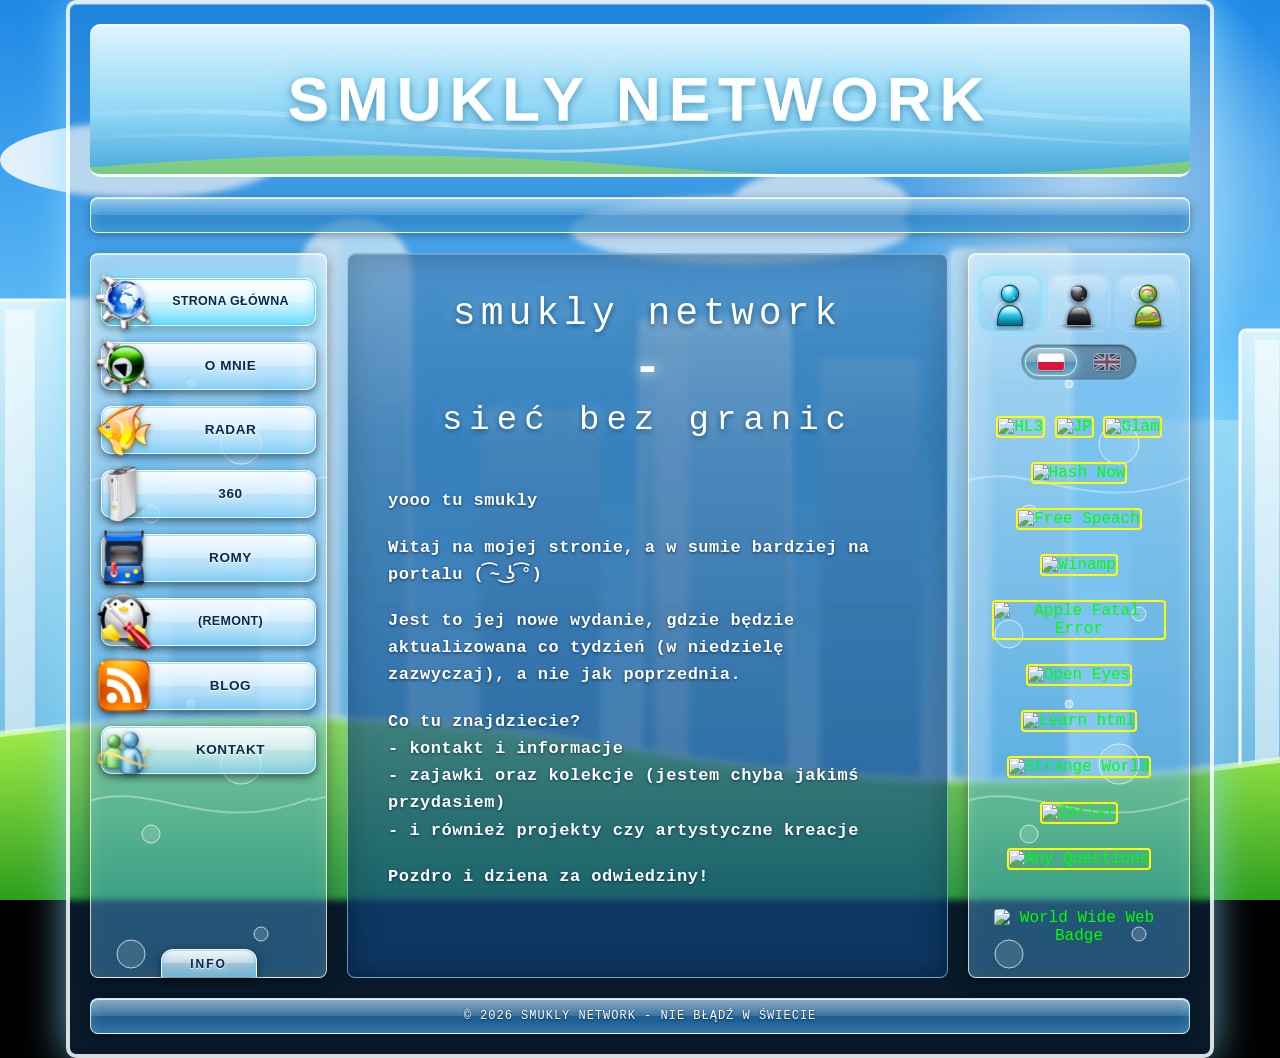
==== index.html @ 1e8ac589 "Update index.html" ====
<!DOCTYPE html>
<html lang="pl">
<head>
    <meta charset="UTF-8">
    <meta name="viewport" content="width=device-width, initial-scale=1.0">
    <title>SMUKLY NETWORK</title>
    <link rel="icon" href="server-icon.png" type="image/png">
    <link rel="shortcut icon" href="server-icon.png" type="image/png">
    <style type="text/css">@font-face {font-family:'VT323';font-style:normal;font-weight:400;src:url(/cf-fonts/s/vt323/5.2.7/vietnamese/400/normal.woff2);unicode-range:U+0102-0103,U+0110-0111,U+0128-0129,U+0168-0169,U+01A0-01A1,U+01AF-01B0,U+0300-0301,U+0303-0304,U+0308-0309,U+0323,U+0329,U+1EA0-1EF9,U+20AB;font-display:swap;}@font-face {font-family:'VT323';font-style:normal;font-weight:400;src:url(/cf-fonts/s/vt323/5.2.7/latin/400/normal.woff2);unicode-range:U+0000-00FF,U+0131,U+0152-0153,U+02BB-02BC,U+02C6,U+02DA,U+02DC,U+0304,U+0308,U+0329,U+2000-206F,U+20AC,U+2122,U+2191,U+2193,U+2212,U+2215,U+FEFF,U+FFFD;font-display:swap;}@font-face {font-family:'VT323';font-style:normal;font-weight:400;src:url(/cf-fonts/s/vt323/5.2.7/latin-ext/400/normal.woff2);unicode-range:U+0100-02BA,U+02BD-02C5,U+02C7-02CC,U+02CE-02D7,U+02DD-02FF,U+0304,U+0308,U+0329,U+1D00-1DBF,U+1E00-1E9F,U+1EF2-1EFF,U+2020,U+20A0-20AB,U+20AD-20C0,U+2113,U+2C60-2C7F,U+A720-A7FF;font-display:swap;}@font-face {font-family:'Comfortaa';font-style:normal;font-weight:700;src:url(/cf-fonts/v/comfortaa/5.2.8/greek/wght/normal.woff2);unicode-range:U+0370-0377,U+037A-037F,U+0384-038A,U+038C,U+038E-03A1,U+03A3-03FF;font-display:swap;}@font-face {font-family:'Comfortaa';font-style:normal;font-weight:700;src:url(/cf-fonts/v/comfortaa/5.2.8/vietnamese/wght/normal.woff2);unicode-range:U+0102-0103,U+0110-0111,U+0128-0129,U+0168-0169,U+01A0-01A1,U+01AF-01B0,U+0300-0301,U+0303-0304,U+0308-0309,U+0323,U+0329,U+1EA0-1EF9,U+20AB;font-display:swap;}@font-face {font-family:'Comfortaa';font-style:normal;font-weight:700;src:url(/cf-fonts/v/comfortaa/5.2.8/cyrillic/wght/normal.woff2);unicode-range:U+0301,U+0400-045F,U+0490-0491,U+04B0-04B1,U+2116;font-display:swap;}@font-face {font-family:'Comfortaa';font-style:normal;font-weight:700;src:url(/cf-fonts/v/comfortaa/5.2.8/cyrillic-ext/wght/normal.woff2);unicode-range:U+0460-052F,U+1C80-1C8A,U+20B4,U+2DE0-2DFF,U+A640-A69F,U+FE2E-FE2F;font-display:swap;}@font-face {font-family:'Comfortaa';font-style:normal;font-weight:700;src:url(/cf-fonts/v/comfortaa/5.2.8/latin/wght/normal.woff2);unicode-range:U+0000-00FF,U+0131,U+0152-0153,U+02BB-02BC,U+02C6,U+02DA,U+02DC,U+0304,U+0308,U+0329,U+2000-206F,U+20AC,U+2122,U+2191,U+2193,U+2212,U+2215,U+FEFF,U+FFFD;font-display:swap;}@font-face {font-family:'Comfortaa';font-style:normal;font-weight:700;src:url(/cf-fonts/v/comfortaa/5.2.8/latin-ext/wght/normal.woff2);unicode-range:U+0100-02BA,U+02BD-02C5,U+02C7-02CC,U+02CE-02D7,U+02DD-02FF,U+0304,U+0308,U+0329,U+1D00-1DBF,U+1E00-1E9F,U+1EF2-1EFF,U+2020,U+20A0-20AB,U+20AD-20C0,U+2113,U+2C60-2C7F,U+A720-A7FF;font-display:swap;}@font-face {font-family:'Orbitron';font-style:normal;font-weight:700;src:url(/cf-fonts/v/orbitron/5.2.8/latin/wght/normal.woff2);unicode-range:U+0000-00FF,U+0131,U+0152-0153,U+02BB-02BC,U+02C6,U+02DA,U+02DC,U+0304,U+0308,U+0329,U+2000-206F,U+20AC,U+2122,U+2191,U+2193,U+2212,U+2215,U+FEFF,U+FFFD;font-display:swap;}@font-face {font-family:'Baloo 2';font-style:normal;font-weight:800;src:url(/cf-fonts/v/baloo-2/5.2.7/latin/wght/normal.woff2);unicode-range:U+0000-00FF,U+0131,U+0152-0153,U+02BB-02BC,U+02C6,U+02DA,U+02DC,U+0304,U+0308,U+0329,U+2000-206F,U+20AC,U+2122,U+2191,U+2193,U+2212,U+2215,U+FEFF,U+FFFD;font-display:swap;}@font-face {font-family:'Baloo 2';font-style:normal;font-weight:800;src:url(/cf-fonts/v/baloo-2/5.2.7/vietnamese/wght/normal.woff2);unicode-range:U+0102-0103,U+0110-0111,U+0128-0129,U+0168-0169,U+01A0-01A1,U+01AF-01B0,U+0300-0301,U+0303-0304,U+0308-0309,U+0323,U+0329,U+1EA0-1EF9,U+20AB;font-display:swap;}@font-face {font-family:'Baloo 2';font-style:normal;font-weight:800;src:url(/cf-fonts/v/baloo-2/5.2.7/latin-ext/wght/normal.woff2);unicode-range:U+0100-02BA,U+02BD-02C5,U+02C7-02CC,U+02CE-02D7,U+02DD-02FF,U+0304,U+0308,U+0329,U+1D00-1DBF,U+1E00-1E9F,U+1EF2-1EFF,U+2020,U+20A0-20AB,U+20AD-20C0,U+2113,U+2C60-2C7F,U+A720-A7FF;font-display:swap;}@font-face {font-family:'Baloo 2';font-style:normal;font-weight:800;src:url(/cf-fonts/v/baloo-2/5.2.7/devanagari/wght/normal.woff2);unicode-range:U+0900-097F,U+1CD0-1CF9,U+200C-200D,U+20A8,U+20B9,U+20F0,U+25CC,U+A830-A839,U+A8E0-A8FF,U+11B00-11B09;font-display:swap;}@font-face {font-family:'Fredoka';font-style:normal;font-weight:600;src:url(/cf-fonts/v/fredoka/5.2.10/latin/wght/normal.woff2);unicode-range:U+0000-00FF,U+0131,U+0152-0153,U+02BB-02BC,U+02C6,U+02DA,U+02DC,U+0304,U+0308,U+0329,U+2000-206F,U+20AC,U+2122,U+2191,U+2193,U+2212,U+2215,U+FEFF,U+FFFD;font-display:swap;}@font-face {font-family:'Fredoka';font-style:normal;font-weight:600;src:url(/cf-fonts/v/fredoka/5.2.10/latin-ext/wght/normal.woff2);unicode-range:U+0100-02BA,U+02BD-02C5,U+02C7-02CC,U+02CE-02D7,U+02DD-02FF,U+0304,U+0308,U+0329,U+1D00-1DBF,U+1E00-1E9F,U+1EF2-1EFF,U+2020,U+20A0-20AB,U+20AD-20C0,U+2113,U+2C60-2C7F,U+A720-A7FF;font-display:swap;}@font-face {font-family:'Fredoka';font-style:normal;font-weight:600;src:url(/cf-fonts/v/fredoka/5.2.10/hebrew/wght/normal.woff2);unicode-range:U+0307-0308,U+0590-05FF,U+200C-2010,U+20AA,U+25CC,U+FB1D-FB4F;font-display:swap;}@font-face {font-family:'Audiowide';font-style:normal;font-weight:400;src:url(/cf-fonts/s/audiowide/5.2.7/latin/400/normal.woff2);unicode-range:U+0000-00FF,U+0131,U+0152-0153,U+02BB-02BC,U+02C6,U+02DA,U+02DC,U+0304,U+0308,U+0329,U+2000-206F,U+20AC,U+2122,U+2191,U+2193,U+2212,U+2215,U+FEFF,U+FFFD;font-display:swap;}@font-face {font-family:'Audiowide';font-style:normal;font-weight:400;src:url(/cf-fonts/s/audiowide/5.2.7/latin-ext/400/normal.woff2);unicode-range:U+0100-02BA,U+02BD-02C5,U+02C7-02CC,U+02CE-02D7,U+02DD-02FF,U+0304,U+0308,U+0329,U+1D00-1DBF,U+1E00-1E9F,U+1EF2-1EFF,U+2020,U+20A0-20AB,U+20AD-20C0,U+2113,U+2C60-2C7F,U+A720-A7FF;font-display:swap;}</style>
    <link rel="stylesheet" href="style.css">
</head>
<body>
    <div class="container">
        <header>
            <h1>SMUKLY NETWORK</h1>
        </header>
        <div class="ticker-wrapper">
            <div class="ticker" data-i18n="ticker">wkrótce nowe wpisy na stronie: smukly network</div>
        </div>
        <div class="main">
            <div class="menu">
                <a href="index.html" class="active"><img src="stronaglowna_icon.png" alt=""><span class="nav-label nav-label-long" data-i18n="nav_home">STRONA GŁÓWNA</span></a>
                <a href="o-mnie.html"><img src="omnie_icon.png" alt=""><span class="nav-label" data-i18n="nav_about">O MNIE</span></a>
                <a href="sprzet.html"><img src="radai_icon.png" alt=""><span class="nav-label" data-i18n="nav_gear">RADAR</span></a>
                <a href="muzyka.html"><img src="360_icon.ico" alt=""><span class="nav-label" data-i18n="nav_music">360</span></a>
                <a href="studio-sul.html"><img src="romy_icon.png" alt=""><span class="nav-label" data-i18n="nav_studio">ROMY</span></a>
                <a href="sztuka.html"><img src="(remont)_icon.png" alt=""><span class="nav-label nav-label-long" data-i18n="nav_art">(REMONT)</span></a>
                <a href="blog.html"><img src="blog_icon.png" alt=""><span class="nav-label" data-i18n="nav_blog">BLOG</span></a>
                <a href="kontakt.html"><img src="kontakt_icon.ico" alt=""><span class="nav-label" data-i18n="nav_contact">KONTAKT</span></a>
                <a href="info.html" class="menu-info-bottom" data-i18n="nav_info">INFO</a>
            </div>
            <div class="content">
                <div class="main-header">
                    <div class="top-line" data-i18n="top_line">smukly network</div>
                    <div class="dash">-</div>
                    <div class="bottom-line" data-i18n="bottom_line">sieć bez granic</div>
                </div>
                <p data-i18n="p1">yooo tu smukly</p>
                <p data-i18n="p2">Witaj na mojej stronie, a w sumie bardziej na portalu ( ͡~ ͜ʖ ͡°)</p>
                <p data-i18n="p3">Jest to jej nowe wydanie, gdzie będzie aktualizowana co tydzień (w niedzielę zazwyczaj), a nie jak poprzednia.</p>
                <p data-i18n="p4">Co tu znajdziecie?<br>- kontakt i informacje<br>- zajawki oraz kolekcje (jestem chyba jakimś przydasiem)<br>- i również projekty czy artystyczne kreacje</p>
                <p data-i18n="p5">Pozdro i dziena za odwiedziny!</p>
            </div>
            <div class="sidebar">
                <div class="sidebar-top">
                    <div class="theme-people">
                        <button type="button" class="theme-person-btn active" onclick="setTheme('default')" title="Frutiger Aero" aria-label="Frutiger Aero">
                            <svg class="doll-svg" viewBox="0 0 64 74">
                                <defs>
                                    <radialGradient id="headAero" cx="0.38" cy="0.32" r="0.75">
                                        <stop offset="0%" stop-color="#d6faff"/>
                                        <stop offset="55%" stop-color="#22c3e6"/>
                                        <stop offset="100%" stop-color="#00607a"/>
                                    </radialGradient>
                                    <linearGradient id="bodyAero" x1="0" y1="0" x2="0" y2="1">
                                        <stop offset="0%" stop-color="#d6faff"/>
                                        <stop offset="50%" stop-color="#22c3e6"/>
                                        <stop offset="100%" stop-color="#00607a"/>
                                    </linearGradient>
                                    <linearGradient id="glossAero" x1="0" y1="0" x2="0" y2="1">
                                        <stop offset="0%" stop-color="#ffffff" stop-opacity="0.9"/>
                                        <stop offset="100%" stop-color="#ffffff" stop-opacity="0"/>
                                    </linearGradient>
                                </defs>
                                <path d="M12 70 C11 50, 19 38, 32 38 C45 38, 53 50, 52 70 Z" fill="url(#bodyAero)" stroke="#004e64" stroke-width="1.8" stroke-linejoin="round"/>
                                <path d="M18 54 C19 45, 25 41, 32 41 C39 41, 45 45, 46 54 C40 50, 24 50, 18 54 Z" fill="url(#glossAero)" opacity="0.75"/>
                                
                                <circle cx="32" cy="19" r="14" fill="url(#headAero)" stroke="#004e64" stroke-width="1.8"/>
                                <ellipse cx="29" cy="12" rx="8" ry="4.5" fill="url(#glossAero)"/>
                                <circle cx="38" cy="26" r="1.6" fill="#ffffff" opacity="0.55"/>
                            </svg>
                        </button>

                        <button type="button" class="theme-person-btn" onclick="setTheme('black')" title="Dark Aero" aria-label="Dark Aero">
                            <svg class="doll-svg" viewBox="0 0 64 74">
                                <defs>
                                    <radialGradient id="headDark" cx="0.38" cy="0.32" r="0.75">
                                        <stop offset="0%" stop-color="#8a8f99"/>
                                        <stop offset="55%" stop-color="#2a2d33"/>
                                        <stop offset="100%" stop-color="#050506"/>
                                    </radialGradient>
                                    <linearGradient id="bodyDark" x1="0" y1="0" x2="0" y2="1">
                                        <stop offset="0%" stop-color="#8a8f99"/>
                                        <stop offset="50%" stop-color="#2a2d33"/>
                                        <stop offset="100%" stop-color="#050506"/>
                                    </linearGradient>
                                    <linearGradient id="glossDark" x1="0" y1="0" x2="0" y2="1">
                                        <stop offset="0%" stop-color="#ffffff" stop-opacity="0.9"/>
                                        <stop offset="100%" stop-color="#ffffff" stop-opacity="0"/>
                                    </linearGradient>
                                </defs>
                                <path d="M12 70 C11 50, 19 38, 32 38 C45 38, 53 50, 52 70 Z" fill="url(#bodyDark)" stroke="#9aa3b0" stroke-width="1.8" stroke-linejoin="round"/>
                                <path d="M18 54 C19 45, 25 41, 32 41 C39 41, 45 45, 46 54 C40 50, 24 50, 18 54 Z" fill="url(#glossDark)" opacity="0.75"/>
                                
                                <circle cx="32" cy="19" r="14" fill="url(#headDark)" stroke="#9aa3b0" stroke-width="1.8"/>
                                <ellipse cx="29" cy="12" rx="8" ry="4.5" fill="url(#glossDark)"/>
                                <circle cx="38" cy="26" r="1.6" fill="#ffffff" opacity="0.55"/>
                            </svg>
                        </button>

                        <button type="button" class="theme-person-btn" onclick="setTheme('striped')" title="Vectordelia" aria-label="Vectordelia">
                            <svg class="doll-svg" viewBox="0 0 64 74">
                                <defs>
                                    <radialGradient id="headVd" cx="0.38" cy="0.32" r="0.75">
                                        <stop offset="0%" stop-color="#e9ffb0"/>
                                        <stop offset="55%" stop-color="#84cc16"/>
                                        <stop offset="100%" stop-color="#3f6212"/>
                                    </radialGradient>
                                    <linearGradient id="bodyVd" x1="0" y1="0" x2="0" y2="1">
                                        <stop offset="0%" stop-color="#e9ffb0"/>
                                        <stop offset="50%" stop-color="#84cc16"/>
                                        <stop offset="100%" stop-color="#3f6212"/>
                                    </linearGradient>
                                    <linearGradient id="glossVd" x1="0" y1="0" x2="0" y2="1">
                                        <stop offset="0%" stop-color="#ffffff" stop-opacity="0.9"/>
                                        <stop offset="100%" stop-color="#ffffff" stop-opacity="0"/>
                                    </linearGradient>
                                </defs>
                                <path d="M12 70 C11 50, 19 38, 32 38 C45 38, 53 50, 52 70 Z" fill="url(#bodyVd)" stroke="#365314" stroke-width="1.8" stroke-linejoin="round"/>
                                <path d="M18 54 C19 45, 25 41, 32 41 C39 41, 45 45, 46 54 C40 50, 24 50, 18 54 Z" fill="url(#glossVd)" opacity="0.75"/>
                                <path d="M15 60 C22 50, 30 63, 38 51 C42 45, 47 53, 50 59" fill="none" stroke="#ec4899" stroke-width="2.4" stroke-linecap="round"/>
                                <path d="M15 66 C24 59, 33 69, 49 61" fill="none" stroke="#facc15" stroke-width="2.2" stroke-linecap="round"/>
                                <circle cx="22" cy="51" r="2.3" fill="#06b6d4"/>
                                <circle cx="44" cy="55" r="2.3" fill="#a855f7"/>
                                <circle cx="32" cy="19" r="14" fill="url(#headVd)" stroke="#365314" stroke-width="1.8"/>
                                <ellipse cx="29" cy="12" rx="8" ry="4.5" fill="url(#glossVd)"/>
                                <path d="M23 16 C27 10, 37 11, 40 17 C42 21, 36 25, 32 22" fill="none" stroke="#ec4899" stroke-width="2.2" stroke-linecap="round"/>
                                <path d="M25 26 C30 29, 37 27, 40 23" fill="none" stroke="#06b6d4" stroke-width="2" stroke-linecap="round"/>
                                <circle cx="38" cy="26" r="1.6" fill="#ffffff" opacity="0.55"/>
                            </svg>
                        </button>
                    </div>

                    <div class="lang-switch">
                        <button type="button" id="btnPl" class="active" onclick="setLang('pl')" title="zmień na polski" aria-label="zmień na polski">
                            <svg class="flag-hd-svg" viewBox="0 0 24 15">
                                <rect x="0" y="0" width="24" height="7.5" fill="#ffffff"/>
                                <rect x="0" y="7.5" width="24" height="7.5" fill="#dc143c"/>
                            </svg>
                        </button>

                        <button type="button" id="btnEn" onclick="setLang('en')" title="change to English" aria-label="change to English">
                            <svg class="flag-hd-svg" viewBox="0 0 24 15">
                                <rect x="0" y="0" width="24" height="15" fill="#012169"/>
                                <path d="M0 0 L24 15 M24 0 L0 15" stroke="#ffffff" stroke-width="3.2"/>
                                <path d="M0 0 L24 15 M24 0 L0 15" stroke="#c8102e" stroke-width="1.6"/>
                                <path d="M12 0 V15 M0 7.5 H24" stroke="#ffffff" stroke-width="5"/>
                                <path d="M12 0 V15 M0 7.5 H24" stroke="#c8102e" stroke-width="2.8"/>
                            </svg>
                        </button>
                    </div>
                </div>

                <div class="sidebar-gifs">
                    <img src="https://88x31.nl/gifs/halflifethree.png" alt="HL3">
                    <img src="https://88x31.nl/gifs/love-home.gif" alt="JP">
                    <img src="https://88x31.nl/gifs/arcadevirus_av3.png" alt="Glam">
                    <img src="https://anlucas.neocities.org/hash_now.gif" alt="Hash Now">
                    <img src="https://anlucas.neocities.org/prod_625_17265.gif" alt="Free Speach">
                    <img src="https://anlucas.neocities.org/Winamp.gif" alt="Winamp">
                    <img src="https://anlucas.neocities.org/apple_fatal_error.gif" alt="Apple Fatal Error">
                    <img src="https://anlucas.neocities.org/bestview.gif" alt="Open Eyes">
                    <img src="https://anlucas.neocities.org/html.gif" alt="Learn html">
                    <img src="https://anlucas.neocities.org/ribbon2.gif" alt="Strange World">
                    <img src="https://anlucas.neocities.org/christnow.gif" alt="Christ">
                    <img src="https://anlucas.neocities.org/email-icon.gif" alt="Any Questions">
                    <div style="margin-top: 15px;">
                        <img src="https://anlucas.neocities.org/worldwideweb_badge.gif" alt="World Wide Web Badge" style="border: none;">
                    </div>
                </div>
            </div>
        </div>
        <footer data-i18n="footer">
            © 2026 SMUKLY NETWORK - NIE BŁĄDŹ W ŚWIECIE
        </footer>
    </div>

    <script>
        const i18n = {
            pl: {
                ticker: "wkrótce nowe wpisy na stronie: smukly network",
                nav_home: "STRONA GŁÓWNA",
                nav_about: "O MNIE",
                nav_gear: "RADAR",
                nav_music: "360",
                nav_studio: "ROMY",
                nav_art: "(REMONT)",
                nav_blog: "BLOG",
                nav_contact: "KONTAKT",
                nav_info: "INFO",
                top_line: "smukly network",
                bottom_line: "sieć bez granic",
                p1: "yooo tu smukly",
                p2: "Witaj na mojej stronie, a w sumie bardziej na portalu ( ͡~ ͜ʖ ͡°)",
                p3: "Jest to jej nowe wydanie, gdzie będzie aktualizowana co tydzień (w niedzielę zazwyczaj), a nie jak poprzednia.",
                p4: "Co tu znajdziecie?<br>- kontakt i informacje<br>- zajawki oraz kolekcje (jestem chyba jakimś przydasiem)<br>- i również projekty czy artystyczne kreacje",
                p5: "Pozdro i dziena za odwiedziny!",
                footer: "© 2026 SMUKLY NETWORK - NIE BŁĄDŹ W ŚWIECIE"
            },
            en: {
                ticker: "new posts coming soon on: smukly network",
                nav_home: "HOME",
                nav_about: "ABOUT ME",
                nav_gear: "RADAR",
                nav_music: "360",
                nav_studio: "ROMS",
                nav_art: "(RENOV.)",
                nav_blog: "BLOG",
                nav_contact: "CONTACT",
                nav_info: "INFO",
                top_line: "smukly network",
                bottom_line: "network without limits",
                p1: "yooo it's smukly",
                p2: "Welcome to my site, or rather to my portal ( ͡~ ͜ʖ ͡°)",
                p3: "This is its new edition, where it will be updated every week (usually on Sunday), unlike the previous one.",
                p4: "What will you find here?<br>- contact and information<br>- sneak peeks and collections (I'm probably some kind of hoarder)<br>- and also projects and artistic creations",
                p5: "Peace and thanks for stopping by!",
                footer: "© 2026 SMUKLY NETWORK - DON'T LOSE YOUR WAY"
            }
        };

        function setLang(lang) {
            localStorage.setItem("sn_lang", lang);
            document.querySelectorAll("[data-i18n]").forEach((el) => {
                const key = el.getAttribute("data-i18n");
                if (i18n[lang] && i18n[lang][key]) {
                    el.innerHTML = i18n[lang][key];
                }
            });
            document.getElementById("btnPl").classList.toggle("active", lang === "pl");
            document.getElementById("btnEn").classList.toggle("active", lang === "en");
        }

        function setTheme(theme) {
            localStorage.setItem("sn_theme", theme);
            document.body.classList.remove("theme-black", "theme-striped");
            if (theme === "black") document.body.classList.add("theme-black");
            if (theme === "striped") document.body.classList.add("theme-striped");

            const buttons = document.querySelectorAll(".theme-person-btn");
            buttons.forEach((btn, idx) => {
                const map = ["default", "black", "striped"];
                btn.classList.toggle("active", map[idx] === theme);
            });
        }

        setLang(localStorage.getItem("sn_lang") || "pl");
        setTheme(localStorage.getItem("sn_theme") || "default");
    </script>
</body>
</html>
---- style.css ----
body {
    margin: 0;
    padding: 0;
    background-color: #000;
    color: #00ff00;
    font-family: "Courier New", Courier, monospace;
    min-height: 100vh;
    display: flex;
    align-items: center;
    justify-content: center;
    background-image:
        repeating-linear-gradient(0deg, transparent, transparent 20px, rgba(0,255,0,0.1) 20px, rgba(0,255,0,0.2) 21px),
        repeating-linear-gradient(90deg, transparent, transparent 20px, rgba(0,255,0,0.1) 20px, rgba(0,255,0,0.2) 21px),
        linear-gradient(to bottom, rgba(0,50,0,0.8), #000 70%),
        radial-gradient(circle at center, transparent 40%, #000 70%);
    background-size: 100% 100%, 100% 100%, 100% 100%, 200% 200%;
    animation: tunnel-move 30s linear infinite;
}
@keyframes tunnel-move {
    0% { background-position: 0 0, 0 0, 0 0, center center; }
    100% { background-position: 0 1000px, 0 1000px, 0 0, center center; }
}
.container {
    width: 1100px; /* poszerzone jak lubiłeś */
    max-width: 95%;
    padding: 20px;
    border: 4px solid #ffff00;
    background-color: rgba(12, 0, 51, 0.92);
    box-shadow: 0 0 40px #00ff00;
    backdrop-filter: blur(4px);
    border-radius: 10px;
}
header {
    background: linear-gradient(to bottom, #6600cc, #330066);
    padding: 20px;
    text-align: center;
    border-bottom: 4px solid #ffff00;
    margin-bottom: 20px;
    border-radius: 8px;
}
header h1 {
    margin: 0;
    font-size: 70px;
    font-family: 'VT323', monospace;
    color: #ffffaa;
    text-shadow: 0 0 10px #ffffff, 0 0 20px #ffcc00, 0 0 30px #aa00ff, 0 0 50px #00ffff;
    letter-spacing: 12px;
}
.ticker-wrapper {
    background-color: #000;
    overflow: hidden;
    padding: 8px 0;
    margin-bottom: 20px;
    border-radius: 8px;
    position: relative;
}
.ticker {
    display: inline-block;
    color: #00ff00;
    font-size: 14px;
    white-space: nowrap;
    padding-left: 100%;
    animation: ticker-move 15s linear infinite;
}
@keyframes ticker-move {
    0% { transform: translateX(0); }
    100% { transform: translateX(-100%); }
}
.main {
    display: flex;
    min-height: 500px;
    gap: 20px;
}
.menu {
    width: 215px;
    padding: 16px 10px;
    background-color: rgba(17, 0, 68, 0.95);
    border-right: 3px solid #ffff00;
    border-radius: 8px;
    flex-shrink: 0;
    display: flex;
    flex-direction: column;
}


/* LEWY PANEL: PRZYCISKI PODSTRON - 3 MOTYWY (kolory sterowane zmiennymi) */
body {
    --nav-shine-color: rgba(255, 255, 255, 0.85);
    --nav-shine: linear-gradient(105deg, transparent 40%, var(--nav-shine-color) 50%, transparent 60%);

    /* MOTYW 1: FRUTIGER AERO - biale, przezroczyste szklo z kreska polysku */
    --nav-base: linear-gradient(180deg, rgba(235, 248, 255, 0.82) 0%, rgba(190, 232, 255, 0.62) 100%);
    --nav-gloss: linear-gradient(180deg, rgba(255, 255, 255, 0.8) 0%, rgba(255, 255, 255, 0.3) 49%, rgba(255, 255, 255, 0) 50%, rgba(255, 255, 255, 0) 100%);
    --nav-border-color: rgba(255, 255, 255, 0.95);
    --nav-border-hover-color: #ffffff;
    --nav-shadow: inset 0 0 0 1px rgba(110, 200, 240, 0.55), inset 0 -7px 10px rgba(70, 190, 240, 0.35), 0 3px 8px rgba(0, 0, 0, 0.5);
    --nav-shadow-hover: inset 0 0 0 1px rgba(110, 210, 250, 0.85), inset 0 -7px 12px rgba(60, 200, 255, 0.5), 0 5px 12px rgba(0, 0, 0, 0.5), 0 0 16px rgba(130, 225, 255, 0.9);
    --nav-active-base: linear-gradient(180deg, rgba(255, 255, 255, 0.97) 0%, rgba(150, 236, 255, 0.85) 100%);
    --nav-shadow-active: inset 0 0 0 1px rgba(90, 210, 250, 0.9), inset 0 -7px 12px rgba(60, 210, 255, 0.55), 0 0 18px rgba(150, 235, 255, 0.95), 0 3px 8px rgba(0, 0, 0, 0.45);
    --nav-text: #052a4d;
    --nav-text-hover: #00508a;
    --nav-text-shadow: 0 1px 0 rgba(255, 255, 255, 0.9), 0 0 8px rgba(255, 255, 255, 0.9);
}
/* MOTYW 2: DARK AERO - ciemniejsza wersja szkla */
body.theme-black {
    --nav-shine-color: rgba(255, 255, 255, 0.38);
    --nav-base: linear-gradient(180deg, rgba(74, 78, 90, 0.92) 0%, rgba(14, 15, 19, 0.96) 100%);
    --nav-gloss: linear-gradient(180deg, rgba(255, 255, 255, 0.3) 0%, rgba(255, 255, 255, 0.08) 49%, rgba(255, 255, 255, 0) 50%, rgba(255, 255, 255, 0) 100%);
    --nav-border-color: rgba(255, 255, 255, 0.5);
    --nav-border-hover-color: rgba(170, 215, 255, 0.95);
    --nav-shadow: inset 0 0 0 1px rgba(0, 0, 0, 0.6), inset 0 -7px 10px rgba(90, 170, 255, 0.18), 0 3px 8px rgba(0, 0, 0, 0.75);
    --nav-shadow-hover: inset 0 0 0 1px rgba(0, 0, 0, 0.6), inset 0 -7px 12px rgba(90, 170, 255, 0.32), 0 5px 12px rgba(0, 0, 0, 0.75), 0 0 16px rgba(120, 190, 255, 0.7);
    --nav-active-base: linear-gradient(180deg, rgba(70, 120, 180, 0.95) 0%, rgba(10, 24, 48, 0.97) 100%);
    --nav-shadow-active: inset 0 0 0 1px rgba(0, 0, 0, 0.6), inset 0 -7px 12px rgba(100, 180, 255, 0.4), 0 0 18px rgba(120, 195, 255, 0.85), 0 3px 8px rgba(0, 0, 0, 0.7);
    --nav-text: #f3f8ff;
    --nav-text-hover: #ffffff;
    --nav-text-shadow: 0 1px 2px rgba(0, 0, 0, 0.95), 0 0 8px rgba(110, 190, 255, 0.45);
}
/* MOTYW 3: VECTORDELIA - paski: zielony, niebieski, rozowy */
body.theme-striped {
    --nav-shine-color: rgba(255, 255, 255, 0.6);
    --nav-base: linear-gradient(180deg, #84cc16 0%, #84cc16 33.33%, #06b6d4 33.33%, #06b6d4 66.66%, #ec4899 66.66%, #ec4899 100%);
    --nav-gloss: linear-gradient(180deg, rgba(255, 255, 255, 0.3) 0%, rgba(255, 255, 255, 0) 30%);
    --nav-border-color: #4c1d95;
    --nav-border-hover-color: #4c1d95;
    --nav-shadow: inset 0 0 0 2px rgba(255, 255, 255, 0.85), 0 3px 0 #4c1d95;
    --nav-shadow-hover: inset 0 0 0 2px #ffffff, 0 5px 0 #4c1d95, 0 0 14px rgba(236, 72, 153, 0.8);
    --nav-active-base: linear-gradient(180deg, #a3e635 0%, #a3e635 33.33%, #22d3ee 33.33%, #22d3ee 66.66%, #f472b6 66.66%, #f472b6 100%);
    --nav-shadow-active: inset 0 0 0 2px #ffffff, 0 0 0 3px #facc15, 0 3px 0 3px #4c1d95;
    --nav-text: #ffffff;
    --nav-text-hover: #ffffff;
    --nav-text-shadow: -1.5px -1.5px 0 #2e1065, 0 -1.5px 0 #2e1065, 1.5px -1.5px 0 #2e1065, -1.5px 0 0 #2e1065, 1.5px 0 0 #2e1065, -1.5px 1.5px 0 #2e1065, 0 1.5px 0 #2e1065, 1.5px 1.5px 0 #2e1065;
}

.menu a:not(.menu-info-bottom) {
    display: flex;
    align-items: center;
    justify-content: flex-start;
    gap: 6px;
    box-sizing: border-box;
    height: 48px;
    margin: 8px 0;
    padding: 0 12px 0 8px;
    background-image: var(--nav-shine), var(--nav-gloss), var(--nav-base);
    background-size: 250% 100%, 100% 100%, 100% 100%;
    background-position: 100% 0, 0 0, 0 0;
    background-repeat: no-repeat;
    text-decoration: none;
    border: 1px solid var(--nav-border-color);
    border-radius: 10px;
    box-shadow: var(--nav-shadow);
    overflow: visible;
    position: relative;
    transition: transform 0.22s cubic-bezier(0.22, 1, 0.36, 1), box-shadow 0.22s ease, border-color 0.22s ease, background-position 0s;
}
.menu a:not(.menu-info-bottom) img,
.menu a:not(.menu-info-bottom) svg {
    width: 56px;
    height: 56px;
    margin: 0 0 0 -14px;
    flex-shrink: 0;
    object-fit: contain;
    image-rendering: auto;
    filter: drop-shadow(0 2px 3px rgba(0, 0, 0, 0.45));
    transition: transform 0.3s cubic-bezier(0.34, 1.56, 0.64, 1);
}
.menu a:not(.menu-info-bottom) .nav-label {
    flex: 1;
    min-width: 0;
    color: var(--nav-text);
    font-family: "Segoe UI", "Frutiger", "Myriad Pro", "Trebuchet MS", Verdana, Arial, sans-serif;
    font-weight: 700;
    font-size: 13.5px;
    letter-spacing: 0.6px;
    line-height: 1.1;
    text-align: center;
    text-transform: uppercase;
    white-space: nowrap;
    text-shadow: var(--nav-text-shadow);
    -webkit-font-smoothing: antialiased;
    -moz-osx-font-smoothing: grayscale;
    text-rendering: optimizeLegibility;
    transition: color 0.22s ease;
}
.menu a:not(.menu-info-bottom) .nav-label.nav-label-long {
    font-size: 12.5px;
    letter-spacing: 0.3px;
}

/* NAJECHANIE: przycisk unosi sie, blysk przesuwa sie po szkle, ikonka podskakuje */
.menu a:not(.menu-info-bottom):hover {
    transform: translateY(-2px);
    z-index: 2;
    border-color: var(--nav-border-hover-color);
    box-shadow: var(--nav-shadow-hover);
    background-position: 0% 0, 0 0, 0 0;
    transition: transform 0.22s cubic-bezier(0.22, 1, 0.36, 1), box-shadow 0.22s ease, border-color 0.22s ease, background-position 0.7s ease;
}
.menu a:not(.menu-info-bottom):hover img,
.menu a:not(.menu-info-bottom):hover svg {
    transform: translateY(-3px) rotate(-8deg) scale(1.12);
}
.menu a:not(.menu-info-bottom):hover .nav-label {
    color: var(--nav-text-hover);
}

/* AKTYWNY PRZYCISK */
.menu a:not(.menu-info-bottom).active {
    background-image: var(--nav-shine), var(--nav-gloss), var(--nav-active-base);
    border-color: var(--nav-border-hover-color);
    box-shadow: var(--nav-shadow-active);
}
.menu a:not(.menu-info-bottom):active {
    transform: translateY(1px);
}

/* PRZYCISK INFO: ZAKŁADKA PRZYKLEJONA DO DOŁU LEWEGO PANELU (w stylu przycisków podstron) */
.menu {
    position: relative;
}
.menu a.menu-info-bottom {
    margin-top: auto;
    margin-bottom: -16px; /* dosuwa zakładkę do samej dolnej krawędzi panelu */
    align-self: center;
    box-sizing: border-box;
    width: 96px;
    max-width: 100%;
    height: 28px;
    padding: 0 10px;
    display: flex;
    align-items: center;
    justify-content: center;
    flex-shrink: 0;
    background-image: var(--nav-shine), var(--nav-gloss), var(--nav-base);
    background-size: 250% 100%, 100% 100%, 100% 100%;
    background-position: 100% 0, 0 0, 0 0;
    background-repeat: no-repeat;
    color: var(--nav-text);
    font-family: "Segoe UI", "Frutiger", "Myriad Pro", "Trebuchet MS", Verdana, Arial, sans-serif;
    font-weight: 700;
    font-size: 12px;
    letter-spacing: 2px;
    text-decoration: none;
    text-transform: uppercase;
    text-shadow: var(--nav-text-shadow);
    border: 1px solid var(--nav-border-color);
    border-bottom: none;
    border-radius: 12px 12px 0 0;
    box-shadow: var(--nav-shadow);
    overflow: hidden;
    transition: width 0.35s cubic-bezier(0.34, 1.56, 0.64, 1), height 0.35s cubic-bezier(0.34, 1.56, 0.64, 1), letter-spacing 0.35s ease, box-shadow 0.25s ease, color 0.2s ease, background-position 0s;
}
.menu a.menu-info-bottom:hover {
    width: 140px;
    height: 36px;
    letter-spacing: 5px;
    color: var(--nav-text-hover);
    border-color: var(--nav-border-hover-color);
    box-shadow: var(--nav-shadow-hover);
    background-position: 0% 0, 0 0, 0 0;
    transition: width 0.35s cubic-bezier(0.34, 1.56, 0.64, 1), height 0.35s cubic-bezier(0.34, 1.56, 0.64, 1), letter-spacing 0.35s ease, box-shadow 0.25s ease, color 0.2s ease, background-position 0.7s ease;
}
.menu a.menu-info-bottom.active {
    background-image: var(--nav-shine), var(--nav-gloss), var(--nav-active-base);
    border-color: var(--nav-border-hover-color);
    box-shadow: var(--nav-shadow-active);
}
.menu a.menu-info-bottom:active {
    height: 32px;
}

/* PRZYCISK POWROTU W RETRO STYLU PODSTRON */
a.blog-back-btn,
button.blog-back-btn,
.back-btn {
    display: inline-flex;
    align-items: center;
    gap: 6px;
    margin-top: 22px;
    padding: 7px 15px;
    background:
        linear-gradient(180deg, rgba(255,255,255,0.48) 0%, rgba(255,255,255,0.08) 50%, rgba(155,65,0,0.25) 100%),
        linear-gradient(90deg, #ffd600 0%, #ffb700 55%, #f59e0b 100%);
    color: #e619b8;
    font-family: "Arial Black", Impact, "Courier New", monospace;
    font-weight: 900;
    font-size: 12.5px;
    letter-spacing: 0.5px;
    text-transform: uppercase;
    text-decoration: none;
    border-top: 2px solid #fffbe6;
    border-left: 2px solid #ffe66d;
    border-right: 2px solid #b45309;
    border-bottom: 3px solid #78350f;
    border-radius: 6px;
    box-shadow: 0 3px 0 #3b0764, 0 4px 8px rgba(0, 0, 0, 0.75);
    text-shadow:
        -1.5px -1.5px 0 #240046,
         1.5px -1.5px 0 #240046,
        -1.5px  1.5px 0 #240046,
         1.5px  1.5px 0 #240046;
    cursor: pointer;
    transition: all 0.2s ease;
}
a.blog-back-btn:hover,
button.blog-back-btn:hover,
.back-btn:hover {
    background:
        linear-gradient(180deg, rgba(255,255,255,0.62) 0%, rgba(255,255,255,0.12) 50%, rgba(155,65,0,0.2) 100%),
        linear-gradient(90deg, #ffe338 0%, #ffc400 55%, #ff9f0a 100%);
    color: #ff38cc;
    transform: translateY(-2px);
    box-shadow: 0 4px 0 #581c87, 0 0 12px rgba(255, 255, 0, 0.55);
}
a.blog-back-btn:active,
button.blog-back-btn:active,
.back-btn:active {
    transform: translateY(1px);
    box-shadow: 0 1px 0 #3b0764;
}

.content {
    flex: 1;
    padding: 30px 40px;
    color: #00ff00;
    line-height: 1.6;
}
.content p {
    margin-bottom: 1.2rem;
    font-size: 17px;
    font-weight: bold;
    letter-spacing: 0.5px;
}
.sidebar {
    width: 200px;
    padding: 20px 10px;
    background-color: rgba(17, 0, 68, 0.95);
    border-left: 3px solid #ffff00;
    text-align: center;
    border-radius: 8px;
    flex-shrink: 0;
}
.sidebar img {
    margin: 12px 0;
    border: 2px solid #ffff00;
    border-radius: 4px;
    image-rendering: pixelated;
    max-width: 170px;
}

/* GÓRA PRAWEGO PANELU: 3 LUDZIKI + FLAGI PL / EN */
.sidebar-top {
    display: flex;
    flex-direction: column;
    align-items: center;
    gap: 12px;
    width: 100%;
}
.theme-people {
    display: flex;
    justify-content: space-between;
    align-items: flex-end;
    gap: 6px;
    width: 100%;
}
.theme-person-btn {
    flex: 1;
    height: 58px;
    position: relative;
    background: linear-gradient(180deg, rgba(255,255,255,0.10) 0%, rgba(255,255,255,0.02) 100%);
    border: 1px solid rgba(255, 255, 255, 0.12);
    border-radius: 12px;
    cursor: pointer;
    display: flex;
    align-items: flex-end;
    justify-content: center;
    padding: 4px 2px 3px;
    overflow: hidden;
    transition: transform 0.3s cubic-bezier(0.34, 1.56, 0.64, 1), border-color 0.25s ease, background 0.25s ease, box-shadow 0.25s ease;
}
/* połysk szkła na górnej połówce przycisku */
.theme-person-btn::before {
    content: "";
    position: absolute;
    left: 2px; right: 2px; top: 1px;
    height: 45%;
    border-radius: 10px 10px 40% 40% / 10px 10px 12px 12px;
    background: linear-gradient(180deg, rgba(255,255,255,0.28), rgba(255,255,255,0));
    pointer-events: none;
}
/* świetlna podłoga pod ludzikiem */
.theme-person-btn::after {
    content: "";
    position: absolute;
    left: 50%; bottom: 2px;
    width: 70%; height: 6px;
    transform: translateX(-50%);
    border-radius: 50%;
    background: radial-gradient(ellipse at center, rgba(0,0,0,0.45), transparent 70%);
    transition: background 0.25s ease, width 0.3s ease;
    pointer-events: none;
}
.theme-person-btn:hover {
    transform: translateY(-3px);
    border-color: rgba(255, 255, 255, 0.4);
    background: linear-gradient(180deg, rgba(255,255,255,0.18) 0%, rgba(255,255,255,0.04) 100%);
    box-shadow: 0 4px 10px rgba(0,0,0,0.45);
}
.theme-person-btn:hover .doll-svg {
    animation: doll-hop 0.6s cubic-bezier(0.34, 1.56, 0.64, 1);
}
.theme-person-btn:active {
    transform: translateY(1px) scale(0.97);
}
.theme-person-btn.active {
    border-color: rgba(140, 230, 255, 0.95);
    background: linear-gradient(180deg, rgba(140,230,255,0.28) 0%, rgba(0,120,200,0.12) 100%);
    box-shadow: inset 0 0 10px rgba(140, 230, 255, 0.45), 0 0 12px rgba(140, 230, 255, 0.7);
}
.theme-person-btn.active::after {
    width: 85%;
    background: radial-gradient(ellipse at center, rgba(160, 240, 255, 0.95), transparent 70%);
}
.theme-person-btn.active .doll-svg {
    animation: doll-float 2.4s ease-in-out infinite;
}
.doll-svg {
    width: 40px;
    height: 46px;
    display: block;
    position: relative;
    z-index: 1;
    filter: drop-shadow(0 2px 2px rgba(0, 0, 0, 0.45));
}
@keyframes doll-float {
    0%, 100% { transform: translateY(0); }
    50% { transform: translateY(-3px); }
}
@keyframes doll-hop {
    0% { transform: translateY(0) scale(1, 1); }
    30% { transform: translateY(1px) scale(1.08, 0.9); }
    60% { transform: translateY(-6px) scale(0.95, 1.06); }
    100% { transform: translateY(0) scale(1, 1); }
}

/* FLAGI PL / EN POD LUDZIKAMI (szklane pigułki, powiewanie) */
.lang-switch {
    display: flex;
    justify-content: center;
    gap: 4px;
    padding: 3px;
    background: rgba(0, 0, 0, 0.3);
    border: 1px solid rgba(255, 255, 255, 0.15);
    border-radius: 999px;
    box-shadow: inset 0 1px 3px rgba(0, 0, 0, 0.5);
}
.lang-switch button {
    position: relative;
    padding: 5px 12px;
    background: transparent;
    border: 1px solid transparent;
    border-radius: 999px;
    cursor: pointer;
    display: inline-flex;
    align-items: center;
    justify-content: center;
    overflow: hidden;
    transition: transform 0.25s cubic-bezier(0.34, 1.56, 0.64, 1), border-color 0.2s ease, background 0.2s ease, box-shadow 0.2s ease;
}
.lang-switch button:hover {
    transform: translateY(-1px);
    background: rgba(255, 255, 255, 0.1);
    border-color: rgba(255, 255, 255, 0.3);
}
.lang-switch button:active {
    transform: scale(0.94);
}
.lang-switch button.active {
    background: linear-gradient(180deg, rgba(255,255,255,0.45) 0%, rgba(140,230,255,0.25) 50%, rgba(0,140,220,0.25) 51%, rgba(140,230,255,0.35) 100%);
    border-color: rgba(200, 245, 255, 0.95);
    box-shadow: 0 0 10px rgba(140, 230, 255, 0.75);
}
.lang-switch button:not(.active) .flag-hd-svg {
    opacity: 0.6;
    filter: saturate(0.6);
}
.flag-hd-svg {
    width: 26px;
    height: 16px;
    display: block;
    flex-shrink: 0;
    border-radius: 3px;
    box-shadow: 0 0 0 1px rgba(255, 255, 255, 0.5), 0 1px 3px rgba(0, 0, 0, 0.6);
    animation: flag-wave 1.8s ease-in-out infinite;
    transform-origin: left center;
    transition: opacity 0.2s ease, filter 0.2s ease;
}
.lang-switch button:hover .flag-hd-svg {
    opacity: 1;
    filter: none;
}
.lang-switch button:nth-child(2) .flag-hd-svg {
    animation-delay: 0.35s;
}
@keyframes flag-wave {
    0%, 100% { transform: skewY(0deg) scaleX(1); }
    25% { transform: skewY(-5deg) scaleX(0.97); }
    50% { transform: skewY(0deg) scaleX(1); }
    75% { transform: skewY(5deg) scaleX(0.97); }
}

.sidebar-gifs {
    margin-top: 24px;
}

/* MOTYW 2 (DARK AERO) I MOTYW 3 (VECTORDELIA) */
body.theme-black .container {
    background-color: rgba(10, 10, 10, 0.96);
    border-color: #888888;
    box-shadow: 0 0 30px rgba(255, 255, 255, 0.18);
}
body.theme-black .menu,
body.theme-black .sidebar {
    background-color: rgba(16, 16, 16, 0.96);
    border-color: #888888;
}

body.theme-striped .container {
    background: linear-gradient(135deg, rgba(163, 230, 53, 0.94), rgba(101, 163, 13, 0.95));
    color: #102404;
    border-color: #ec4899;
    box-shadow: 0 0 35px rgba(163, 230, 53, 0.65);
}
body.theme-striped .content {
    color: #102404;
}
body.theme-striped .menu,
body.theme-striped .sidebar {
    background-color: rgba(236, 252, 203, 0.9);
    border-color: #06b6d4;
}
body.theme-striped header {
    background: linear-gradient(90deg, #84cc16, #22c55e, #06b6d4, #ec4899);
}

footer {
    padding: 10px;
    margin-top: 20px;
    font-size: 12px;
    text-align: center;
    color: #ffff00;
}
/* Wszystkie pozostałe klasy z Twojego oryginalnego CSS */
.main-header { text-align: center; margin-bottom: 2.5rem; }
.main-header .top-line { font-size: 38px; letter-spacing: 5px; text-shadow: 0 0 10px #00ff00; margin: 0; }
.main-header .dash { font-size: 48px; font-weight: bold; color: #ffff00; margin: 0.3rem 0; line-height: 0.8; text-shadow: 0 0 12px #ffff00; }
.main-header .bottom-line { font-size: 34px; letter-spacing: 7px; text-shadow: 0 0 8px #00ff00; margin: 0; }
.music-section { text-align: center; max-width: 720px; margin: 0 auto; }
.music-title { font-size: 3.8rem; margin: 1.2rem 0; text-shadow: 0 0 18px #00ff00, 0 0 35px #00ff00; letter-spacing: 5px; animation: glow 4s infinite alternate; }
@keyframes glow { 0% { text-shadow: 0 0 8px #00ff00; } 100% { text-shadow: 0 0 25px #00ff00, 0 0 45px #00ff00; } }
.music-desc { font-size: 1.25rem; margin: 1rem 0 2rem 0; opacity: 0.9; }
.platform-links { margin-bottom: 2rem; }
.platform-link { display: inline-block; margin: 0.8rem 1.5rem; font-size: 1.8rem; padding: 0.7rem 1.5rem; border: 3px solid #ffff00; border-radius: 8px; background: rgba(255, 255, 0, 0.08); color: #ffff00; text-decoration: none; font-weight: bold; transition: all 0.3s; }
.platform-link:hover { background: rgba(255, 255, 0, 0.25); box-shadow: 0 0 18px #ffff00; transform: scale(1.07); }
.platform-note { font-size: 1.1rem; margin-top: 0.4rem; opacity: 0.85; display: block; }
.profile-card { max-width: 640px; margin: 0 auto 1.5rem; padding: 1rem; border: 2px solid #00ff00; background: rgba(0, 20, 0, 0.65); box-shadow: 0 0 15px #00ff00; }
.profile-table { width: 100%; font-size: 1rem; line-height: 1.6; }
.separator { margin: 0.6rem 0; border: 0; border-top: 1px solid #00ff00; opacity: 0.5;}
.mc-alert-box { border: 3px double #ff0000; background: rgba(50, 0, 0, 0.7); padding: 25px; text-align: center; box-shadow: 0 0 20px rgba(255,0,0,0.4); }
.mc-warning-header { color: #ff0000; font-size: 24px; animation: blinker 1.5s linear infinite; font-weight: bold; }
@keyframes blinker { 50% { opacity: 0; } }
.discord-construction { text-align: center; border: 2px solid #ffff00; padding: 40px; background: rgba(255,255,0,0.05); }
.discord-emoji { font-size: 45px; display: block; margin-top: 15px; animation: float 3s ease-in-out infinite; }
@keyframes float { 0%, 100% { transform: translateY(0); } 50% { transform: translateY(-10px); } }
.blog-post-link { border: 2px solid #00ff00; background: rgba(0, 255, 0, 0.1); padding: 15px; cursor: pointer; color: #00ff00; transition: 0.3s; margin-top: 15px; display: block; text-decoration: none; }
.blog-post-link:hover { background: rgba(0, 255, 0, 0.3); box-shadow: 0 0 15px #00ff00; }
.info-grid { display: grid; grid-template-columns: 1fr 1fr; gap: 20px; margin-top: 20px; }
.info-box { border: 1px solid #00ff00; padding: 15px; background: rgba(0,255,0,0.05); }
.info-label { color: #ffff00; font-weight: bold; display: block; margin-bottom: 5px; }
.gear-section { max-width: 780px; margin: 0 auto; }
.gear-title { font-size: 2.2rem; text-align: center; margin: 0.8rem 0 1.5rem 0; text-shadow: 0 0 10px #ffff00; }
.gear-subtitle { font-size: 1.5rem; margin: 1.5rem 0 0.6rem 0; color: #ffffaa; text-shadow: 0 0 6px #ffff00; border-bottom: 1px solid #00ff00; }
.gear-list { font-size: 1.05rem; line-height: 1.5; margin: 0.6rem 0 1rem 0; padding-left: 0.8rem; border-left: 2px solid #00ff00; }
.gear-list strong { color: #ffff00; text-shadow: 0 0 4px #ffff00; }
.thin-divider { margin: 1.2rem 0; height: 1px; opacity: 0.7; border: 0; border-top: 1px solid #00ff00; }
.thick-divider { margin: 2rem 0 1.5rem; height: 3px; opacity: 0.85; border: 0; border-top: 3px solid #00ff00; }
.studio-note { font-size: 1.2rem; text-align: center; margin-top: 2rem; opacity: 0.8; }
/* NOWA KLASA Z WPISU BLOGA */
.article-box {
    border: 1px solid #00ff00;
    background: rgba(0, 255, 0, 0.05);
    padding: 25px;
    width: 100%;
    box-sizing: border-box;
}
@media (max-width: 768px) {
    .container { width: 90%; padding: 10px; }
    .main { flex-direction: column; }
    .menu, .content, .sidebar { width: 100%; padding: 10px; }
    .menu a.menu-info-bottom { margin-top: 10px; margin-bottom: -10px; }
    .sidebar-gifs { margin-top: 20px; }
}

/* NOWE EFEKTY – DODANE NA KOŃCU */
header h1 {
    animation: neon-flicker 4s infinite alternate;
}
@keyframes neon-flicker {
    0%, 100% {
        text-shadow: 0 0 10px #ffffff, 0 0 20px #ffcc00, 0 0 30px #aa00ff, 0 0 50px #00ffff;
        opacity: 1;
    }
    50% {
        text-shadow: 0 0 5px #ffffff, 0 0 10px #ffcc00, 0 0 15px #aa00ff, 0 0 25px #00ffff;
        opacity: 0.95;
    }
    70% { opacity: 0.9; }
    80% { opacity: 1; }
}
footer {
    text-transform: uppercase;
    letter-spacing: 1px;
}

/* Lightbox - retro styl */
.lightbox {
    display: none;
    position: fixed;
    z-index: 999;
    left: 0;
    top: 0;
    width: 100%;
    height: 100%;
    background-color: rgba(0, 0, 0, 0.85);
    justify-content: center;
    align-items: center;
}
.lightbox img {
    max-width: 90%;
    max-height: 90%;
    border: 4px solid #fff;
    box-shadow: 0 0 20px #0f0;
}
.close-btn {
    position: absolute;
    top: 20px;
    right: 30px;
    font-family: monospace;
    font-size: 50px;
    color: #0f0;
    text-shadow: 0 0 10px #0f0;
    cursor: pointer;
    user-select: none;
}
.close-btn:hover {
    color: #fff;
    text-shadow: 0 0 15px #0ff;
}


/* ============================================================
   TŁA STRONY + SZKLANE PANELE DLA 3 MOTYWÓW (dodane na końcu)
   jaśniejsze: lewy/prawy panel  >  środek  >  pasek z napisem i stopka (najciemniejsze)
   ============================================================ */
@keyframes panel-drift {
    0% { background-position: 0 0, 0 0, 0 0; }
    100% { background-position: 0 -640px, 0 0, 0 0; }
}
@keyframes strip-shine {
    0% { left: -40%; }
    100% { left: 140%; }
}
footer::before,
.ticker-wrapper::before {
    content: "";
    position: absolute;
    top: 0; bottom: 0;
    left: -40%;
    width: 30%;
    background: linear-gradient(100deg, transparent, rgba(255,255,255,0.18), transparent);
    animation: strip-shine 6s ease-in-out infinite;
    pointer-events: none;
}
footer { position: relative; z-index: 0; }
.ticker { position: relative; z-index: 1; }

/* MOTYW 1: FRUTIGER AERO */
body {
    background: url("data:image/svg+xml,%3Csvg xmlns=%22http://www.w3.org/2000/svg%22 viewBox=%220 0 1600 900%22 preserveAspectRatio=%22xMidYMax slice%22%3E%3Cdefs%3E%3ClinearGradient id=%22s%22 x1=%220%22 y1=%220%22 x2=%220%22 y2=%221%22%3E%3Cstop offset=%220%22 stop-color=%22%231e88e5%22/%3E%3Cstop offset=%22.55%22 stop-color=%22%237fd3ff%22/%3E%3Cstop offset=%221%22 stop-color=%22%23e6f9ff%22/%3E%3C/linearGradient%3E%3ClinearGradient id=%22b%22 x1=%220%22 y1=%220%22 x2=%220%22 y2=%221%22%3E%3Cstop offset=%220%22 stop-color=%22%23d9f4ff%22/%3E%3Cstop offset=%221%22 stop-color=%22%235fb4e0%22/%3E%3C/linearGradient%3E%3ClinearGradient id=%22b2%22 x1=%220%22 y1=%220%22 x2=%220%22 y2=%221%22%3E%3Cstop offset=%220%22 stop-color=%22%23a9dcf5%22 stop-opacity=%22.8%22/%3E%3Cstop offset=%221%22 stop-color=%22%234a9ccc%22 stop-opacity=%22.8%22/%3E%3C/linearGradient%3E%3ClinearGradient id=%22g%22 x1=%220%22 y1=%220%22 x2=%220%22 y2=%221%22%3E%3Cstop offset=%220%22 stop-color=%22%23a6f04a%22/%3E%3Cstop offset=%221%22 stop-color=%22%232f9e1e%22/%3E%3C/linearGradient%3E%3CradialGradient id=%22sun%22 cx=%22.5%22 cy=%22.5%22 r=%22.5%22%3E%3Cstop offset=%220%22 stop-color=%22%23fff%22/%3E%3Cstop offset=%221%22 stop-color=%22%23fff%22 stop-opacity=%220%22/%3E%3C/radialGradient%3E%3C/defs%3E%3Crect width=%221600%22 height=%22900%22 fill=%22url(%23s)%22/%3E%3Ccircle cx=%221250%22 cy=%22170%22 r=%22220%22 fill=%22url(%23sun)%22 opacity=%22.8%22/%3E%3Cg fill=%22%23fff%22 opacity=%22.85%22%3E%3Cellipse cx=%22300%22 cy=%22160%22 rx=%22140%22 ry=%2238%22/%3E%3Cellipse cx=%22380%22 cy=%22135%22 rx=%2290%22 ry=%2240%22/%3E%3Cellipse cx=%22900%22 cy=%22230%22 rx=%22170%22 ry=%2234%22/%3E%3Cellipse cx=%22980%22 cy=%22205%22 rx=%2290%22 ry=%2236%22/%3E%3C/g%3E%3Cg fill=%22url(%23b2)%22%3E%3Crect x=%2240%22 y=%22430%22 width=%22110%22 height=%22400%22/%3E%3Crect x=%22330%22 y=%22380%22 width=%2290%22 height=%22450%22/%3E%3Crect x=%22640%22 y=%22410%22 width=%22120%22 height=%22420%22/%3E%3Crect x=%22980%22 y=%22360%22 width=%22100%22 height=%22470%22/%3E%3Crect x=%221290%22 y=%22420%22 width=%22130%22 height=%22410%22/%3E%3Crect x=%221500%22 y=%22390%22 width=%2290%22 height=%22440%22/%3E%3C/g%3E%3Cg fill=%22url(%23b)%22 stroke=%22%23fff%22 stroke-width=%223%22%3E%3Crect x=%22150%22 y=%22300%22 width=%22130%22 height=%22530%22 rx=%226%22/%3E%3Crect x=%22460%22 y=%22220%22 width=%22110%22 height=%22610%22 rx=%2255%22/%3E%3Crect x=%22800%22 y=%22320%22 width=%22150%22 height=%22510%22 rx=%226%22/%3E%3Crect x=%221110%22 y=%22250%22 width=%22120%22 height=%22580%22 rx=%226%22/%3E%3Crect x=%221400%22 y=%22330%22 width=%22110%22 height=%22500%22 rx=%226%22/%3E%3C/g%3E%3Cg fill=%22%23fff%22 opacity=%22.55%22%3E%3Crect x=%22165%22 y=%22310%22 width=%2230%22 height=%22500%22/%3E%3Crect x=%22478%22 y=%22240%22 width=%2222%22 height=%22580%22/%3E%3Crect x=%22815%22 y=%22330%22 width=%2234%22 height=%22490%22/%3E%3Crect x=%221125%22 y=%22260%22 width=%2226%22 height=%22560%22/%3E%3Crect x=%221415%22 y=%22340%22 width=%2224%22 height=%22480%22/%3E%3C/g%3E%3Cpath d=%22M0 760 Q400 680 800 750 T1600 730 V900 H0 Z%22 fill=%22url(%23g)%22/%3E%3Cpath d=%22M0 760 Q400 680 800 750 T1600 730%22 fill=%22none%22 stroke=%22%23e8ffd0%22 stroke-width=%226%22 opacity=%22.7%22/%3E%3C/svg%3E") center bottom / cover no-repeat fixed, #000;
    animation: none;
}
body .container {
    background: rgba(40,120,190,0.22);
    border-color: rgba(255,255,255,0.85);
    box-shadow: 0 0 40px rgba(130,220,255,0.7), inset 0 1px 0 rgba(255,255,255,0.35);
    backdrop-filter: blur(3px);
    -webkit-backdrop-filter: blur(3px);
}
body .menu,
body .sidebar {
    position: relative;
    background: url("data:image/svg+xml,%3Csvg xmlns=%22http://www.w3.org/2000/svg%22 width=%22220%22 height=%22320%22%3E%3Cg fill=%22none%22 stroke=%22%23fff%22 stroke-opacity=%22.7%22%3E%3Ccircle cx=%2240%22 cy=%2260%22 r=%2214%22 fill=%22%23fff%22 fill-opacity=%22.12%22/%3E%3Ccircle cx=%22170%22 cy=%2240%22 r=%227%22 fill=%22%23fff%22 fill-opacity=%22.15%22/%3E%3Ccircle cx=%22150%22 cy=%22190%22 r=%2220%22 fill=%22%23fff%22 fill-opacity=%22.1%22/%3E%3Ccircle cx=%2260%22 cy=%22260%22 r=%229%22 fill=%22%23fff%22 fill-opacity=%22.15%22/%3E%3Ccircle cx=%22100%22 cy=%22130%22 r=%224%22 fill=%22%23fff%22 fill-opacity=%22.4%22/%3E%3C/g%3E%3Cpath d=%22M-10 230 C60 200 120 270 230 220%22 stroke=%22%23fff%22 stroke-opacity=%22.35%22 stroke-width=%222%22 fill=%22none%22/%3E%3C/svg%3E") 0 0 / 220px 320px repeat,
                linear-gradient(180deg, rgba(255,255,255,0.32) 0%, rgba(255,255,255,0.06) 18%, rgba(255,255,255,0) 40%),
                linear-gradient(180deg, rgba(200,240,255,0.38) 0%, rgba(120,205,245,0.22) 100%);
    border: 1px solid rgba(255,255,255,0.75);
    box-shadow: inset 0 1px 0 rgba(255,255,255,0.7), inset 0 0 18px rgba(255,255,255,0.12), 0 4px 14px rgba(0,0,0,0.35);
    backdrop-filter: blur(8px) saturate(1.3);
    -webkit-backdrop-filter: blur(8px) saturate(1.3);
    animation: panel-drift 40s linear infinite;
}
body .content {
    background: url("data:image/svg+xml,%3Csvg xmlns=%22http://www.w3.org/2000/svg%22 width=%22600%22 height=%22300%22%3E%3Cpath d=%22M-10 250 C150 190 350 300 610 220%22 stroke=%22%238fe3ff%22 stroke-opacity=%22.18%22 stroke-width=%222%22 fill=%22none%22/%3E%3Ccircle cx=%22540%22 cy=%2260%22 r=%2218%22 fill=%22none%22 stroke=%22%238fe3ff%22 stroke-opacity=%22.15%22/%3E%3C/svg%3E") right bottom / 600px 300px no-repeat,
                linear-gradient(180deg, rgba(255,255,255,0.10) 0%, rgba(255,255,255,0) 25%),
                linear-gradient(180deg, rgba(10,60,110,0.55) 0%, rgba(5,35,75,0.68) 100%);
    border: 1px solid rgba(170,230,255,0.55);
    border-radius: 8px;
    box-shadow: inset 0 1px 0 rgba(255,255,255,0.25), inset 0 0 30px rgba(0,0,0,0.25);
    backdrop-filter: blur(10px);
    -webkit-backdrop-filter: blur(10px);
}
body footer,
body .ticker-wrapper {
    background: linear-gradient(180deg, rgba(255,255,255,0.14) 0%, rgba(255,255,255,0) 50%), linear-gradient(180deg, rgba(4,30,64,0.82) 0%, rgba(2,16,40,0.9) 100%);
    border: 1px solid rgba(140,215,255,0.5);
    border-radius: 8px;
    box-shadow: inset 0 1px 0 rgba(255,255,255,0.2), inset 0 -6px 12px rgba(0,0,0,0.35), 0 2px 8px rgba(0,0,0,0.4);
    backdrop-filter: blur(10px);
    -webkit-backdrop-filter: blur(10px);
    position: relative;
    overflow: hidden;
}
/* MOTYW 2: DARK AERO */
body.theme-black {
    background: url("data:image/svg+xml,%3Csvg xmlns=%22http://www.w3.org/2000/svg%22 viewBox=%220 0 1600 900%22 preserveAspectRatio=%22xMidYMid slice%22%3E%3Cdefs%3E%3CradialGradient id=%22bg%22 cx=%22.5%22 cy=%22.35%22 r=%22.9%22%3E%3Cstop offset=%220%22 stop-color=%22%231a2a3d%22/%3E%3Cstop offset=%22.6%22 stop-color=%22%23090c12%22/%3E%3Cstop offset=%221%22 stop-color=%22%23000%22/%3E%3C/radialGradient%3E%3CradialGradient id=%22bb%22 cx=%22.35%22 cy=%22.3%22 r=%22.7%22%3E%3Cstop offset=%220%22 stop-color=%22%23cfe8ff%22 stop-opacity=%22.35%22/%3E%3Cstop offset=%22.7%22 stop-color=%22%234a7ab0%22 stop-opacity=%22.08%22/%3E%3Cstop offset=%221%22 stop-color=%22%238cc4ff%22 stop-opacity=%22.3%22/%3E%3C/radialGradient%3E%3ClinearGradient id=%22l%22 x1=%220%22 y1=%220%22 x2=%221%22 y2=%220%22%3E%3Cstop offset=%220%22 stop-color=%22%236fb6ff%22 stop-opacity=%220%22/%3E%3Cstop offset=%22.5%22 stop-color=%22%236fb6ff%22 stop-opacity=%22.55%22/%3E%3Cstop offset=%221%22 stop-color=%22%236fb6ff%22 stop-opacity=%220%22/%3E%3C/linearGradient%3E%3C/defs%3E%3Crect width=%221600%22 height=%22900%22 fill=%22url(%23bg)%22/%3E%3Cg fill=%22none%22 stroke=%22url(%23l)%22 stroke-linecap=%22round%22%3E%3Cpath d=%22M-50 620 C400 480 900 760 1650 520%22 stroke-width=%223%22/%3E%3Cpath d=%22M-50 660 C450 520 950 800 1650 560%22 stroke-width=%221.5%22/%3E%3Cpath d=%22M-50 700 C500 580 1000 820 1650 610%22 stroke-width=%221%22/%3E%3Cpath d=%22M-50 250 C500 380 1100 150 1650 300%22 stroke-width=%221.5%22/%3E%3C/g%3E%3Cg fill=%22url(%23bb)%22 stroke=%22%239fd0ff%22 stroke-opacity=%22.25%22%3E%3Ccircle cx=%22220%22 cy=%22180%22 r=%2260%22/%3E%3Ccircle cx=%22330%22 cy=%22300%22 r=%2224%22/%3E%3Ccircle cx=%221380%22 cy=%22200%22 r=%2280%22/%3E%3Ccircle cx=%221250%22 cy=%22380%22 r=%2230%22/%3E%3Ccircle cx=%22760%22 cy=%22120%22 r=%2236%22/%3E%3Ccircle cx=%221480%22 cy=%22720%22 r=%2250%22/%3E%3Ccircle cx=%22140%22 cy=%22760%22 r=%2240%22/%3E%3Ccircle cx=%22600%22 cy=%22800%22 r=%2222%22/%3E%3C/g%3E%3C/svg%3E") center bottom / cover no-repeat fixed, #000;
    animation: none;
}
body.theme-black .container {
    background: rgba(10,12,18,0.45);
    border-color: rgba(170,200,240,0.45);
    box-shadow: 0 0 40px rgba(110,180,255,0.35), inset 0 1px 0 rgba(255,255,255,0.35);
    backdrop-filter: blur(3px);
    -webkit-backdrop-filter: blur(3px);
}
body.theme-black .menu,
body.theme-black .sidebar {
    position: relative;
    background: url("data:image/svg+xml,%3Csvg xmlns=%22http://www.w3.org/2000/svg%22 width=%22220%22 height=%22320%22%3E%3Cg fill=%22none%22 stroke=%22%238cc8ff%22 stroke-opacity=%22.22%22%3E%3Ccircle cx=%2240%22 cy=%2270%22 r=%2212%22/%3E%3Ccircle cx=%22170%22 cy=%22200%22 r=%2218%22/%3E%3Ccircle cx=%2280%22 cy=%22270%22 r=%226%22/%3E%3C/g%3E%3Cpath d=%22M-10 140 C60 110 130 180 230 130%22 stroke=%22%238cc8ff%22 stroke-opacity=%22.25%22 stroke-width=%221.5%22 fill=%22none%22/%3E%3C/svg%3E") 0 0 / 220px 320px repeat,
                linear-gradient(180deg, rgba(255,255,255,0.32) 0%, rgba(255,255,255,0.06) 18%, rgba(255,255,255,0) 40%),
                linear-gradient(180deg, rgba(90,100,120,0.32) 0%, rgba(30,34,44,0.38) 100%);
    border: 1px solid rgba(200,225,255,0.35);
    box-shadow: inset 0 1px 0 rgba(255,255,255,0.7), inset 0 0 18px rgba(255,255,255,0.12), 0 4px 14px rgba(0,0,0,0.35);
    backdrop-filter: blur(8px) saturate(1.3);
    -webkit-backdrop-filter: blur(8px) saturate(1.3);
    animation: panel-drift 40s linear infinite;
}
body.theme-black .content {
    background: url("data:image/svg+xml,%3Csvg xmlns=%22http://www.w3.org/2000/svg%22 width=%22600%22 height=%22300%22%3E%3Cpath d=%22M-10 250 C150 190 350 300 610 220%22 stroke=%22%236fb6ff%22 stroke-opacity=%22.12%22 stroke-width=%222%22 fill=%22none%22/%3E%3C/svg%3E") right bottom / 600px 300px no-repeat,
                linear-gradient(180deg, rgba(255,255,255,0.10) 0%, rgba(255,255,255,0) 25%),
                linear-gradient(180deg, rgba(14,16,22,0.72) 0%, rgba(6,7,10,0.82) 100%);
    border: 1px solid rgba(140,190,255,0.25);
    border-radius: 8px;
    box-shadow: inset 0 1px 0 rgba(255,255,255,0.25), inset 0 0 30px rgba(0,0,0,0.25);
    backdrop-filter: blur(10px);
    -webkit-backdrop-filter: blur(10px);
}
body.theme-black footer,
body.theme-black .ticker-wrapper {
    background: linear-gradient(180deg, rgba(255,255,255,0.14) 0%, rgba(255,255,255,0) 50%), linear-gradient(180deg, rgba(4,5,8,0.9) 0%, rgba(0,0,0,0.95) 100%);
    border: 1px solid rgba(140,190,255,0.22);
    border-radius: 8px;
    box-shadow: inset 0 1px 0 rgba(255,255,255,0.2), inset 0 -6px 12px rgba(0,0,0,0.35), 0 2px 8px rgba(0,0,0,0.4);
    backdrop-filter: blur(10px);
    -webkit-backdrop-filter: blur(10px);
    position: relative;
    overflow: hidden;
}
/* MOTYW 3: VECTORDELIA */
body.theme-striped {
    background: url("data:image/svg+xml,%3Csvg xmlns=%22http://www.w3.org/2000/svg%22 viewBox=%220 0 1600 900%22 preserveAspectRatio=%22xMidYMid slice%22%3E%3Cdefs%3E%3CradialGradient id=%22bg%22 cx=%22.5%22 cy=%22.5%22 r=%22.8%22%3E%3Cstop offset=%220%22 stop-color=%22%23fdf4ff%22/%3E%3Cstop offset=%22.45%22 stop-color=%22%23bef264%22/%3E%3Cstop offset=%221%22 stop-color=%22%233f6212%22/%3E%3C/radialGradient%3E%3CradialGradient id=%22cone%22 cx=%22.45%22 cy=%22.4%22 r=%22.6%22%3E%3Cstop offset=%220%22 stop-color=%22%23555%22/%3E%3Cstop offset=%221%22 stop-color=%22%230a0a0a%22/%3E%3C/radialGradient%3E%3C/defs%3E%3Crect width=%221600%22 height=%22900%22 fill=%22url(%23bg)%22/%3E%3Cg opacity=%22.25%22 fill=%22none%22 stroke=%22%23fff%22 stroke-width=%223%22%3E%3Ccircle cx=%22800%22 cy=%22450%22 r=%22260%22/%3E%3Ccircle cx=%22800%22 cy=%22450%22 r=%22360%22/%3E%3Ccircle cx=%22800%22 cy=%22450%22 r=%22470%22/%3E%3C/g%3E%3Cpath d=%22M800 450 C1000 300, 1250 600, 1700 380%22 stroke=%22%23ec4899%22 stroke-width=%2214%22 fill=%22none%22 stroke-linecap=%22round%22/%3E%3Cpath d=%22M800 450 C600 300, 350 600, -100 380%22 stroke=%22%23ec4899%22 stroke-width=%2214%22 fill=%22none%22 stroke-linecap=%22round%22/%3E%3Cpath d=%22M800 450 C1020 270, 1250 625, 1700 420%22 stroke=%22%23facc15%22 stroke-width=%2213%22 fill=%22none%22 stroke-linecap=%22round%22/%3E%3Cpath d=%22M800 450 C580 270, 350 625, -100 420%22 stroke=%22%23facc15%22 stroke-width=%2213%22 fill=%22none%22 stroke-linecap=%22round%22/%3E%3Cpath d=%22M800 450 C1040 240, 1250 650, 1700 460%22 stroke=%22%2306b6d4%22 stroke-width=%2212%22 fill=%22none%22 stroke-linecap=%22round%22/%3E%3Cpath d=%22M800 450 C560 240, 350 650, -100 460%22 stroke=%22%2306b6d4%22 stroke-width=%2212%22 fill=%22none%22 stroke-linecap=%22round%22/%3E%3Cpath d=%22M800 450 C1060 210, 1250 675, 1700 500%22 stroke=%22%23a855f7%22 stroke-width=%2211%22 fill=%22none%22 stroke-linecap=%22round%22/%3E%3Cpath d=%22M800 450 C540 210, 350 675, -100 500%22 stroke=%22%23a855f7%22 stroke-width=%2211%22 fill=%22none%22 stroke-linecap=%22round%22/%3E%3Cpath d=%22M800 450 C1080 180, 1250 700, 1700 540%22 stroke=%22%2384cc16%22 stroke-width=%2210%22 fill=%22none%22 stroke-linecap=%22round%22/%3E%3Cpath d=%22M800 450 C520 180, 350 700, -100 540%22 stroke=%22%2384cc16%22 stroke-width=%2210%22 fill=%22none%22 stroke-linecap=%22round%22/%3E%3Cpath d=%22M800 450 C1100 150, 1250 725, 1700 580%22 stroke=%22%23f97316%22 stroke-width=%229%22 fill=%22none%22 stroke-linecap=%22round%22/%3E%3Cpath d=%22M800 450 C500 150, 350 725, -100 580%22 stroke=%22%23f97316%22 stroke-width=%229%22 fill=%22none%22 stroke-linecap=%22round%22/%3E%3Cpath d=%22M800 450 C1120 120, 1250 750, 1700 620%22 stroke=%22%2322d3ee%22 stroke-width=%228%22 fill=%22none%22 stroke-linecap=%22round%22/%3E%3Cpath d=%22M800 450 C480 120, 350 750, -100 620%22 stroke=%22%2322d3ee%22 stroke-width=%228%22 fill=%22none%22 stroke-linecap=%22round%22/%3E%3Crect x=%22690%22 y=%22300%22 width=%22220%22 height=%22300%22 rx=%2222%22 fill=%22%232e1065%22 stroke=%22%23fff%22 stroke-width=%226%22/%3E%3Ccircle cx=%22800%22 cy=%22350%22 r=%2228%22 fill=%22url(%23cone)%22 stroke=%22%23facc15%22 stroke-width=%224%22/%3E%3Ccircle cx=%22800%22 cy=%22485%22 r=%2278%22 fill=%22url(%23cone)%22 stroke=%22%23ec4899%22 stroke-width=%226%22/%3E%3Ccircle cx=%22800%22 cy=%22485%22 r=%2224%22 fill=%22%23222%22 stroke=%22%2306b6d4%22 stroke-width=%224%22/%3E%3Cg fill=%22%23fff%22%3E%3Ccircle cx=%22300%22 cy=%22200%22 r=%228%22/%3E%3Ccircle cx=%221300%22 cy=%22180%22 r=%2210%22/%3E%3Ccircle cx=%221400%22 cy=%22760%22 r=%227%22/%3E%3Ccircle cx=%22220%22 cy=%22720%22 r=%229%22/%3E%3C/g%3E%3C/svg%3E") center bottom / cover no-repeat fixed, #000;
    animation: none;
}
body.theme-striped .container {
    background: rgba(132,204,22,0.22);
    border-color: #ec4899;
    box-shadow: 0 0 40px rgba(163,230,53,0.7), inset 0 1px 0 rgba(255,255,255,0.35);
    backdrop-filter: blur(3px);
    -webkit-backdrop-filter: blur(3px);
}
body.theme-striped .menu,
body.theme-striped .sidebar {
    position: relative;
    background: url("data:image/svg+xml,%3Csvg xmlns=%22http://www.w3.org/2000/svg%22 width=%22220%22 height=%22320%22%3E%3Cg fill=%22none%22 stroke-linecap=%22round%22 stroke-width=%224%22 opacity=%22.45%22%3E%3Cpath d=%22M-10 80 C50 40 110 120 230 70%22 stroke=%22%23ec4899%22/%3E%3Cpath d=%22M-10 95 C50 55 110 135 230 85%22 stroke=%22%2306b6d4%22/%3E%3Cpath d=%22M-10 240 C60 200 120 280 230 230%22 stroke=%22%23facc15%22/%3E%3Cpath d=%22M-10 255 C60 215 120 295 230 245%22 stroke=%22%23a855f7%22/%3E%3C/g%3E%3Cg fill=%22%23fff%22 opacity=%22.6%22%3E%3Ccircle cx=%22180%22 cy=%22160%22 r=%225%22/%3E%3Ccircle cx=%2240%22 cy=%22180%22 r=%223%22/%3E%3C/g%3E%3C/svg%3E") 0 0 / 220px 320px repeat,
                linear-gradient(180deg, rgba(255,255,255,0.32) 0%, rgba(255,255,255,0.06) 18%, rgba(255,255,255,0) 40%),
                linear-gradient(180deg, rgba(236,252,203,0.45) 0%, rgba(190,242,100,0.28) 100%);
    border: 1px solid rgba(255,255,255,0.85);
    box-shadow: inset 0 1px 0 rgba(255,255,255,0.7), inset 0 0 18px rgba(255,255,255,0.12), 0 4px 14px rgba(0,0,0,0.35);
    backdrop-filter: blur(8px) saturate(1.3);
    -webkit-backdrop-filter: blur(8px) saturate(1.3);
    animation: panel-drift 40s linear infinite;
}
body.theme-striped .content {
    background: url("data:image/svg+xml,%3Csvg xmlns=%22http://www.w3.org/2000/svg%22 width=%22600%22 height=%22300%22%3E%3Cg fill=%22none%22 stroke-width=%223%22 opacity=%22.18%22%3E%3Cpath d=%22M-10 250 C150 190 350 300 610 220%22 stroke=%22%23ec4899%22/%3E%3Cpath d=%22M-10 265 C150 205 350 315 610 235%22 stroke=%22%2306b6d4%22/%3E%3C/g%3E%3C/svg%3E") right bottom / 600px 300px no-repeat,
                linear-gradient(180deg, rgba(255,255,255,0.10) 0%, rgba(255,255,255,0) 25%),
                linear-gradient(180deg, rgba(40,70,10,0.62) 0%, rgba(25,46,6,0.74) 100%);
    border: 1px solid rgba(236,72,153,0.55);
    border-radius: 8px;
    box-shadow: inset 0 1px 0 rgba(255,255,255,0.25), inset 0 0 30px rgba(0,0,0,0.25);
    backdrop-filter: blur(10px);
    -webkit-backdrop-filter: blur(10px);
}
body.theme-striped footer,
body.theme-striped .ticker-wrapper {
    background: linear-gradient(180deg, rgba(255,255,255,0.14) 0%, rgba(255,255,255,0) 50%), linear-gradient(180deg, rgba(20,38,5,0.85) 0%, rgba(10,22,2,0.92) 100%);
    border: 1px solid rgba(6,182,212,0.6);
    border-radius: 8px;
    box-shadow: inset 0 1px 0 rgba(255,255,255,0.2), inset 0 -6px 12px rgba(0,0,0,0.35), 0 2px 8px rgba(0,0,0,0.4);
    backdrop-filter: blur(10px);
    -webkit-backdrop-filter: blur(10px);
    position: relative;
    overflow: hidden;
}
/* czytelny tekst w środku przy ciemniejszym tle Vectordelii */
body.theme-striped .content { color: #ecfccb; }
body.theme-striped .content p { text-shadow: 0 1px 2px rgba(0,0,0,0.6); }

/* ============================================================
   POPRAWKI: jaśniejsze paski w Frutiger Aero, zielone szkło w Vectordelii
   ============================================================ */

/* FRUTIGER AERO - jaśniejszy pasek z napisem i stopka */
body footer,
body .ticker-wrapper {
    background: linear-gradient(180deg, rgba(255,255,255,0.45) 0%, rgba(255,255,255,0.12) 50%, rgba(255,255,255,0) 51%),
                linear-gradient(180deg, rgba(70,165,225,0.55) 0%, rgba(25,105,175,0.62) 100%);
    border: 1px solid rgba(255,255,255,0.8);
    box-shadow: inset 0 1px 0 rgba(255,255,255,0.8), inset 0 -6px 12px rgba(120,220,255,0.35), 0 2px 8px rgba(0,0,0,0.3);
}
body footer { color: #ffffff; text-shadow: 0 1px 2px rgba(0,40,80,0.9); }
body .ticker { color: #ffffff; text-shadow: 0 1px 2px rgba(0,40,80,0.9); }
/* FRUTIGER AERO - trochę jaśniejszy środek */
body .content {
    background: linear-gradient(180deg, rgba(255,255,255,0.14) 0%, rgba(255,255,255,0) 25%),
                linear-gradient(180deg, rgba(25,95,160,0.45) 0%, rgba(12,60,115,0.56) 100%);
}

/* DARK AERO - bez zmian (przywrócenie ciemnych pasków po nadpisaniu wyżej) */
body.theme-black footer,
body.theme-black .ticker-wrapper {
    background: linear-gradient(180deg, rgba(255,255,255,0.14) 0%, rgba(255,255,255,0) 50%),
                linear-gradient(180deg, rgba(4,5,8,0.9) 0%, rgba(0,0,0,0.95) 100%);
    border: 1px solid rgba(140,190,255,0.22);
    box-shadow: inset 0 1px 0 rgba(255,255,255,0.2), inset 0 -6px 12px rgba(0,0,0,0.35), 0 2px 8px rgba(0,0,0,0.4);
}
body.theme-black footer { color: #ffff00; text-shadow: none; }
body.theme-black .ticker { color: #00ff00; text-shadow: none; }
body.theme-black .content {
    background: linear-gradient(180deg, rgba(255,255,255,0.10) 0%, rgba(255,255,255,0) 25%),
                linear-gradient(180deg, rgba(14,16,22,0.72) 0%, rgba(6,7,10,0.82) 100%);
}

/* VECTORDELIA - zielone, przezroczyste paski */
body.theme-striped footer,
body.theme-striped .ticker-wrapper {
    background: linear-gradient(180deg, rgba(255,255,255,0.35) 0%, rgba(255,255,255,0.08) 50%, rgba(255,255,255,0) 51%),
                linear-gradient(180deg, rgba(132,204,22,0.5) 0%, rgba(63,98,18,0.6) 100%);
    border: 1px solid rgba(236,252,203,0.8);
    box-shadow: inset 0 1px 0 rgba(255,255,255,0.6), inset 0 -6px 12px rgba(190,242,100,0.3), 0 2px 8px rgba(0,0,0,0.3);
}
body.theme-striped footer { color: #ffffff; text-shadow: 0 1px 2px rgba(30,50,5,0.95); }
body.theme-striped .ticker { color: #ffffff; text-shadow: 0 1px 2px rgba(30,50,5,0.95); }
body.theme-striped .content {
    background: linear-gradient(180deg, rgba(255,255,255,0.10) 0%, rgba(255,255,255,0) 25%),
                linear-gradient(180deg, rgba(40,70,10,0.62) 0%, rgba(25,46,6,0.74) 100%);
}

/* VECTORDELIA - spokojniejsze, szklane przyciski podstron i INFO (zamiast pasków) */
body.theme-striped {
    --nav-shine-color: rgba(255, 255, 255, 0.55);
    --nav-base: linear-gradient(180deg, rgba(217, 249, 157, 0.55) 0%, rgba(132, 204, 22, 0.42) 100%);
    --nav-gloss: linear-gradient(180deg, rgba(255, 255, 255, 0.55) 0%, rgba(255, 255, 255, 0.15) 49%, rgba(255, 255, 255, 0) 50%, rgba(255, 255, 255, 0) 100%);
    --nav-border-color: rgba(255, 255, 255, 0.85);
    --nav-border-hover-color: #ffffff;
    --nav-shadow: inset 0 0 0 1px rgba(77, 124, 15, 0.45), inset 0 -6px 10px rgba(236, 72, 153, 0.18), 0 3px 8px rgba(0, 0, 0, 0.35);
    --nav-shadow-hover: inset 0 0 0 1px rgba(77, 124, 15, 0.6), inset 0 -6px 12px rgba(6, 182, 212, 0.3), 0 5px 12px rgba(0, 0, 0, 0.35), 0 0 14px rgba(190, 242, 100, 0.85);
    --nav-active-base: linear-gradient(180deg, rgba(236, 252, 203, 0.85) 0%, rgba(163, 230, 53, 0.65) 100%);
    --nav-shadow-active: inset 0 0 0 1px rgba(77, 124, 15, 0.6), inset 0 -6px 12px rgba(236, 72, 153, 0.3), 0 0 16px rgba(217, 249, 157, 0.95), 0 3px 8px rgba(0, 0, 0, 0.35);
}


/* ============================================================
   BANER Z NAPISEM - INDYWIDUALNY DLA KAŻDEGO MOTYWU
   ============================================================ */
@keyframes banner-bob { 0%,100% { transform: translateY(0); } 50% { transform: translateY(-6px); } }
@keyframes banner-sway { 0%,100% { transform: translateY(0) rotate(0deg); } 50% { transform: translateY(-5px) rotate(-2.5deg); } }
@keyframes bubble-rise {
    0% { transform: translateY(18px) scale(.85); opacity: 0; }
    25% { opacity: .95; }
    100% { transform: translateY(-46px) scale(1.1); opacity: 0; }
}
@keyframes wave-slide { 0% { background-position: 0 0; } 100% { background-position: 260px 0; } }

header {
    min-height: 240px;
    padding: 0;
    display: flex;
    align-items: center;
    justify-content: center;
    overflow: hidden;
    border-radius: 10px;
}
header h1 { position: relative; z-index: 2; padding: 40px 26px 62px; }

/* --- FRUTIGER AERO: niebo, palma, ludzik, bąbelki --- */
body header {
    background: url("data:image/svg+xml,%3Csvg xmlns=%22http://www.w3.org/2000/svg%22 viewBox=%220 0 1200 260%22 preserveAspectRatio=%22xMidYMid slice%22%3E%3Cdefs%3E%3ClinearGradient id=%22sky%22 x1=%220%22 y1=%220%22 x2=%220%22 y2=%221%22%3E%3Cstop offset=%220%22 stop-color=%22%23e8faff%22/%3E%3Cstop offset=%22.55%22 stop-color=%22%239fe0ff%22/%3E%3Cstop offset=%221%22 stop-color=%22%234fb6e8%22/%3E%3C/linearGradient%3E%3ClinearGradient id=%22leaf%22 x1=%220%22 y1=%220%22 x2=%220%22 y2=%221%22%3E%3Cstop offset=%220%22 stop-color=%22%23a3e635%22/%3E%3Cstop offset=%221%22 stop-color=%22%2315803d%22/%3E%3C/linearGradient%3E%3CradialGradient id=%22bub%22 cx=%22.35%22 cy=%22.3%22 r=%22.7%22%3E%3Cstop offset=%220%22 stop-color=%22%23fff%22 stop-opacity=%22.95%22/%3E%3Cstop offset=%22.6%22 stop-color=%22%23cdeaff%22 stop-opacity=%22.25%22/%3E%3Cstop offset=%221%22 stop-color=%22%238ccfff%22 stop-opacity=%22.55%22/%3E%3C/radialGradient%3E%3CradialGradient id=%22sun2%22 cx=%22.5%22 cy=%22.5%22 r=%22.5%22%3E%3Cstop offset=%220%22 stop-color=%22%23fff%22 stop-opacity=%22.95%22/%3E%3Cstop offset=%221%22 stop-color=%22%23fff%22 stop-opacity=%220%22/%3E%3C/radialGradient%3E%3C/defs%3E%3Crect width=%221200%22 height=%22260%22 fill=%22url(%23sky)%22/%3E%3Ccircle cx=%22620%22 cy=%22110%22 r=%22150%22 fill=%22url(%23sun2)%22/%3E%3Cg fill=%22%23fff%22 opacity=%22.9%22%3E%3Cellipse cx=%22200%22 cy=%2260%22 rx=%2290%22 ry=%2226%22/%3E%3Cellipse cx=%22265%22 cy=%2245%22 rx=%2255%22 ry=%2224%22/%3E%3Cellipse cx=%221050%22 cy=%2270%22 rx=%2280%22 ry=%2222%22/%3E%3Cellipse cx=%22995%22 cy=%2258%22 rx=%2245%22 ry=%2220%22/%3E%3C/g%3E%3Cpath d=%22M0 250 Q300 200 600 240 T1200 225 V260 H0 Z%22 fill=%22url(%23leaf)%22 opacity=%22.9%22/%3E%3Cg%3E%3Cpath d=%22M120 240 C110 180, 106 150, 120 120%22 fill=%22none%22 stroke=%22%237c5a2a%22 stroke-width=%229%22 stroke-linecap=%22round%22/%3E%3Cg fill=%22url(%23leaf)%22 stroke=%22%23166534%22 stroke-width=%222%22%3E%3Cpath d=%22M120 120 C86 104, 62 122, 74 146 C96 152, 114 142, 120 120 Z%22/%3E%3Cpath d=%22M120 120 C154 104, 178 122, 166 146 C144 152, 126 142, 120 120 Z%22/%3E%3Cpath d=%22M120 118 C108 86, 124 62, 148 68 C154 90, 142 110, 120 118 Z%22/%3E%3Cpath d=%22M120 118 C132 86, 116 62, 92 68 C86 90, 98 110, 120 118 Z%22/%3E%3Cpath d=%22M120 116 C110 92, 114 70, 122 58 C134 72, 134 96, 120 116 Z%22/%3E%3C/g%3E%3C/g%3E%3Cg fill=%22none%22 stroke=%22%23166534%22 stroke-width=%222%22 opacity=%22.85%22%3E%3Ccircle cx=%22960%22 cy=%2270%22 r=%2252%22 fill=%22url(%23bub)%22 stroke-opacity=%22.6%22/%3E%3Ccircle cx=%221040%22 cy=%22130%22 r=%2226%22 fill=%22url(%23bub)%22 stroke-opacity=%22.5%22/%3E%3Ccircle cx=%22905%22 cy=%22150%22 r=%2216%22 fill=%22url(%23bub)%22 stroke-opacity=%22.45%22/%3E%3Ccircle cx=%22250%22 cy=%22130%22 r=%2230%22 fill=%22url(%23bub)%22 stroke-opacity=%22.5%22/%3E%3Ccircle cx=%22320%22 cy=%2290%22 r=%2218%22 fill=%22url(%23bub)%22 stroke-opacity=%22.45%22/%3E%3Ccircle cx=%22180%22 cy=%22185%22 r=%2213%22 fill=%22url(%23bub)%22 stroke-opacity=%22.4%22/%3E%3C/g%3E%3Cg transform=%22translate(690,120) scale(1.15)%22%3E%3Cellipse cx=%220%22 cy=%2286%22 rx=%2246%22 ry=%229%22 fill=%22%231b5e7a%22 opacity=%22.25%22/%3E%3Cpath d=%22M-30 80 C-30 40, -20 26, 0 26 C20 26, 30 40, 30 80 C22 86, -22 86, -30 80 Z%22 fill=%22url(%23bubSun)%22 stroke=%22%230b4f6c%22 stroke-width=%222.5%22/%3E%3Cpath d=%22M-30 80 C-30 40, -20 26, 0 26 C20 26, 30 40, 30 80 C22 86, -22 86, -30 80 Z%22 fill=%22%237fd4f0%22 opacity=%22.9%22/%3E%3Cpath d=%22M-16 46 C-8 38, 8 38, 16 46%22 fill=%22none%22 stroke=%22%23fff%22 stroke-opacity=%22.75%22 stroke-width=%224%22 stroke-linecap=%22round%22/%3E%3Ccircle cx=%220%22 cy=%220%22 r=%2226%22 fill=%22%239ae2ff%22 stroke=%22%230b4f6c%22 stroke-width=%222.5%22/%3E%3Cellipse cx=%22-6%22 cy=%22-9%22 rx=%2212%22 ry=%227%22 fill=%22%23fff%22 opacity=%22.8%22/%3E%3Ccircle cx=%22-9%22 cy=%222%22 r=%223%22 fill=%22%230b4f6c%22/%3E%3Ccircle cx=%229%22 cy=%222%22 r=%223%22 fill=%22%230b4f6c%22/%3E%3Cpath d=%22M-8 12 Q0 20 8 12%22 fill=%22none%22 stroke=%22%230b4f6c%22 stroke-width=%222.5%22 stroke-linecap=%22round%22/%3E%3Cg stroke=%22%230b4f6c%22 stroke-width=%222.5%22 fill=%22%239ae2ff%22%3E%3Cpath d=%22M28 44 C42 34, 52 26, 58 18 L62 26 C54 34, 44 44, 32 52 Z%22/%3E%3Ccircle cx=%2260%22 cy=%2220%22 r=%226%22/%3E%3C/g%3E%3Cg stroke=%22%230b4f6c%22 stroke-width=%222.5%22 fill=%22%239ae2ff%22%3E%3Cpath d=%22M-28 50 C-38 44, -44 38, -48 34 L-44 30 C-38 36, -32 42, -26 46 Z%22/%3E%3C/g%3E%3C/g%3E%3C/svg%3E") center / cover no-repeat, linear-gradient(#bfeeff, #6fc9ee);
    border-bottom: 4px solid rgba(255, 255, 255, 0.85);
    box-shadow: inset 0 -10px 20px rgba(0, 90, 150, 0.18), inset 0 2px 0 rgba(255,255,255,0.9);
}
body header::before,
body header::after {
    content: "";
    position: absolute;
    inset: 0;
    pointer-events: none;
}
body header::before {
    background: url("data:image/svg+xml,%3Csvg xmlns=%22http://www.w3.org/2000/svg%22 width=%2270%22 height=%2270%22%3E%3Ccircle cx=%2235%22 cy=%2235%22 r=%2230%22 fill=%22none%22 stroke=%22%23fff%22 stroke-opacity=%22.65%22 stroke-width=%222%22/%3E%3Ccircle cx=%2235%22 cy=%2235%22 r=%2230%22 fill=%22%23fff%22 fill-opacity=%22.12%22/%3E%3Ccircle cx=%2226%22 cy=%2224%22 r=%229%22 fill=%22%23fff%22 fill-opacity=%22.5%22/%3E%3C/svg%3E") 0 0 / 70px 70px repeat;
    opacity: .55;
    animation: bubble-rise 7s ease-in-out infinite;
}
body header::after {
    background: url("data:image/svg+xml,%3Csvg xmlns=%22http://www.w3.org/2000/svg%22 width=%2220%22 height=%2220%22%3E%3Cpath d=%22M20 0 C10 6 6 12 0 20 L0 0 Z%22 fill=%22%23fff%22 fill-opacity=%22.32%22/%3E%3C/svg%3E") top left / auto 100% no-repeat, url("data:image/svg+xml,%3Csvg xmlns=%22http://www.w3.org/2000/svg%22 width=%2220%22 height=%2220%22%3E%3Cpath d=%22M20 0 C10 6 6 12 0 20 L0 0 Z%22 fill=%22%23fff%22 fill-opacity=%22.32%22/%3E%3C/svg%3E") top right / auto 100% no-repeat;
    opacity: .7;
}
body header h1 {
    font-family: 'Comfortaa', 'Nunito', 'Trebuchet MS', sans-serif;
    font-weight: 700;
    font-size: 54px;
    letter-spacing: 9px;
    color: #ffffff;
    text-shadow: 0 2px 4px rgba(0, 70, 120, 0.55), 0 0 18px rgba(255, 255, 255, 0.9), 0 0 34px rgba(150, 235, 255, 0.8);
}

/* --- DARK AERO: ciemne tło, smoki, świecące bańki --- */
body.theme-black header {
    background: url("data:image/svg+xml,%3Csvg xmlns=%22http://www.w3.org/2000/svg%22 viewBox=%220 0 1200 260%22 preserveAspectRatio=%22xMidYMid slice%22%3E%3Cdefs%3E%3ClinearGradient id=%22bg2%22 x1=%220%22 y1=%220%22 x2=%220%22 y2=%221%22%3E%3Cstop offset=%220%22 stop-color=%22%2316233a%22/%3E%3Cstop offset=%22.6%22 stop-color=%22%23080b12%22/%3E%3Cstop offset=%221%22 stop-color=%22%23020306%22/%3E%3C/linearGradient%3E%3CradialGradient id=%22bub2%22 cx=%22.35%22 cy=%22.3%22 r=%22.75%22%3E%3Cstop offset=%220%22 stop-color=%22%23dff0ff%22 stop-opacity=%22.55%22/%3E%3Cstop offset=%22.55%22 stop-color=%22%233f6ea8%22 stop-opacity=%22.12%22/%3E%3Cstop offset=%221%22 stop-color=%22%239fd0ff%22 stop-opacity=%22.45%22/%3E%3C/radialGradient%3E%3ClinearGradient id=%22smoke%22 x1=%220%22 y1=%220%22 x2=%221%22 y2=%220%22%3E%3Cstop offset=%220%22 stop-color=%22%237fc4ff%22 stop-opacity=%220%22/%3E%3Cstop offset=%22.5%22 stop-color=%22%237fc4ff%22 stop-opacity=%22.5%22/%3E%3Cstop offset=%221%22 stop-color=%22%237fc4ff%22 stop-opacity=%220%22/%3E%3C/linearGradient%3E%3CradialGradient id=%22glow2%22 cx=%22.5%22 cy=%22.5%22 r=%22.5%22%3E%3Cstop offset=%220%22 stop-color=%22%238fd0ff%22 stop-opacity=%22.5%22/%3E%3Cstop offset=%221%22 stop-color=%22%238fd0ff%22 stop-opacity=%220%22/%3E%3C/radialGradient%3E%3C/defs%3E%3Crect width=%221200%22 height=%22260%22 fill=%22url(%23bg2)%22/%3E%3Ccircle cx=%22600%22 cy=%22150%22 r=%22200%22 fill=%22url(%23glow2)%22 opacity=%22.5%22/%3E%3Cg fill=%22none%22 stroke=%22url(%23smoke)%22%3E%3Cpath d=%22M0 210 C300 170 700 250 1200 190%22 stroke-width=%226%22 stroke-linecap=%22round%22/%3E%3Cpath d=%22M0 235 C320 200 760 268 1200 215%22 stroke-width=%223%22 stroke-linecap=%22round%22/%3E%3Cpath d=%22M0 70 C400 120 800 30 1200 90%22 stroke-width=%222%22 stroke-linecap=%22round%22/%3E%3C/g%3E%3Cg fill=%22url(%23bub2)%22 stroke=%22%23a8d8ff%22 stroke-opacity=%22.35%22%3E%3Ccircle cx=%22150%22 cy=%2280%22 r=%2234%22/%3E%3Ccircle cx=%22215%22 cy=%22150%22 r=%2216%22/%3E%3Ccircle cx=%2290%22 cy=%22180%22 r=%2222%22/%3E%3Ccircle cx=%221060%22 cy=%2270%22 r=%2240%22/%3E%3Ccircle cx=%221120%22 cy=%22165%22 r=%2218%22/%3E%3Ccircle cx=%22985%22 cy=%22190%22 r=%2212%22/%3E%3Ccircle cx=%22420%22 cy=%2245%22 r=%2214%22/%3E%3Ccircle cx=%22800%22 cy=%2255%22 r=%2218%22/%3E%3C/g%3E%3Cg transform=%22translate(600,150) scale(1.1)%22%3E%3Cpath d=%22M-70 60 C-40 40, -20 10, 0 -20%22 fill=%22none%22 stroke=%22%23a8d8ff%22 stroke-opacity=%22.5%22 stroke-width=%222%22/%3E%3Cpath d=%22M70 60 C40 40, 20 10, 0 -20%22 fill=%22none%22 stroke=%22%23a8d8ff%22 stroke-opacity=%22.5%22 stroke-width=%222%22/%3E%3Cpath d=%22M0 40 C-16 -10, -10 -60, 34 -78 C18 -30, 22 4, 0 40 Z%22 fill=%22%230e1a2c%22 stroke=%22%239fd0ff%22 stroke-width=%222.5%22 stroke-linejoin=%22round%22/%3E%3Cpath d=%22M4 34 C-6 -2, -2 -46, 28 -64 C14 -26, 16 2, 4 34 Z%22 fill=%22%231d3552%22 opacity=%22.9%22/%3E%3Cpath d=%22M0 40 C14 -6, 22 -46, 62 -60 C40 -16, 30 8, 0 40 Z%22 fill=%22%23132a44%22 stroke=%22%239fd0ff%22 stroke-width=%222%22/%3E%3Ccircle cx=%2234%22 cy=%22-70%22 r=%223%22 fill=%22%23bfe6ff%22/%3E%3Ccircle cx=%22-20%22 cy=%22-20%22 r=%222%22 fill=%22%238fd0ff%22/%3E%3Ccircle cx=%2252%22 cy=%22-30%22 r=%222.4%22 fill=%22%238fd0ff%22/%3E%3Cg opacity=%22.7%22 fill=%22%230a1424%22 stroke=%22%239fd0ff%22 stroke-width=%221.6%22%3E%3Cpath d=%22M-120 90 C-96 60, -60 66, -52 92 Z%22/%3E%3Cpath d=%22M-172 112 C-142 88, -104 96, -92 120 Z%22/%3E%3Cpath d=%22M120 92 C96 62, 60 68, 52 94 Z%22/%3E%3Cpath d=%22M172 116 C142 92, 104 100, 92 124 Z%22/%3E%3C/g%3E%3C/g%3E%3C/svg%3E") center / cover no-repeat, linear-gradient(#0b1524, #000);
    border-bottom: 3px solid rgba(150, 210, 255, 0.5);
    box-shadow: inset 0 -12px 24px rgba(0, 0, 0, 0.8), inset 0 2px 0 rgba(150, 210, 255, 0.25);
}
body.theme-black header::before,
body.theme-black header::after {
    content: "";
    position: absolute;
    inset: 0;
    pointer-events: none;
}
body.theme-black header::before {
    background: url("data:image/svg+xml,%3Csvg xmlns=%22http://www.w3.org/2000/svg%22 width=%2260%22 height=%2260%22%3E%3Ccircle cx=%2230%22 cy=%2230%22 r=%2226%22 fill=%22none%22 stroke=%22%23b6e0ff%22 stroke-opacity=%22.5%22 stroke-width=%222%22/%3E%3Ccircle cx=%2230%22 cy=%2230%22 r=%2226%22 fill=%22%237fc4ff%22 fill-opacity=%22.1%22/%3E%3C/svg%3E") 0 0 / 60px 60px repeat;
    opacity: .5;
    animation: bubble-rise 9s ease-in-out infinite;
}
body.theme-black header::after {
    background: url("data:image/svg+xml,%3Csvg xmlns=%22http://www.w3.org/2000/svg%22 width=%2260%22 height=%2260%22%3E%3Ccircle cx=%2230%22 cy=%2230%22 r=%2226%22 fill=%22none%22 stroke=%22%23b6e0ff%22 stroke-opacity=%22.5%22 stroke-width=%222%22/%3E%3Ccircle cx=%2230%22 cy=%2230%22 r=%2226%22 fill=%22%237fc4ff%22 fill-opacity=%22.1%22/%3E%3C/svg%3E") right center / 180px 180px no-repeat;
    opacity: .5;
    animation: banner-bob 6s ease-in-out infinite;
}
body.theme-black header h1 {
    font-family: 'Orbitron', 'Michroma', 'Segoe UI', sans-serif;
    font-weight: 700;
    font-size: 48px;
    letter-spacing: 12px;
    color: #ffffff;
    text-shadow: 0 0 8px rgba(160, 220, 255, 0.95), 0 0 24px rgba(90, 170, 255, 0.85), 0 2px 3px #000;
}

/* --- VECTORDELIA: głośnik, fale, jasna zieleń --- */
body.theme-striped header {
    background: url("data:image/svg+xml,%3Csvg xmlns=%22http://www.w3.org/2000/svg%22 viewBox=%220 0 1200 260%22 preserveAspectRatio=%22xMidYMid slice%22%3E%3Cdefs%3E%3ClinearGradient id=%22bg3%22 x1=%220%22 y1=%220%22 x2=%221%22 y2=%221%22%3E%3Cstop offset=%220%22 stop-color=%22%23ecfccb%22/%3E%3Cstop offset=%22.5%22 stop-color=%22%23bef264%22/%3E%3Cstop offset=%221%22 stop-color=%22%2365a30d%22/%3E%3C/linearGradient%3E%3CradialGradient id=%22shine3%22 cx=%22.8%22 cy=%22.2%22 r=%22.7%22%3E%3Cstop offset=%220%22 stop-color=%22%23fff%22 stop-opacity=%22.55%22/%3E%3Cstop offset=%221%22 stop-color=%22%23fff%22 stop-opacity=%220%22/%3E%3C/radialGradient%3E%3ClinearGradient id=%22coneW%22 x1=%220%22 y1=%220%22 x2=%220%22 y2=%221%22%3E%3Cstop offset=%220%22 stop-color=%22%236b7280%22/%3E%3Cstop offset=%221%22 stop-color=%22%23111827%22/%3E%3C/linearGradient%3E%3C/defs%3E%3Crect width=%221200%22 height=%22260%22 fill=%22url(%23bg3)%22/%3E%3Crect width=%221200%22 height=%22260%22 fill=%22url(%23shine3)%22/%3E%3Cg fill=%22none%22 stroke=%22%23fff%22 stroke-opacity=%22.3%22 stroke-width=%223%22%3E%3Cpath d=%22M600 130 C700 40, 900 60, 1200 30%22/%3E%3Cpath d=%22M600 130 C700 220, 900 200, 1200 235%22/%3E%3Cpath d=%22M600 130 C500 40, 300 60, 0 30%22/%3E%3Cpath d=%22M600 130 C500 220, 300 200, 0 235%22/%3E%3C/g%3E%3Cg fill=%22none%22 stroke-linecap=%22round%22%3E%3Cpath d=%22M600 130 C720 30, 950 50, 1200 20%22 stroke=%22%23ec4899%22 stroke-width=%229%22/%3E%3Cpath d=%22M600 130 C730 60, 950 80, 1200 60%22 stroke=%22%23facc15%22 stroke-width=%225%22/%3E%3Cpath d=%22M600 130 C740 95, 960 110, 1200 100%22 stroke=%22%2306b6d4%22 stroke-width=%223%22/%3E%3Cpath d=%22M600 130 C480 30, 250 50, 0 20%22 stroke=%22%23a855f7%22 stroke-width=%229%22/%3E%3Cpath d=%22M600 130 C470 60, 250 80, 0 60%22 stroke=%22%2384cc16%22 stroke-width=%225%22/%3E%3Cpath d=%22M600 130 C460 95, 240 110, 0 100%22 stroke=%22%2322d3ee%22 stroke-width=%223%22/%3E%3Cpath d=%22M600 130 C700 230, 940 200, 1200 240%22 stroke=%22%23f97316%22 stroke-width=%226%22/%3E%3Cpath d=%22M600 130 C500 230, 260 200, 0 240%22 stroke=%22%23ec4899%22 stroke-width=%226%22/%3E%3C/g%3E%3Ccircle cx=%22600%22 cy=%22130%22 r=%2270%22 fill=%22none%22 stroke=%22%23fff%22 stroke-opacity=%22.45%22 stroke-width=%223%22/%3E%3Ccircle cx=%22600%22 cy=%22130%22 r=%22104%22 fill=%22none%22 stroke=%22%23fff%22 stroke-opacity=%22.25%22 stroke-width=%222%22/%3E%3Crect x=%22548%22 y=%2246%22 width=%22104%22 height=%22120%22 rx=%2214%22 fill=%22%232e1065%22 stroke=%22%23fff%22 stroke-width=%225%22/%3E%3Ccircle cx=%22600%22 cy=%2272%22 r=%2213%22 fill=%22url(%23coneW)%22 stroke=%22%23facc15%22 stroke-width=%223%22/%3E%3Ccircle cx=%22600%22 cy=%22118%22 r=%2236%22 fill=%22url(%23coneW)%22 stroke=%22%23ec4899%22 stroke-width=%224%22/%3E%3Ccircle cx=%22600%22 cy=%22118%22 r=%2211%22 fill=%22%231f2937%22 stroke=%22%2322d3ee%22 stroke-width=%223%22/%3E%3Crect x=%22560%22 y=%22146%22 width=%2280%22 height=%2226%22 rx=%228%22 fill=%22%23111827%22 opacity=%22.85%22/%3E%3Cg fill=%22%23fff%22%3E%3Ccircle cx=%22300%22 cy=%2260%22 r=%225%22/%3E%3Ccircle cx=%22905%22 cy=%2255%22 r=%226%22/%3E%3Ccircle cx=%22240%22 cy=%22205%22 r=%224%22/%3E%3Ccircle cx=%22950%22 cy=%22210%22 r=%225%22/%3E%3Ccircle cx=%221150%22 cy=%22140%22 r=%224%22/%3E%3Ccircle cx=%2260%22 cy=%22130%22 r=%224%22/%3E%3C/g%3E%3C/svg%3E") center / cover no-repeat, linear-gradient(#ecfccb, #84cc16);
    border-bottom: 4px solid #ec4899;
    box-shadow: inset 0 -10px 20px rgba(63, 98, 18, 0.25), inset 0 2px 0 rgba(255,255,255,0.8);
}
body.theme-striped header::before {
    content: "";
    position: absolute;
    inset: 0;
    pointer-events: none;
    background: url("data:image/svg+xml,%3Csvg xmlns=%22http://www.w3.org/2000/svg%22 width=%2250%22 height=%2250%22%3E%3Cg fill=%22none%22 stroke-linecap=%22round%22 stroke-width=%224%22 opacity=%22.5%22%3E%3Cpath d=%22M0 26 C14 8 34 44 50 22%22 stroke=%22%23ec4899%22/%3E%3Cpath d=%22M0 32 C14 14 34 50 50 28%22 stroke=%22%2306b6d4%22/%3E%3Cpath d=%22M0 20 C14 2 34 38 50 16%22 stroke=%22%23facc15%22/%3E%3C/g%3E%3C/svg%3E") 0 0 / 50px 50px repeat;
    opacity: .45;
    animation: wave-slide 9s linear infinite;
}
body.theme-striped header::after {
    content: "";
    position: absolute;
    left: 0; right: 0; top: -12%;
    height: 70%;
    pointer-events: none;
    background: linear-gradient(180deg, rgba(255,255,255,0.55), rgba(255,255,255,0));
}
body.theme-striped header h1 {
    font-family: 'Baloo 2', 'Comfortaa', 'Trebuchet MS', sans-serif;
    font-weight: 800;
    font-size: 52px;
    letter-spacing: 7px;
    color: #ffffff;
    text-shadow: -2px -2px 0 #2e1065, 0 -2px 0 #2e1065, 2px -2px 0 #2e1065, -2px 0 0 #2e1065, 2px 0 0 #2e1065, -2px 2px 0 #2e1065, 0 2px 0 #2e1065, 2px 2px 0 #2e1065, 0 0 20px rgba(236, 72, 153, 0.75);
}

/* napisy w banerze są nad tłem */
body header::before,
body header::after { z-index: 1; }

/* ============================================================
   ŚRODEK STRONY I NAPISY - BIAŁE (bez zieleni i żółtej kreski)
   ============================================================ */
body .main-header .top-line,
body .main-header .bottom-line,
body .main-header .dash,
body .content p {
    color: #ffffff;
}
body .main-header .top-line { text-shadow: 0 2px 6px rgba(0, 50, 90, 0.75), 0 0 18px rgba(180, 240, 255, 0.55); }
body .main-header .bottom-line { text-shadow: 0 2px 6px rgba(0, 50, 90, 0.75), 0 0 18px rgba(180, 240, 255, 0.55); }
body .main-header .dash { text-shadow: 0 0 14px rgba(255, 255, 255, 0.9); }
body .content p { text-shadow: 0 1px 3px rgba(0, 35, 70, 0.8); }

body.theme-black .main-header .top-line,
body.theme-black .main-header .bottom-line,
body.theme-black .main-header .dash,
body.theme-black .content p { color: #ffffff; }
body.theme-black .main-header .top-line,
body.theme-black .main-header .bottom-line { text-shadow: 0 0 10px rgba(140, 210, 255, 0.85), 0 2px 4px #000; }
body.theme-black .main-header .dash { text-shadow: 0 0 14px rgba(160, 220, 255, 0.95); }
body.theme-black .content p { text-shadow: 0 1px 3px rgba(0, 0, 0, 0.95), 0 0 14px rgba(120, 190, 255, 0.35); }

/* VECTORDELIA: środek bez zmian - zostaje jasny i zielony */


/* ============================================================
   POPRAWKA BANERA: proste tło, bez bąbelków, bez ludzików, bez smoków
   ============================================================ */
header {
    min-height: 0;
    height: 150px;
    padding: 0;
    display: flex;
    align-items: center;
    justify-content: center;
    overflow: hidden;
    position: relative;
}
header h1 {
    position: relative;
    z-index: 2;
    padding: 0 20px;
    font-size: 44px;
    letter-spacing: 6px;
    line-height: 1.2;
}
body header::before,
body header::after,
body.theme-black header::before,
body.theme-black header::after,
body.theme-striped header::before,
body.theme-striped header::after {
    content: none;
    background: none;
    animation: none;
}

body header {
    background: url("data:image/svg+xml,%3Csvg xmlns=%22http://www.w3.org/2000/svg%22 viewBox=%220 0 1200 150%22 preserveAspectRatio=%22xMidYMid slice%22%3E%3Cdefs%3E%3ClinearGradient id=%22s%22 x1=%220%22 y1=%220%22 x2=%220%22 y2=%221%22%3E%3Cstop offset=%220%22 stop-color=%22%23dff6ff%22/%3E%3Cstop offset=%22.6%22 stop-color=%22%238fd6f5%22/%3E%3Cstop offset=%221%22 stop-color=%22%234aa8dc%22/%3E%3C/linearGradient%3E%3ClinearGradient id=%22w1%22 x1=%220%22 y1=%220%22 x2=%221%22 y2=%220%22%3E%3Cstop offset=%220%22 stop-color=%22%23fff%22 stop-opacity=%220%22/%3E%3Cstop offset=%22.5%22 stop-color=%22%23fff%22 stop-opacity=%22.55%22/%3E%3Cstop offset=%221%22 stop-color=%22%23fff%22 stop-opacity=%220%22/%3E%3C/linearGradient%3E%3C/defs%3E%3Crect width=%221200%22 height=%22150%22 fill=%22url(%23s)%22/%3E%3Cg fill=%22none%22 stroke=%22url(%23w1)%22%3E%3Cpath d=%22M-20 100 C220 60 420 130 640 92 C860 54 1060 122 1220 84%22 stroke-width=%225%22/%3E%3Cpath d=%22M-20 122 C240 86 440 152 660 116 C880 80 1080 144 1220 108%22 stroke-width=%223%22/%3E%3C/g%3E%3Cpath d=%22M0 148 Q300 118 600 142 T1200 132 V150 H0 Z%22 fill=%22%23a3e635%22 opacity=%22.55%22/%3E%3C/svg%3E") center / cover no-repeat, linear-gradient(#bfeeff, #5fb0d8);
    border-bottom: 3px solid rgba(255, 255, 255, 0.85);
    box-shadow: inset 0 2px 0 rgba(255,255,255,0.85);
}
body header h1 {
    font-family: 'Comfortaa', 'Nunito', 'Trebuchet MS', sans-serif;
    font-weight: 700;
    font-size: 44px;
    letter-spacing: 7px;
    color: #ffffff;
    text-shadow: 0 2px 4px rgba(0, 70, 120, 0.6), 0 0 14px rgba(255, 255, 255, 0.8);
}

body.theme-black header {
    background: url("data:image/svg+xml,%3Csvg xmlns=%22http://www.w3.org/2000/svg%22 viewBox=%220 0 1200 150%22 preserveAspectRatio=%22xMidYMid slice%22%3E%3Cdefs%3E%3ClinearGradient id=%22d%22 x1=%220%22 y1=%220%22 x2=%220%22 y2=%221%22%3E%3Cstop offset=%220%22 stop-color=%22%231b2b42%22/%3E%3Cstop offset=%221%22 stop-color=%22%2304060a%22/%3E%3C/linearGradient%3E%3ClinearGradient id=%22l%22 x1=%220%22 y1=%220%22 x2=%221%22 y2=%220%22%3E%3Cstop offset=%220%22 stop-color=%22%237fc4ff%22 stop-opacity=%220%22/%3E%3Cstop offset=%22.5%22 stop-color=%22%237fc4ff%22 stop-opacity=%22.45%22/%3E%3Cstop offset=%221%22 stop-color=%22%237fc4ff%22 stop-opacity=%220%22/%3E%3C/linearGradient%3E%3C/defs%3E%3Crect width=%221200%22 height=%22150%22 fill=%22url(%23d)%22/%3E%3Cg fill=%22none%22 stroke=%22url(%23l)%22%3E%3Cpath d=%22M-20 96 C240 62 460 126 700 90 C920 58 1080 118 1220 82%22 stroke-width=%223%22/%3E%3Cpath d=%22M-20 116 C260 84 480 146 720 112 C940 80 1090 138 1220 104%22 stroke-width=%221.6%22/%3E%3C/g%3E%3C/svg%3E") center / cover no-repeat, linear-gradient(#1b2b42, #04060a);
    border-bottom: 3px solid rgba(150, 210, 255, 0.45);
    box-shadow: inset 0 2px 0 rgba(150, 210, 255, 0.2);
}
body.theme-black header h1 {
    font-family: 'Orbitron', 'Michroma', 'Segoe UI', sans-serif;
    font-weight: 700;
    font-size: 40px;
    letter-spacing: 9px;
    color: #ffffff;
    text-shadow: 0 0 8px rgba(160, 220, 255, 0.9), 0 0 20px rgba(90, 170, 255, 0.7), 0 2px 3px #000;
}

body.theme-striped header {
    background: url("data:image/svg+xml,%3Csvg xmlns=%22http://www.w3.org/2000/svg%22 viewBox=%220 0 1200 150%22 preserveAspectRatio=%22xMidYMid slice%22%3E%3Cdefs%3E%3ClinearGradient id=%22v%22 x1=%220%22 y1=%220%22 x2=%221%22 y2=%220%22%3E%3Cstop offset=%220%22 stop-color=%22%23bef264%22/%3E%3Cstop offset=%22.55%22 stop-color=%22%23a3e635%22/%3E%3Cstop offset=%221%22 stop-color=%22%2365a30d%22/%3E%3C/linearGradient%3E%3C/defs%3E%3Crect width=%221200%22 height=%22150%22 fill=%22url(%23v)%22/%3E%3Cg fill=%22none%22 stroke-linecap=%22round%22 opacity=%22.7%22%3E%3Cpath d=%22M-20 60 C240 20 460 100 700 60 C920 24 1080 92 1220 56%22 stroke=%22%23ec4899%22 stroke-width=%227%22/%3E%3Cpath d=%22M-20 84 C260 46 480 122 720 84 C940 50 1090 112 1220 80%22 stroke=%22%23facc15%22 stroke-width=%224%22/%3E%3Cpath d=%22M-20 108 C280 72 500 142 740 108 C960 76 1100 132 1220 104%22 stroke=%22%2306b6d4%22 stroke-width=%223%22/%3E%3C/g%3E%3C/svg%3E") center / cover no-repeat, linear-gradient(#bef264, #65a30d);
    border-bottom: 3px solid #ec4899;
    box-shadow: inset 0 2px 0 rgba(255,255,255,0.7);
}
body.theme-striped header h1 {
    font-family: 'Baloo 2', 'Comfortaa', 'Trebuchet MS', sans-serif;
    font-weight: 800;
    font-size: 46px;
    letter-spacing: 5px;
    color: #ffffff;
    text-shadow: -2px -2px 0 #2e1065, 0 -2px 0 #2e1065, 2px -2px 0 #2e1065, -2px 0 0 #2e1065, 2px 0 0 #2e1065, -2px 2px 0 #2e1065, 0 2px 0 #2e1065, 2px 2px 0 #2e1065;
}

/* pasek z napisem: bez przelatującego błysku */
.ticker-wrapper::before { content: none; animation: none; }

/* ============================================================
   POPRAWKA: większy napis w banerze + kolorowe poświaty, biały tekst w Dark Aero
   ============================================================ */
header h1 { font-size: 62px; letter-spacing: 8px; }

body header h1 {
    font-family: 'Fredoka', 'Comfortaa', 'Nunito', 'Trebuchet MS', sans-serif;
    font-weight: 600;
    font-size: 62px;
    letter-spacing: 8px;
    color: #ffffff;
    text-shadow: 0 1px 0 #bfeeff, 0 3px 8px rgba(0, 70, 120, 0.55), 0 0 16px rgba(160, 235, 255, 0.85), 0 0 30px rgba(120, 210, 255, 0.55);
}
body.theme-black header h1 {
    font-family: 'Audiowide', 'Orbitron', 'Segoe UI', sans-serif;
    font-weight: 400;
    font-size: 58px;
    letter-spacing: 10px;
    color: #ffffff;
    text-shadow: 0 1px 0 rgba(150, 210, 255, 0.5), 0 3px 8px #000, 0 0 16px rgba(150, 215, 255, 0.8), 0 0 34px rgba(90, 170, 255, 0.6);
}
body.theme-striped header h1 {
    font-family: 'Baloo 2', 'Comfortaa', 'Trebuchet MS', sans-serif;
    font-weight: 800;
    font-size: 64px;
    letter-spacing: 6px;
    color: #ffffff;
    text-shadow: -2px -2px 0 #2e1065, 0 -2px 0 #2e1065, 2px -2px 0 #2e1065, -2px 0 0 #2e1065, 2px 0 0 #2e1065, -2px 2px 0 #2e1065, 0 2px 0 #2e1065, 2px 2px 0 #2e1065, 0 0 20px rgba(236, 72, 153, 0.6), 0 0 34px rgba(6, 182, 212, 0.5);
}

/* DARK AERO: pasek z napisem i stopka na biało */
body.theme-black .ticker { color: #ffffff; }
body.theme-black footer { color: #ffffff; }
/* ============================================================
   AKTUALIZACJA PODSTRON: przyciski podstron z ikonkami (jak index),
   białe napisy, czytelne wireframe'y na ciemnym szkle
   ============================================================ */

/* ikonki w przyciskach podstron */
.menu a img,
.menu a svg {
    width: 26px;
    height: 26px;
    object-fit: contain;
    flex-shrink: 0;
    image-rendering: pixelated;
    margin-right: 4px;
    filter: drop-shadow(0 1px 2px rgba(0, 0, 0, 0.5));
}
.menu a.nav-icon-missing {
    padding-left: 36px;
}
.menu a.nav-icon-missing::before {
    content: "?";
    position: absolute;
    left: 12px;
    font-weight: bold;
    opacity: 0.6;
}

/* --- profile / blog / info: zamiast zieleni --- */
body .profile-card {
    border: 1px solid rgba(255, 255, 255, 0.45);
    background: rgba(255, 255, 255, 0.08);
    box-shadow: 0 4px 14px rgba(0, 0, 0, 0.25);
    backdrop-filter: blur(6px);
    -webkit-backdrop-filter: blur(6px);
    border-radius: 8px;
    color: #ffffff;
}
body .profile-table { color: #ffffff; }
body .profile-table td:first-child { font-weight: bold; }
body .separator { border-top: 1px solid rgba(255, 255, 255, 0.35); opacity: 1; }

body .blog-post-link {
    border: 1px solid rgba(255, 255, 255, 0.4);
    background: rgba(255, 255, 255, 0.08);
    color: #ffffff;
    border-radius: 8px;
    backdrop-filter: blur(4px);
    -webkit-backdrop-filter: blur(4px);
}
body .blog-post-link:hover {
    background: rgba(255, 255, 255, 0.18);
    border-color: #ffffff;
    box-shadow: 0 0 14px rgba(255, 255, 255, 0.45);
}
body .blog-intro {
    color: #ffffff;
    text-shadow: 0 1px 3px rgba(0, 40, 80, 0.8);
}

body .info-box {
    border: 1px solid rgba(255, 255, 255, 0.4);
    background: rgba(255, 255, 255, 0.07);
    border-radius: 8px;
    color: #ffffff;
    backdrop-filter: blur(4px);
    -webkit-backdrop-filter: blur(4px);
}
body .info-label { color: #ffffff; text-shadow: 0 1px 2px rgba(0, 40, 80, 0.8); }
body .info-status { color: #ffffff; }
body .content h2.section-title {
    color: #ffffff;
    text-align: center;
    border-bottom: 2px solid rgba(255, 255, 255, 0.6);
    padding-bottom: 8px;
    text-shadow: 0 1px 3px rgba(0, 40, 80, 0.7);
}
body .quote-box {
    border: 1px dashed rgba(255, 255, 255, 0.6);
    color: #ffffff;
    border-radius: 8px;
}

/* --- VECTORDELIA: zostaje jasna, ciemny tekst na jasnym szkle --- */
body.theme-striped .profile-card,
body.theme-striped .blog-post-link,
body.theme-striped .info-box {
    border-color: rgba(46, 16, 101, 0.5);
    background: rgba(255, 255, 255, 0.35);
    color: #14290a;
}
body.theme-striped .profile-table,
body.theme-striped .profile-table td,
body.theme-striped .blog-intro,
body.theme-striped .info-box,
body.theme-striped .info-label,
body.theme-striped .info-status { color: #14290a; }
body.theme-striped .separator { border-top: 1px solid rgba(46, 16, 101, 0.45); }
body.theme-striped .content h2.section-title {
    color: #14290a;
    border-bottom: 2px solid rgba(46, 16, 101, 0.6);
    text-shadow: none;
}
body.theme-striped .quote-box { border-color: rgba(46, 16, 101, 0.6); color: #14290a; }

/* --- DARK AERO: bez zieleni i żółci w przyciskach podstron --- */
body.theme-black .blog-post-link:hover { box-shadow: 0 0 14px rgba(170, 220, 255, 0.6); }
body.theme-black .content h2.section-title { border-bottom-color: rgba(170, 220, 255, 0.55); }


/* ============================================================
   MOTYW NA POZIOMIE <html> - brak migotania i zgodność między podstronami
   ============================================================ */
html[data-theme="black"] body { background-attachment: fixed; }
html[data-theme="striped"] body { background-attachment: fixed; }
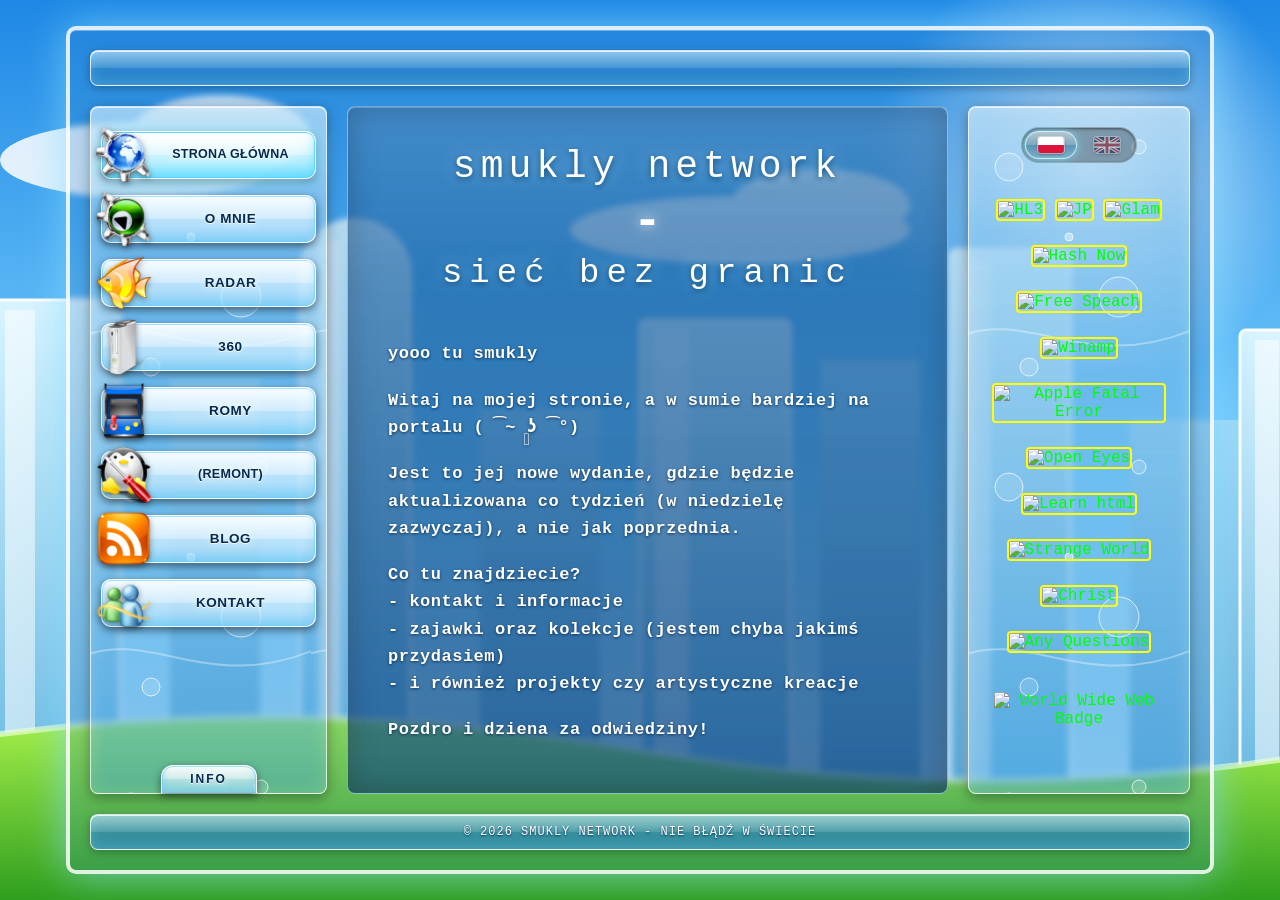
==== commit d69f3d72: "Update index.html" ====
--- a/index.html
+++ b/index.html
@@ -10,10 +10,8 @@
     <link rel="stylesheet" href="style.css">
 </head>
 <body>
+    <div class="bg-fx" aria-hidden="true"><span></span><span></span><span></span><span></span><span></span><span></span><span></span><span></span><span></span><span></span><span></span><span></span></div>
     <div class="container">
-        <header>
-            <h1>SMUKLY NETWORK</h1>
-        </header>
         <div class="ticker-wrapper">
             <div class="ticker" data-i18n="ticker">wkrótce nowe wpisy na stronie: smukly network</div>
         </div>
@@ -43,93 +41,6 @@
             </div>
             <div class="sidebar">
                 <div class="sidebar-top">
-                    <div class="theme-people">
-                        <button type="button" class="theme-person-btn active" onclick="setTheme('default')" title="Frutiger Aero" aria-label="Frutiger Aero">
-                            <svg class="doll-svg" viewBox="0 0 64 74">
-                                <defs>
-                                    <radialGradient id="headAero" cx="0.38" cy="0.32" r="0.75">
-                                        <stop offset="0%" stop-color="#d6faff"/>
-                                        <stop offset="55%" stop-color="#22c3e6"/>
-                                        <stop offset="100%" stop-color="#00607a"/>
-                                    </radialGradient>
-                                    <linearGradient id="bodyAero" x1="0" y1="0" x2="0" y2="1">
-                                        <stop offset="0%" stop-color="#d6faff"/>
-                                        <stop offset="50%" stop-color="#22c3e6"/>
-                                        <stop offset="100%" stop-color="#00607a"/>
-                                    </linearGradient>
-                                    <linearGradient id="glossAero" x1="0" y1="0" x2="0" y2="1">
-                                        <stop offset="0%" stop-color="#ffffff" stop-opacity="0.9"/>
-                                        <stop offset="100%" stop-color="#ffffff" stop-opacity="0"/>
-                                    </linearGradient>
-                                </defs>
-                                <path d="M12 70 C11 50, 19 38, 32 38 C45 38, 53 50, 52 70 Z" fill="url(#bodyAero)" stroke="#004e64" stroke-width="1.8" stroke-linejoin="round"/>
-                                <path d="M18 54 C19 45, 25 41, 32 41 C39 41, 45 45, 46 54 C40 50, 24 50, 18 54 Z" fill="url(#glossAero)" opacity="0.75"/>
-                                
-                                <circle cx="32" cy="19" r="14" fill="url(#headAero)" stroke="#004e64" stroke-width="1.8"/>
-                                <ellipse cx="29" cy="12" rx="8" ry="4.5" fill="url(#glossAero)"/>
-                                <circle cx="38" cy="26" r="1.6" fill="#ffffff" opacity="0.55"/>
-                            </svg>
-                        </button>
-
-                        <button type="button" class="theme-person-btn" onclick="setTheme('black')" title="Dark Aero" aria-label="Dark Aero">
-                            <svg class="doll-svg" viewBox="0 0 64 74">
-                                <defs>
-                                    <radialGradient id="headDark" cx="0.38" cy="0.32" r="0.75">
-                                        <stop offset="0%" stop-color="#8a8f99"/>
-                                        <stop offset="55%" stop-color="#2a2d33"/>
-                                        <stop offset="100%" stop-color="#050506"/>
-                                    </radialGradient>
-                                    <linearGradient id="bodyDark" x1="0" y1="0" x2="0" y2="1">
-                                        <stop offset="0%" stop-color="#8a8f99"/>
-                                        <stop offset="50%" stop-color="#2a2d33"/>
-                                        <stop offset="100%" stop-color="#050506"/>
-                                    </linearGradient>
-                                    <linearGradient id="glossDark" x1="0" y1="0" x2="0" y2="1">
-                                        <stop offset="0%" stop-color="#ffffff" stop-opacity="0.9"/>
-                                        <stop offset="100%" stop-color="#ffffff" stop-opacity="0"/>
-                                    </linearGradient>
-                                </defs>
-                                <path d="M12 70 C11 50, 19 38, 32 38 C45 38, 53 50, 52 70 Z" fill="url(#bodyDark)" stroke="#9aa3b0" stroke-width="1.8" stroke-linejoin="round"/>
-                                <path d="M18 54 C19 45, 25 41, 32 41 C39 41, 45 45, 46 54 C40 50, 24 50, 18 54 Z" fill="url(#glossDark)" opacity="0.75"/>
-                                
-                                <circle cx="32" cy="19" r="14" fill="url(#headDark)" stroke="#9aa3b0" stroke-width="1.8"/>
-                                <ellipse cx="29" cy="12" rx="8" ry="4.5" fill="url(#glossDark)"/>
-                                <circle cx="38" cy="26" r="1.6" fill="#ffffff" opacity="0.55"/>
-                            </svg>
-                        </button>
-
-                        <button type="button" class="theme-person-btn" onclick="setTheme('striped')" title="Vectordelia" aria-label="Vectordelia">
-                            <svg class="doll-svg" viewBox="0 0 64 74">
-                                <defs>
-                                    <radialGradient id="headVd" cx="0.38" cy="0.32" r="0.75">
-                                        <stop offset="0%" stop-color="#e9ffb0"/>
-                                        <stop offset="55%" stop-color="#84cc16"/>
-                                        <stop offset="100%" stop-color="#3f6212"/>
-                                    </radialGradient>
-                                    <linearGradient id="bodyVd" x1="0" y1="0" x2="0" y2="1">
-                                        <stop offset="0%" stop-color="#e9ffb0"/>
-                                        <stop offset="50%" stop-color="#84cc16"/>
-                                        <stop offset="100%" stop-color="#3f6212"/>
-                                    </linearGradient>
-                                    <linearGradient id="glossVd" x1="0" y1="0" x2="0" y2="1">
-                                        <stop offset="0%" stop-color="#ffffff" stop-opacity="0.9"/>
-                                        <stop offset="100%" stop-color="#ffffff" stop-opacity="0"/>
-                                    </linearGradient>
-                                </defs>
-                                <path d="M12 70 C11 50, 19 38, 32 38 C45 38, 53 50, 52 70 Z" fill="url(#bodyVd)" stroke="#365314" stroke-width="1.8" stroke-linejoin="round"/>
-                                <path d="M18 54 C19 45, 25 41, 32 41 C39 41, 45 45, 46 54 C40 50, 24 50, 18 54 Z" fill="url(#glossVd)" opacity="0.75"/>
-                                <path d="M15 60 C22 50, 30 63, 38 51 C42 45, 47 53, 50 59" fill="none" stroke="#ec4899" stroke-width="2.4" stroke-linecap="round"/>
-                                <path d="M15 66 C24 59, 33 69, 49 61" fill="none" stroke="#facc15" stroke-width="2.2" stroke-linecap="round"/>
-                                <circle cx="22" cy="51" r="2.3" fill="#06b6d4"/>
-                                <circle cx="44" cy="55" r="2.3" fill="#a855f7"/>
-                                <circle cx="32" cy="19" r="14" fill="url(#headVd)" stroke="#365314" stroke-width="1.8"/>
-                                <ellipse cx="29" cy="12" rx="8" ry="4.5" fill="url(#glossVd)"/>
-                                <path d="M23 16 C27 10, 37 11, 40 17 C42 21, 36 25, 32 22" fill="none" stroke="#ec4899" stroke-width="2.2" stroke-linecap="round"/>
-                                <path d="M25 26 C30 29, 37 27, 40 23" fill="none" stroke="#06b6d4" stroke-width="2" stroke-linecap="round"/>
-                                <circle cx="38" cy="26" r="1.6" fill="#ffffff" opacity="0.55"/>
-                            </svg>
-                        </button>
-                    </div>
 
                     <div class="lang-switch">
                         <button type="button" id="btnPl" class="active" onclick="setLang('pl')" title="zmień na polski" aria-label="zmień na polski">
@@ -231,21 +142,8 @@
             document.getElementById("btnEn").classList.toggle("active", lang === "en");
         }
 
-        function setTheme(theme) {
-            localStorage.setItem("sn_theme", theme);
-            document.body.classList.remove("theme-black", "theme-striped");
-            if (theme === "black") document.body.classList.add("theme-black");
-            if (theme === "striped") document.body.classList.add("theme-striped");
-
-            const buttons = document.querySelectorAll(".theme-person-btn");
-            buttons.forEach((btn, idx) => {
-                const map = ["default", "black", "striped"];
-                btn.classList.toggle("active", map[idx] === theme);
-            });
-        }
-
         setLang(localStorage.getItem("sn_lang") || "pl");
-        setTheme(localStorage.getItem("sn_theme") || "default");
+        localStorage.removeItem("sn_theme");
     </script>
 </body>
 </html>
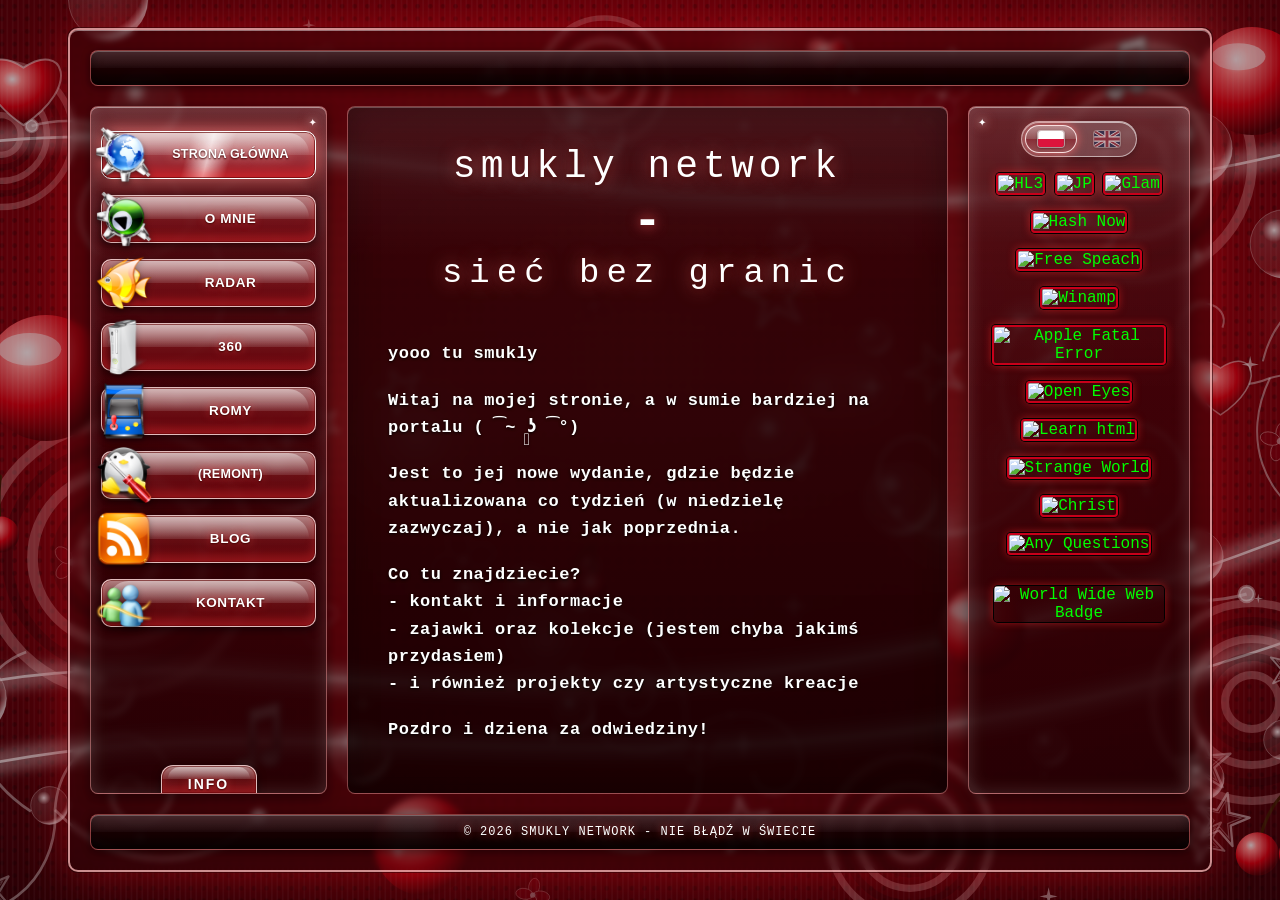
==== commit 6d1c9437: "Update index.html" ====
--- a/index.html
+++ b/index.html
@@ -19,7 +19,7 @@
             <div class="menu">
                 <a href="index.html" class="active"><img src="stronaglowna_icon.png" alt=""><span class="nav-label nav-label-long" data-i18n="nav_home">STRONA GŁÓWNA</span></a>
                 <a href="o-mnie.html"><img src="omnie_icon.png" alt=""><span class="nav-label" data-i18n="nav_about">O MNIE</span></a>
-                <a href="sprzet.html"><img src="radai_icon.png" alt=""><span class="nav-label" data-i18n="nav_gear">RADAR</span></a>
+                <a href="radar.html"><img src="radai_icon.png" alt=""><span class="nav-label" data-i18n="nav_gear">RADAR</span></a>
                 <a href="muzyka.html"><img src="360_icon.ico" alt=""><span class="nav-label" data-i18n="nav_music">360</span></a>
                 <a href="studio-sul.html"><img src="romy_icon.png" alt=""><span class="nav-label" data-i18n="nav_studio">ROMY</span></a>
                 <a href="sztuka.html"><img src="(remont)_icon.png" alt=""><span class="nav-label nav-label-long" data-i18n="nav_art">(REMONT)</span></a>
--- a/style.css
+++ b/style.css
@@ -30,22 +30,7 @@
     backdrop-filter: blur(4px);
     border-radius: 10px;
 }
-header {
-    background: linear-gradient(to bottom, #6600cc, #330066);
-    padding: 20px;
-    text-align: center;
-    border-bottom: 4px solid #ffff00;
-    margin-bottom: 20px;
-    border-radius: 8px;
-}
-header h1 {
-    margin: 0;
-    font-size: 70px;
-    font-family: 'VT323', monospace;
-    color: #ffffaa;
-    text-shadow: 0 0 10px #ffffff, 0 0 20px #ffcc00, 0 0 30px #aa00ff, 0 0 50px #00ffff;
-    letter-spacing: 12px;
-}
+
 .ticker-wrapper {
     background-color: #000;
     overflow: hidden;
@@ -81,7 +66,6 @@
     display: flex;
     flex-direction: column;
 }
-
 
 /* LEWY PANEL: PRZYCISKI PODSTRON - 3 MOTYWY (kolory sterowane zmiennymi) */
 body {
@@ -102,35 +86,8 @@
     --nav-text-shadow: 0 1px 0 rgba(255, 255, 255, 0.9), 0 0 8px rgba(255, 255, 255, 0.9);
 }
 /* MOTYW 2: DARK AERO - ciemniejsza wersja szkla */
-body.theme-black {
-    --nav-shine-color: rgba(255, 255, 255, 0.38);
-    --nav-base: linear-gradient(180deg, rgba(74, 78, 90, 0.92) 0%, rgba(14, 15, 19, 0.96) 100%);
-    --nav-gloss: linear-gradient(180deg, rgba(255, 255, 255, 0.3) 0%, rgba(255, 255, 255, 0.08) 49%, rgba(255, 255, 255, 0) 50%, rgba(255, 255, 255, 0) 100%);
-    --nav-border-color: rgba(255, 255, 255, 0.5);
-    --nav-border-hover-color: rgba(170, 215, 255, 0.95);
-    --nav-shadow: inset 0 0 0 1px rgba(0, 0, 0, 0.6), inset 0 -7px 10px rgba(90, 170, 255, 0.18), 0 3px 8px rgba(0, 0, 0, 0.75);
-    --nav-shadow-hover: inset 0 0 0 1px rgba(0, 0, 0, 0.6), inset 0 -7px 12px rgba(90, 170, 255, 0.32), 0 5px 12px rgba(0, 0, 0, 0.75), 0 0 16px rgba(120, 190, 255, 0.7);
-    --nav-active-base: linear-gradient(180deg, rgba(70, 120, 180, 0.95) 0%, rgba(10, 24, 48, 0.97) 100%);
-    --nav-shadow-active: inset 0 0 0 1px rgba(0, 0, 0, 0.6), inset 0 -7px 12px rgba(100, 180, 255, 0.4), 0 0 18px rgba(120, 195, 255, 0.85), 0 3px 8px rgba(0, 0, 0, 0.7);
-    --nav-text: #f3f8ff;
-    --nav-text-hover: #ffffff;
-    --nav-text-shadow: 0 1px 2px rgba(0, 0, 0, 0.95), 0 0 8px rgba(110, 190, 255, 0.45);
-}
+
 /* MOTYW 3: VECTORDELIA - paski: zielony, niebieski, rozowy */
-body.theme-striped {
-    --nav-shine-color: rgba(255, 255, 255, 0.6);
-    --nav-base: linear-gradient(180deg, #84cc16 0%, #84cc16 33.33%, #06b6d4 33.33%, #06b6d4 66.66%, #ec4899 66.66%, #ec4899 100%);
-    --nav-gloss: linear-gradient(180deg, rgba(255, 255, 255, 0.3) 0%, rgba(255, 255, 255, 0) 30%);
-    --nav-border-color: #4c1d95;
-    --nav-border-hover-color: #4c1d95;
-    --nav-shadow: inset 0 0 0 2px rgba(255, 255, 255, 0.85), 0 3px 0 #4c1d95;
-    --nav-shadow-hover: inset 0 0 0 2px #ffffff, 0 5px 0 #4c1d95, 0 0 14px rgba(236, 72, 153, 0.8);
-    --nav-active-base: linear-gradient(180deg, #a3e635 0%, #a3e635 33.33%, #22d3ee 33.33%, #22d3ee 66.66%, #f472b6 66.66%, #f472b6 100%);
-    --nav-shadow-active: inset 0 0 0 2px #ffffff, 0 0 0 3px #facc15, 0 3px 0 3px #4c1d95;
-    --nav-text: #ffffff;
-    --nav-text-hover: #ffffff;
-    --nav-text-shadow: -1.5px -1.5px 0 #2e1065, 0 -1.5px 0 #2e1065, 1.5px -1.5px 0 #2e1065, -1.5px 0 0 #2e1065, 1.5px 0 0 #2e1065, -1.5px 1.5px 0 #2e1065, 0 1.5px 0 #2e1065, 1.5px 1.5px 0 #2e1065;
-}
 
 .menu a:not(.menu-info-bottom) {
     display: flex;
@@ -356,92 +313,10 @@
     gap: 12px;
     width: 100%;
 }
-.theme-people {
-    display: flex;
-    justify-content: space-between;
-    align-items: flex-end;
-    gap: 6px;
-    width: 100%;
-}
-.theme-person-btn {
-    flex: 1;
-    height: 58px;
-    position: relative;
-    background: linear-gradient(180deg, rgba(255,255,255,0.10) 0%, rgba(255,255,255,0.02) 100%);
-    border: 1px solid rgba(255, 255, 255, 0.12);
-    border-radius: 12px;
-    cursor: pointer;
-    display: flex;
-    align-items: flex-end;
-    justify-content: center;
-    padding: 4px 2px 3px;
-    overflow: hidden;
-    transition: transform 0.3s cubic-bezier(0.34, 1.56, 0.64, 1), border-color 0.25s ease, background 0.25s ease, box-shadow 0.25s ease;
-}
+
 /* połysk szkła na górnej połówce przycisku */
-.theme-person-btn::before {
-    content: "";
-    position: absolute;
-    left: 2px; right: 2px; top: 1px;
-    height: 45%;
-    border-radius: 10px 10px 40% 40% / 10px 10px 12px 12px;
-    background: linear-gradient(180deg, rgba(255,255,255,0.28), rgba(255,255,255,0));
-    pointer-events: none;
-}
+
 /* świetlna podłoga pod ludzikiem */
-.theme-person-btn::after {
-    content: "";
-    position: absolute;
-    left: 50%; bottom: 2px;
-    width: 70%; height: 6px;
-    transform: translateX(-50%);
-    border-radius: 50%;
-    background: radial-gradient(ellipse at center, rgba(0,0,0,0.45), transparent 70%);
-    transition: background 0.25s ease, width 0.3s ease;
-    pointer-events: none;
-}
-.theme-person-btn:hover {
-    transform: translateY(-3px);
-    border-color: rgba(255, 255, 255, 0.4);
-    background: linear-gradient(180deg, rgba(255,255,255,0.18) 0%, rgba(255,255,255,0.04) 100%);
-    box-shadow: 0 4px 10px rgba(0,0,0,0.45);
-}
-.theme-person-btn:hover .doll-svg {
-    animation: doll-hop 0.6s cubic-bezier(0.34, 1.56, 0.64, 1);
-}
-.theme-person-btn:active {
-    transform: translateY(1px) scale(0.97);
-}
-.theme-person-btn.active {
-    border-color: rgba(140, 230, 255, 0.95);
-    background: linear-gradient(180deg, rgba(140,230,255,0.28) 0%, rgba(0,120,200,0.12) 100%);
-    box-shadow: inset 0 0 10px rgba(140, 230, 255, 0.45), 0 0 12px rgba(140, 230, 255, 0.7);
-}
-.theme-person-btn.active::after {
-    width: 85%;
-    background: radial-gradient(ellipse at center, rgba(160, 240, 255, 0.95), transparent 70%);
-}
-.theme-person-btn.active .doll-svg {
-    animation: doll-float 2.4s ease-in-out infinite;
-}
-.doll-svg {
-    width: 40px;
-    height: 46px;
-    display: block;
-    position: relative;
-    z-index: 1;
-    filter: drop-shadow(0 2px 2px rgba(0, 0, 0, 0.45));
-}
-@keyframes doll-float {
-    0%, 100% { transform: translateY(0); }
-    50% { transform: translateY(-3px); }
-}
-@keyframes doll-hop {
-    0% { transform: translateY(0) scale(1, 1); }
-    30% { transform: translateY(1px) scale(1.08, 0.9); }
-    60% { transform: translateY(-6px) scale(0.95, 1.06); }
-    100% { transform: translateY(0) scale(1, 1); }
-}
 
 /* FLAGI PL / EN POD LUDZIKAMI (szklane pigułki, powiewanie) */
 .lang-switch {
@@ -514,34 +389,6 @@
 }
 
 /* MOTYW 2 (DARK AERO) I MOTYW 3 (VECTORDELIA) */
-body.theme-black .container {
-    background-color: rgba(10, 10, 10, 0.96);
-    border-color: #888888;
-    box-shadow: 0 0 30px rgba(255, 255, 255, 0.18);
-}
-body.theme-black .menu,
-body.theme-black .sidebar {
-    background-color: rgba(16, 16, 16, 0.96);
-    border-color: #888888;
-}
-
-body.theme-striped .container {
-    background: linear-gradient(135deg, rgba(163, 230, 53, 0.94), rgba(101, 163, 13, 0.95));
-    color: #102404;
-    border-color: #ec4899;
-    box-shadow: 0 0 35px rgba(163, 230, 53, 0.65);
-}
-body.theme-striped .content {
-    color: #102404;
-}
-body.theme-striped .menu,
-body.theme-striped .sidebar {
-    background-color: rgba(236, 252, 203, 0.9);
-    border-color: #06b6d4;
-}
-body.theme-striped header {
-    background: linear-gradient(90deg, #84cc16, #22c55e, #06b6d4, #ec4899);
-}
 
 footer {
     padding: 10px;
@@ -602,21 +449,7 @@
 }
 
 /* NOWE EFEKTY – DODANE NA KOŃCU */
-header h1 {
-    animation: neon-flicker 4s infinite alternate;
-}
-@keyframes neon-flicker {
-    0%, 100% {
-        text-shadow: 0 0 10px #ffffff, 0 0 20px #ffcc00, 0 0 30px #aa00ff, 0 0 50px #00ffff;
-        opacity: 1;
-    }
-    50% {
-        text-shadow: 0 0 5px #ffffff, 0 0 10px #ffcc00, 0 0 15px #aa00ff, 0 0 25px #00ffff;
-        opacity: 0.95;
-    }
-    70% { opacity: 0.9; }
-    80% { opacity: 1; }
-}
+
 footer {
     text-transform: uppercase;
     letter-spacing: 1px;
@@ -657,7 +490,6 @@
     text-shadow: 0 0 15px #0ff;
 }
 
-
 /* ============================================================
    TŁA STRONY + SZKLANE PANELE DLA 3 MOTYWÓW (dodane na końcu)
    jaśniejsze: lewy/prawy panel  >  środek  >  pasek z napisem i stopka (najciemniejsze)
@@ -730,98 +562,10 @@
     overflow: hidden;
 }
 /* MOTYW 2: DARK AERO */
-body.theme-black {
-    background: url("data:image/svg+xml,%3Csvg xmlns=%22http://www.w3.org/2000/svg%22 viewBox=%220 0 1600 900%22 preserveAspectRatio=%22xMidYMid slice%22%3E%3Cdefs%3E%3CradialGradient id=%22bg%22 cx=%22.5%22 cy=%22.35%22 r=%22.9%22%3E%3Cstop offset=%220%22 stop-color=%22%231a2a3d%22/%3E%3Cstop offset=%22.6%22 stop-color=%22%23090c12%22/%3E%3Cstop offset=%221%22 stop-color=%22%23000%22/%3E%3C/radialGradient%3E%3CradialGradient id=%22bb%22 cx=%22.35%22 cy=%22.3%22 r=%22.7%22%3E%3Cstop offset=%220%22 stop-color=%22%23cfe8ff%22 stop-opacity=%22.35%22/%3E%3Cstop offset=%22.7%22 stop-color=%22%234a7ab0%22 stop-opacity=%22.08%22/%3E%3Cstop offset=%221%22 stop-color=%22%238cc4ff%22 stop-opacity=%22.3%22/%3E%3C/radialGradient%3E%3ClinearGradient id=%22l%22 x1=%220%22 y1=%220%22 x2=%221%22 y2=%220%22%3E%3Cstop offset=%220%22 stop-color=%22%236fb6ff%22 stop-opacity=%220%22/%3E%3Cstop offset=%22.5%22 stop-color=%22%236fb6ff%22 stop-opacity=%22.55%22/%3E%3Cstop offset=%221%22 stop-color=%22%236fb6ff%22 stop-opacity=%220%22/%3E%3C/linearGradient%3E%3C/defs%3E%3Crect width=%221600%22 height=%22900%22 fill=%22url(%23bg)%22/%3E%3Cg fill=%22none%22 stroke=%22url(%23l)%22 stroke-linecap=%22round%22%3E%3Cpath d=%22M-50 620 C400 480 900 760 1650 520%22 stroke-width=%223%22/%3E%3Cpath d=%22M-50 660 C450 520 950 800 1650 560%22 stroke-width=%221.5%22/%3E%3Cpath d=%22M-50 700 C500 580 1000 820 1650 610%22 stroke-width=%221%22/%3E%3Cpath d=%22M-50 250 C500 380 1100 150 1650 300%22 stroke-width=%221.5%22/%3E%3C/g%3E%3Cg fill=%22url(%23bb)%22 stroke=%22%239fd0ff%22 stroke-opacity=%22.25%22%3E%3Ccircle cx=%22220%22 cy=%22180%22 r=%2260%22/%3E%3Ccircle cx=%22330%22 cy=%22300%22 r=%2224%22/%3E%3Ccircle cx=%221380%22 cy=%22200%22 r=%2280%22/%3E%3Ccircle cx=%221250%22 cy=%22380%22 r=%2230%22/%3E%3Ccircle cx=%22760%22 cy=%22120%22 r=%2236%22/%3E%3Ccircle cx=%221480%22 cy=%22720%22 r=%2250%22/%3E%3Ccircle cx=%22140%22 cy=%22760%22 r=%2240%22/%3E%3Ccircle cx=%22600%22 cy=%22800%22 r=%2222%22/%3E%3C/g%3E%3C/svg%3E") center bottom / cover no-repeat fixed, #000;
-    animation: none;
-}
-body.theme-black .container {
-    background: rgba(10,12,18,0.45);
-    border-color: rgba(170,200,240,0.45);
-    box-shadow: 0 0 40px rgba(110,180,255,0.35), inset 0 1px 0 rgba(255,255,255,0.35);
-    backdrop-filter: blur(3px);
-    -webkit-backdrop-filter: blur(3px);
-}
-body.theme-black .menu,
-body.theme-black .sidebar {
-    position: relative;
-    background: url("data:image/svg+xml,%3Csvg xmlns=%22http://www.w3.org/2000/svg%22 width=%22220%22 height=%22320%22%3E%3Cg fill=%22none%22 stroke=%22%238cc8ff%22 stroke-opacity=%22.22%22%3E%3Ccircle cx=%2240%22 cy=%2270%22 r=%2212%22/%3E%3Ccircle cx=%22170%22 cy=%22200%22 r=%2218%22/%3E%3Ccircle cx=%2280%22 cy=%22270%22 r=%226%22/%3E%3C/g%3E%3Cpath d=%22M-10 140 C60 110 130 180 230 130%22 stroke=%22%238cc8ff%22 stroke-opacity=%22.25%22 stroke-width=%221.5%22 fill=%22none%22/%3E%3C/svg%3E") 0 0 / 220px 320px repeat,
-                linear-gradient(180deg, rgba(255,255,255,0.32) 0%, rgba(255,255,255,0.06) 18%, rgba(255,255,255,0) 40%),
-                linear-gradient(180deg, rgba(90,100,120,0.32) 0%, rgba(30,34,44,0.38) 100%);
-    border: 1px solid rgba(200,225,255,0.35);
-    box-shadow: inset 0 1px 0 rgba(255,255,255,0.7), inset 0 0 18px rgba(255,255,255,0.12), 0 4px 14px rgba(0,0,0,0.35);
-    backdrop-filter: blur(8px) saturate(1.3);
-    -webkit-backdrop-filter: blur(8px) saturate(1.3);
-    animation: panel-drift 40s linear infinite;
-}
-body.theme-black .content {
-    background: url("data:image/svg+xml,%3Csvg xmlns=%22http://www.w3.org/2000/svg%22 width=%22600%22 height=%22300%22%3E%3Cpath d=%22M-10 250 C150 190 350 300 610 220%22 stroke=%22%236fb6ff%22 stroke-opacity=%22.12%22 stroke-width=%222%22 fill=%22none%22/%3E%3C/svg%3E") right bottom / 600px 300px no-repeat,
-                linear-gradient(180deg, rgba(255,255,255,0.10) 0%, rgba(255,255,255,0) 25%),
-                linear-gradient(180deg, rgba(14,16,22,0.72) 0%, rgba(6,7,10,0.82) 100%);
-    border: 1px solid rgba(140,190,255,0.25);
-    border-radius: 8px;
-    box-shadow: inset 0 1px 0 rgba(255,255,255,0.25), inset 0 0 30px rgba(0,0,0,0.25);
-    backdrop-filter: blur(10px);
-    -webkit-backdrop-filter: blur(10px);
-}
-body.theme-black footer,
-body.theme-black .ticker-wrapper {
-    background: linear-gradient(180deg, rgba(255,255,255,0.14) 0%, rgba(255,255,255,0) 50%), linear-gradient(180deg, rgba(4,5,8,0.9) 0%, rgba(0,0,0,0.95) 100%);
-    border: 1px solid rgba(140,190,255,0.22);
-    border-radius: 8px;
-    box-shadow: inset 0 1px 0 rgba(255,255,255,0.2), inset 0 -6px 12px rgba(0,0,0,0.35), 0 2px 8px rgba(0,0,0,0.4);
-    backdrop-filter: blur(10px);
-    -webkit-backdrop-filter: blur(10px);
-    position: relative;
-    overflow: hidden;
-}
+
 /* MOTYW 3: VECTORDELIA */
-body.theme-striped {
-    background: url("data:image/svg+xml,%3Csvg xmlns=%22http://www.w3.org/2000/svg%22 viewBox=%220 0 1600 900%22 preserveAspectRatio=%22xMidYMid slice%22%3E%3Cdefs%3E%3CradialGradient id=%22bg%22 cx=%22.5%22 cy=%22.5%22 r=%22.8%22%3E%3Cstop offset=%220%22 stop-color=%22%23fdf4ff%22/%3E%3Cstop offset=%22.45%22 stop-color=%22%23bef264%22/%3E%3Cstop offset=%221%22 stop-color=%22%233f6212%22/%3E%3C/radialGradient%3E%3CradialGradient id=%22cone%22 cx=%22.45%22 cy=%22.4%22 r=%22.6%22%3E%3Cstop offset=%220%22 stop-color=%22%23555%22/%3E%3Cstop offset=%221%22 stop-color=%22%230a0a0a%22/%3E%3C/radialGradient%3E%3C/defs%3E%3Crect width=%221600%22 height=%22900%22 fill=%22url(%23bg)%22/%3E%3Cg opacity=%22.25%22 fill=%22none%22 stroke=%22%23fff%22 stroke-width=%223%22%3E%3Ccircle cx=%22800%22 cy=%22450%22 r=%22260%22/%3E%3Ccircle cx=%22800%22 cy=%22450%22 r=%22360%22/%3E%3Ccircle cx=%22800%22 cy=%22450%22 r=%22470%22/%3E%3C/g%3E%3Cpath d=%22M800 450 C1000 300, 1250 600, 1700 380%22 stroke=%22%23ec4899%22 stroke-width=%2214%22 fill=%22none%22 stroke-linecap=%22round%22/%3E%3Cpath d=%22M800 450 C600 300, 350 600, -100 380%22 stroke=%22%23ec4899%22 stroke-width=%2214%22 fill=%22none%22 stroke-linecap=%22round%22/%3E%3Cpath d=%22M800 450 C1020 270, 1250 625, 1700 420%22 stroke=%22%23facc15%22 stroke-width=%2213%22 fill=%22none%22 stroke-linecap=%22round%22/%3E%3Cpath d=%22M800 450 C580 270, 350 625, -100 420%22 stroke=%22%23facc15%22 stroke-width=%2213%22 fill=%22none%22 stroke-linecap=%22round%22/%3E%3Cpath d=%22M800 450 C1040 240, 1250 650, 1700 460%22 stroke=%22%2306b6d4%22 stroke-width=%2212%22 fill=%22none%22 stroke-linecap=%22round%22/%3E%3Cpath d=%22M800 450 C560 240, 350 650, -100 460%22 stroke=%22%2306b6d4%22 stroke-width=%2212%22 fill=%22none%22 stroke-linecap=%22round%22/%3E%3Cpath d=%22M800 450 C1060 210, 1250 675, 1700 500%22 stroke=%22%23a855f7%22 stroke-width=%2211%22 fill=%22none%22 stroke-linecap=%22round%22/%3E%3Cpath d=%22M800 450 C540 210, 350 675, -100 500%22 stroke=%22%23a855f7%22 stroke-width=%2211%22 fill=%22none%22 stroke-linecap=%22round%22/%3E%3Cpath d=%22M800 450 C1080 180, 1250 700, 1700 540%22 stroke=%22%2384cc16%22 stroke-width=%2210%22 fill=%22none%22 stroke-linecap=%22round%22/%3E%3Cpath d=%22M800 450 C520 180, 350 700, -100 540%22 stroke=%22%2384cc16%22 stroke-width=%2210%22 fill=%22none%22 stroke-linecap=%22round%22/%3E%3Cpath d=%22M800 450 C1100 150, 1250 725, 1700 580%22 stroke=%22%23f97316%22 stroke-width=%229%22 fill=%22none%22 stroke-linecap=%22round%22/%3E%3Cpath d=%22M800 450 C500 150, 350 725, -100 580%22 stroke=%22%23f97316%22 stroke-width=%229%22 fill=%22none%22 stroke-linecap=%22round%22/%3E%3Cpath d=%22M800 450 C1120 120, 1250 750, 1700 620%22 stroke=%22%2322d3ee%22 stroke-width=%228%22 fill=%22none%22 stroke-linecap=%22round%22/%3E%3Cpath d=%22M800 450 C480 120, 350 750, -100 620%22 stroke=%22%2322d3ee%22 stroke-width=%228%22 fill=%22none%22 stroke-linecap=%22round%22/%3E%3Crect x=%22690%22 y=%22300%22 width=%22220%22 height=%22300%22 rx=%2222%22 fill=%22%232e1065%22 stroke=%22%23fff%22 stroke-width=%226%22/%3E%3Ccircle cx=%22800%22 cy=%22350%22 r=%2228%22 fill=%22url(%23cone)%22 stroke=%22%23facc15%22 stroke-width=%224%22/%3E%3Ccircle cx=%22800%22 cy=%22485%22 r=%2278%22 fill=%22url(%23cone)%22 stroke=%22%23ec4899%22 stroke-width=%226%22/%3E%3Ccircle cx=%22800%22 cy=%22485%22 r=%2224%22 fill=%22%23222%22 stroke=%22%2306b6d4%22 stroke-width=%224%22/%3E%3Cg fill=%22%23fff%22%3E%3Ccircle cx=%22300%22 cy=%22200%22 r=%228%22/%3E%3Ccircle cx=%221300%22 cy=%22180%22 r=%2210%22/%3E%3Ccircle cx=%221400%22 cy=%22760%22 r=%227%22/%3E%3Ccircle cx=%22220%22 cy=%22720%22 r=%229%22/%3E%3C/g%3E%3C/svg%3E") center bottom / cover no-repeat fixed, #000;
-    animation: none;
-}
-body.theme-striped .container {
-    background: rgba(132,204,22,0.22);
-    border-color: #ec4899;
-    box-shadow: 0 0 40px rgba(163,230,53,0.7), inset 0 1px 0 rgba(255,255,255,0.35);
-    backdrop-filter: blur(3px);
-    -webkit-backdrop-filter: blur(3px);
-}
-body.theme-striped .menu,
-body.theme-striped .sidebar {
-    position: relative;
-    background: url("data:image/svg+xml,%3Csvg xmlns=%22http://www.w3.org/2000/svg%22 width=%22220%22 height=%22320%22%3E%3Cg fill=%22none%22 stroke-linecap=%22round%22 stroke-width=%224%22 opacity=%22.45%22%3E%3Cpath d=%22M-10 80 C50 40 110 120 230 70%22 stroke=%22%23ec4899%22/%3E%3Cpath d=%22M-10 95 C50 55 110 135 230 85%22 stroke=%22%2306b6d4%22/%3E%3Cpath d=%22M-10 240 C60 200 120 280 230 230%22 stroke=%22%23facc15%22/%3E%3Cpath d=%22M-10 255 C60 215 120 295 230 245%22 stroke=%22%23a855f7%22/%3E%3C/g%3E%3Cg fill=%22%23fff%22 opacity=%22.6%22%3E%3Ccircle cx=%22180%22 cy=%22160%22 r=%225%22/%3E%3Ccircle cx=%2240%22 cy=%22180%22 r=%223%22/%3E%3C/g%3E%3C/svg%3E") 0 0 / 220px 320px repeat,
-                linear-gradient(180deg, rgba(255,255,255,0.32) 0%, rgba(255,255,255,0.06) 18%, rgba(255,255,255,0) 40%),
-                linear-gradient(180deg, rgba(236,252,203,0.45) 0%, rgba(190,242,100,0.28) 100%);
-    border: 1px solid rgba(255,255,255,0.85);
-    box-shadow: inset 0 1px 0 rgba(255,255,255,0.7), inset 0 0 18px rgba(255,255,255,0.12), 0 4px 14px rgba(0,0,0,0.35);
-    backdrop-filter: blur(8px) saturate(1.3);
-    -webkit-backdrop-filter: blur(8px) saturate(1.3);
-    animation: panel-drift 40s linear infinite;
-}
-body.theme-striped .content {
-    background: url("data:image/svg+xml,%3Csvg xmlns=%22http://www.w3.org/2000/svg%22 width=%22600%22 height=%22300%22%3E%3Cg fill=%22none%22 stroke-width=%223%22 opacity=%22.18%22%3E%3Cpath d=%22M-10 250 C150 190 350 300 610 220%22 stroke=%22%23ec4899%22/%3E%3Cpath d=%22M-10 265 C150 205 350 315 610 235%22 stroke=%22%2306b6d4%22/%3E%3C/g%3E%3C/svg%3E") right bottom / 600px 300px no-repeat,
-                linear-gradient(180deg, rgba(255,255,255,0.10) 0%, rgba(255,255,255,0) 25%),
-                linear-gradient(180deg, rgba(40,70,10,0.62) 0%, rgba(25,46,6,0.74) 100%);
-    border: 1px solid rgba(236,72,153,0.55);
-    border-radius: 8px;
-    box-shadow: inset 0 1px 0 rgba(255,255,255,0.25), inset 0 0 30px rgba(0,0,0,0.25);
-    backdrop-filter: blur(10px);
-    -webkit-backdrop-filter: blur(10px);
-}
-body.theme-striped footer,
-body.theme-striped .ticker-wrapper {
-    background: linear-gradient(180deg, rgba(255,255,255,0.14) 0%, rgba(255,255,255,0) 50%), linear-gradient(180deg, rgba(20,38,5,0.85) 0%, rgba(10,22,2,0.92) 100%);
-    border: 1px solid rgba(6,182,212,0.6);
-    border-radius: 8px;
-    box-shadow: inset 0 1px 0 rgba(255,255,255,0.2), inset 0 -6px 12px rgba(0,0,0,0.35), 0 2px 8px rgba(0,0,0,0.4);
-    backdrop-filter: blur(10px);
-    -webkit-backdrop-filter: blur(10px);
-    position: relative;
-    overflow: hidden;
-}
+
 /* czytelny tekst w środku przy ciemniejszym tle Vectordelii */
-body.theme-striped .content { color: #ecfccb; }
-body.theme-striped .content p { text-shadow: 0 1px 2px rgba(0,0,0,0.6); }
 
 /* ============================================================
    POPRAWKI: jaśniejsze paski w Frutiger Aero, zielone szkło w Vectordelii
@@ -844,170 +588,22 @@
 }
 
 /* DARK AERO - bez zmian (przywrócenie ciemnych pasków po nadpisaniu wyżej) */
-body.theme-black footer,
-body.theme-black .ticker-wrapper {
-    background: linear-gradient(180deg, rgba(255,255,255,0.14) 0%, rgba(255,255,255,0) 50%),
-                linear-gradient(180deg, rgba(4,5,8,0.9) 0%, rgba(0,0,0,0.95) 100%);
-    border: 1px solid rgba(140,190,255,0.22);
-    box-shadow: inset 0 1px 0 rgba(255,255,255,0.2), inset 0 -6px 12px rgba(0,0,0,0.35), 0 2px 8px rgba(0,0,0,0.4);
-}
-body.theme-black footer { color: #ffff00; text-shadow: none; }
-body.theme-black .ticker { color: #00ff00; text-shadow: none; }
-body.theme-black .content {
-    background: linear-gradient(180deg, rgba(255,255,255,0.10) 0%, rgba(255,255,255,0) 25%),
-                linear-gradient(180deg, rgba(14,16,22,0.72) 0%, rgba(6,7,10,0.82) 100%);
-}
 
 /* VECTORDELIA - zielone, przezroczyste paski */
-body.theme-striped footer,
-body.theme-striped .ticker-wrapper {
-    background: linear-gradient(180deg, rgba(255,255,255,0.35) 0%, rgba(255,255,255,0.08) 50%, rgba(255,255,255,0) 51%),
-                linear-gradient(180deg, rgba(132,204,22,0.5) 0%, rgba(63,98,18,0.6) 100%);
-    border: 1px solid rgba(236,252,203,0.8);
-    box-shadow: inset 0 1px 0 rgba(255,255,255,0.6), inset 0 -6px 12px rgba(190,242,100,0.3), 0 2px 8px rgba(0,0,0,0.3);
-}
-body.theme-striped footer { color: #ffffff; text-shadow: 0 1px 2px rgba(30,50,5,0.95); }
-body.theme-striped .ticker { color: #ffffff; text-shadow: 0 1px 2px rgba(30,50,5,0.95); }
-body.theme-striped .content {
-    background: linear-gradient(180deg, rgba(255,255,255,0.10) 0%, rgba(255,255,255,0) 25%),
-                linear-gradient(180deg, rgba(40,70,10,0.62) 0%, rgba(25,46,6,0.74) 100%);
-}
 
 /* VECTORDELIA - spokojniejsze, szklane przyciski podstron i INFO (zamiast pasków) */
-body.theme-striped {
-    --nav-shine-color: rgba(255, 255, 255, 0.55);
-    --nav-base: linear-gradient(180deg, rgba(217, 249, 157, 0.55) 0%, rgba(132, 204, 22, 0.42) 100%);
-    --nav-gloss: linear-gradient(180deg, rgba(255, 255, 255, 0.55) 0%, rgba(255, 255, 255, 0.15) 49%, rgba(255, 255, 255, 0) 50%, rgba(255, 255, 255, 0) 100%);
-    --nav-border-color: rgba(255, 255, 255, 0.85);
-    --nav-border-hover-color: #ffffff;
-    --nav-shadow: inset 0 0 0 1px rgba(77, 124, 15, 0.45), inset 0 -6px 10px rgba(236, 72, 153, 0.18), 0 3px 8px rgba(0, 0, 0, 0.35);
-    --nav-shadow-hover: inset 0 0 0 1px rgba(77, 124, 15, 0.6), inset 0 -6px 12px rgba(6, 182, 212, 0.3), 0 5px 12px rgba(0, 0, 0, 0.35), 0 0 14px rgba(190, 242, 100, 0.85);
-    --nav-active-base: linear-gradient(180deg, rgba(236, 252, 203, 0.85) 0%, rgba(163, 230, 53, 0.65) 100%);
-    --nav-shadow-active: inset 0 0 0 1px rgba(77, 124, 15, 0.6), inset 0 -6px 12px rgba(236, 72, 153, 0.3), 0 0 16px rgba(217, 249, 157, 0.95), 0 3px 8px rgba(0, 0, 0, 0.35);
-}
-
 
 /* ============================================================
    BANER Z NAPISEM - INDYWIDUALNY DLA KAŻDEGO MOTYWU
    ============================================================ */
-@keyframes banner-bob { 0%,100% { transform: translateY(0); } 50% { transform: translateY(-6px); } }
-@keyframes banner-sway { 0%,100% { transform: translateY(0) rotate(0deg); } 50% { transform: translateY(-5px) rotate(-2.5deg); } }
-@keyframes bubble-rise {
-    0% { transform: translateY(18px) scale(.85); opacity: 0; }
-    25% { opacity: .95; }
-    100% { transform: translateY(-46px) scale(1.1); opacity: 0; }
-}
-@keyframes wave-slide { 0% { background-position: 0 0; } 100% { background-position: 260px 0; } }
-
-header {
-    min-height: 240px;
-    padding: 0;
-    display: flex;
-    align-items: center;
-    justify-content: center;
-    overflow: hidden;
-    border-radius: 10px;
-}
-header h1 { position: relative; z-index: 2; padding: 40px 26px 62px; }
 
 /* --- FRUTIGER AERO: niebo, palma, ludzik, bąbelki --- */
-body header {
-    background: url("data:image/svg+xml,%3Csvg xmlns=%22http://www.w3.org/2000/svg%22 viewBox=%220 0 1200 260%22 preserveAspectRatio=%22xMidYMid slice%22%3E%3Cdefs%3E%3ClinearGradient id=%22sky%22 x1=%220%22 y1=%220%22 x2=%220%22 y2=%221%22%3E%3Cstop offset=%220%22 stop-color=%22%23e8faff%22/%3E%3Cstop offset=%22.55%22 stop-color=%22%239fe0ff%22/%3E%3Cstop offset=%221%22 stop-color=%22%234fb6e8%22/%3E%3C/linearGradient%3E%3ClinearGradient id=%22leaf%22 x1=%220%22 y1=%220%22 x2=%220%22 y2=%221%22%3E%3Cstop offset=%220%22 stop-color=%22%23a3e635%22/%3E%3Cstop offset=%221%22 stop-color=%22%2315803d%22/%3E%3C/linearGradient%3E%3CradialGradient id=%22bub%22 cx=%22.35%22 cy=%22.3%22 r=%22.7%22%3E%3Cstop offset=%220%22 stop-color=%22%23fff%22 stop-opacity=%22.95%22/%3E%3Cstop offset=%22.6%22 stop-color=%22%23cdeaff%22 stop-opacity=%22.25%22/%3E%3Cstop offset=%221%22 stop-color=%22%238ccfff%22 stop-opacity=%22.55%22/%3E%3C/radialGradient%3E%3CradialGradient id=%22sun2%22 cx=%22.5%22 cy=%22.5%22 r=%22.5%22%3E%3Cstop offset=%220%22 stop-color=%22%23fff%22 stop-opacity=%22.95%22/%3E%3Cstop offset=%221%22 stop-color=%22%23fff%22 stop-opacity=%220%22/%3E%3C/radialGradient%3E%3C/defs%3E%3Crect width=%221200%22 height=%22260%22 fill=%22url(%23sky)%22/%3E%3Ccircle cx=%22620%22 cy=%22110%22 r=%22150%22 fill=%22url(%23sun2)%22/%3E%3Cg fill=%22%23fff%22 opacity=%22.9%22%3E%3Cellipse cx=%22200%22 cy=%2260%22 rx=%2290%22 ry=%2226%22/%3E%3Cellipse cx=%22265%22 cy=%2245%22 rx=%2255%22 ry=%2224%22/%3E%3Cellipse cx=%221050%22 cy=%2270%22 rx=%2280%22 ry=%2222%22/%3E%3Cellipse cx=%22995%22 cy=%2258%22 rx=%2245%22 ry=%2220%22/%3E%3C/g%3E%3Cpath d=%22M0 250 Q300 200 600 240 T1200 225 V260 H0 Z%22 fill=%22url(%23leaf)%22 opacity=%22.9%22/%3E%3Cg%3E%3Cpath d=%22M120 240 C110 180, 106 150, 120 120%22 fill=%22none%22 stroke=%22%237c5a2a%22 stroke-width=%229%22 stroke-linecap=%22round%22/%3E%3Cg fill=%22url(%23leaf)%22 stroke=%22%23166534%22 stroke-width=%222%22%3E%3Cpath d=%22M120 120 C86 104, 62 122, 74 146 C96 152, 114 142, 120 120 Z%22/%3E%3Cpath d=%22M120 120 C154 104, 178 122, 166 146 C144 152, 126 142, 120 120 Z%22/%3E%3Cpath d=%22M120 118 C108 86, 124 62, 148 68 C154 90, 142 110, 120 118 Z%22/%3E%3Cpath d=%22M120 118 C132 86, 116 62, 92 68 C86 90, 98 110, 120 118 Z%22/%3E%3Cpath d=%22M120 116 C110 92, 114 70, 122 58 C134 72, 134 96, 120 116 Z%22/%3E%3C/g%3E%3C/g%3E%3Cg fill=%22none%22 stroke=%22%23166534%22 stroke-width=%222%22 opacity=%22.85%22%3E%3Ccircle cx=%22960%22 cy=%2270%22 r=%2252%22 fill=%22url(%23bub)%22 stroke-opacity=%22.6%22/%3E%3Ccircle cx=%221040%22 cy=%22130%22 r=%2226%22 fill=%22url(%23bub)%22 stroke-opacity=%22.5%22/%3E%3Ccircle cx=%22905%22 cy=%22150%22 r=%2216%22 fill=%22url(%23bub)%22 stroke-opacity=%22.45%22/%3E%3Ccircle cx=%22250%22 cy=%22130%22 r=%2230%22 fill=%22url(%23bub)%22 stroke-opacity=%22.5%22/%3E%3Ccircle cx=%22320%22 cy=%2290%22 r=%2218%22 fill=%22url(%23bub)%22 stroke-opacity=%22.45%22/%3E%3Ccircle cx=%22180%22 cy=%22185%22 r=%2213%22 fill=%22url(%23bub)%22 stroke-opacity=%22.4%22/%3E%3C/g%3E%3Cg transform=%22translate(690,120) scale(1.15)%22%3E%3Cellipse cx=%220%22 cy=%2286%22 rx=%2246%22 ry=%229%22 fill=%22%231b5e7a%22 opacity=%22.25%22/%3E%3Cpath d=%22M-30 80 C-30 40, -20 26, 0 26 C20 26, 30 40, 30 80 C22 86, -22 86, -30 80 Z%22 fill=%22url(%23bubSun)%22 stroke=%22%230b4f6c%22 stroke-width=%222.5%22/%3E%3Cpath d=%22M-30 80 C-30 40, -20 26, 0 26 C20 26, 30 40, 30 80 C22 86, -22 86, -30 80 Z%22 fill=%22%237fd4f0%22 opacity=%22.9%22/%3E%3Cpath d=%22M-16 46 C-8 38, 8 38, 16 46%22 fill=%22none%22 stroke=%22%23fff%22 stroke-opacity=%22.75%22 stroke-width=%224%22 stroke-linecap=%22round%22/%3E%3Ccircle cx=%220%22 cy=%220%22 r=%2226%22 fill=%22%239ae2ff%22 stroke=%22%230b4f6c%22 stroke-width=%222.5%22/%3E%3Cellipse cx=%22-6%22 cy=%22-9%22 rx=%2212%22 ry=%227%22 fill=%22%23fff%22 opacity=%22.8%22/%3E%3Ccircle cx=%22-9%22 cy=%222%22 r=%223%22 fill=%22%230b4f6c%22/%3E%3Ccircle cx=%229%22 cy=%222%22 r=%223%22 fill=%22%230b4f6c%22/%3E%3Cpath d=%22M-8 12 Q0 20 8 12%22 fill=%22none%22 stroke=%22%230b4f6c%22 stroke-width=%222.5%22 stroke-linecap=%22round%22/%3E%3Cg stroke=%22%230b4f6c%22 stroke-width=%222.5%22 fill=%22%239ae2ff%22%3E%3Cpath d=%22M28 44 C42 34, 52 26, 58 18 L62 26 C54 34, 44 44, 32 52 Z%22/%3E%3Ccircle cx=%2260%22 cy=%2220%22 r=%226%22/%3E%3C/g%3E%3Cg stroke=%22%230b4f6c%22 stroke-width=%222.5%22 fill=%22%239ae2ff%22%3E%3Cpath d=%22M-28 50 C-38 44, -44 38, -48 34 L-44 30 C-38 36, -32 42, -26 46 Z%22/%3E%3C/g%3E%3C/g%3E%3C/svg%3E") center / cover no-repeat, linear-gradient(#bfeeff, #6fc9ee);
-    border-bottom: 4px solid rgba(255, 255, 255, 0.85);
-    box-shadow: inset 0 -10px 20px rgba(0, 90, 150, 0.18), inset 0 2px 0 rgba(255,255,255,0.9);
-}
-body header::before,
-body header::after {
-    content: "";
-    position: absolute;
-    inset: 0;
-    pointer-events: none;
-}
-body header::before {
-    background: url("data:image/svg+xml,%3Csvg xmlns=%22http://www.w3.org/2000/svg%22 width=%2270%22 height=%2270%22%3E%3Ccircle cx=%2235%22 cy=%2235%22 r=%2230%22 fill=%22none%22 stroke=%22%23fff%22 stroke-opacity=%22.65%22 stroke-width=%222%22/%3E%3Ccircle cx=%2235%22 cy=%2235%22 r=%2230%22 fill=%22%23fff%22 fill-opacity=%22.12%22/%3E%3Ccircle cx=%2226%22 cy=%2224%22 r=%229%22 fill=%22%23fff%22 fill-opacity=%22.5%22/%3E%3C/svg%3E") 0 0 / 70px 70px repeat;
-    opacity: .55;
-    animation: bubble-rise 7s ease-in-out infinite;
-}
-body header::after {
-    background: url("data:image/svg+xml,%3Csvg xmlns=%22http://www.w3.org/2000/svg%22 width=%2220%22 height=%2220%22%3E%3Cpath d=%22M20 0 C10 6 6 12 0 20 L0 0 Z%22 fill=%22%23fff%22 fill-opacity=%22.32%22/%3E%3C/svg%3E") top left / auto 100% no-repeat, url("data:image/svg+xml,%3Csvg xmlns=%22http://www.w3.org/2000/svg%22 width=%2220%22 height=%2220%22%3E%3Cpath d=%22M20 0 C10 6 6 12 0 20 L0 0 Z%22 fill=%22%23fff%22 fill-opacity=%22.32%22/%3E%3C/svg%3E") top right / auto 100% no-repeat;
-    opacity: .7;
-}
-body header h1 {
-    font-family: 'Comfortaa', 'Nunito', 'Trebuchet MS', sans-serif;
-    font-weight: 700;
-    font-size: 54px;
-    letter-spacing: 9px;
-    color: #ffffff;
-    text-shadow: 0 2px 4px rgba(0, 70, 120, 0.55), 0 0 18px rgba(255, 255, 255, 0.9), 0 0 34px rgba(150, 235, 255, 0.8);
-}
 
 /* --- DARK AERO: ciemne tło, smoki, świecące bańki --- */
-body.theme-black header {
-    background: url("data:image/svg+xml,%3Csvg xmlns=%22http://www.w3.org/2000/svg%22 viewBox=%220 0 1200 260%22 preserveAspectRatio=%22xMidYMid slice%22%3E%3Cdefs%3E%3ClinearGradient id=%22bg2%22 x1=%220%22 y1=%220%22 x2=%220%22 y2=%221%22%3E%3Cstop offset=%220%22 stop-color=%22%2316233a%22/%3E%3Cstop offset=%22.6%22 stop-color=%22%23080b12%22/%3E%3Cstop offset=%221%22 stop-color=%22%23020306%22/%3E%3C/linearGradient%3E%3CradialGradient id=%22bub2%22 cx=%22.35%22 cy=%22.3%22 r=%22.75%22%3E%3Cstop offset=%220%22 stop-color=%22%23dff0ff%22 stop-opacity=%22.55%22/%3E%3Cstop offset=%22.55%22 stop-color=%22%233f6ea8%22 stop-opacity=%22.12%22/%3E%3Cstop offset=%221%22 stop-color=%22%239fd0ff%22 stop-opacity=%22.45%22/%3E%3C/radialGradient%3E%3ClinearGradient id=%22smoke%22 x1=%220%22 y1=%220%22 x2=%221%22 y2=%220%22%3E%3Cstop offset=%220%22 stop-color=%22%237fc4ff%22 stop-opacity=%220%22/%3E%3Cstop offset=%22.5%22 stop-color=%22%237fc4ff%22 stop-opacity=%22.5%22/%3E%3Cstop offset=%221%22 stop-color=%22%237fc4ff%22 stop-opacity=%220%22/%3E%3C/linearGradient%3E%3CradialGradient id=%22glow2%22 cx=%22.5%22 cy=%22.5%22 r=%22.5%22%3E%3Cstop offset=%220%22 stop-color=%22%238fd0ff%22 stop-opacity=%22.5%22/%3E%3Cstop offset=%221%22 stop-color=%22%238fd0ff%22 stop-opacity=%220%22/%3E%3C/radialGradient%3E%3C/defs%3E%3Crect width=%221200%22 height=%22260%22 fill=%22url(%23bg2)%22/%3E%3Ccircle cx=%22600%22 cy=%22150%22 r=%22200%22 fill=%22url(%23glow2)%22 opacity=%22.5%22/%3E%3Cg fill=%22none%22 stroke=%22url(%23smoke)%22%3E%3Cpath d=%22M0 210 C300 170 700 250 1200 190%22 stroke-width=%226%22 stroke-linecap=%22round%22/%3E%3Cpath d=%22M0 235 C320 200 760 268 1200 215%22 stroke-width=%223%22 stroke-linecap=%22round%22/%3E%3Cpath d=%22M0 70 C400 120 800 30 1200 90%22 stroke-width=%222%22 stroke-linecap=%22round%22/%3E%3C/g%3E%3Cg fill=%22url(%23bub2)%22 stroke=%22%23a8d8ff%22 stroke-opacity=%22.35%22%3E%3Ccircle cx=%22150%22 cy=%2280%22 r=%2234%22/%3E%3Ccircle cx=%22215%22 cy=%22150%22 r=%2216%22/%3E%3Ccircle cx=%2290%22 cy=%22180%22 r=%2222%22/%3E%3Ccircle cx=%221060%22 cy=%2270%22 r=%2240%22/%3E%3Ccircle cx=%221120%22 cy=%22165%22 r=%2218%22/%3E%3Ccircle cx=%22985%22 cy=%22190%22 r=%2212%22/%3E%3Ccircle cx=%22420%22 cy=%2245%22 r=%2214%22/%3E%3Ccircle cx=%22800%22 cy=%2255%22 r=%2218%22/%3E%3C/g%3E%3Cg transform=%22translate(600,150) scale(1.1)%22%3E%3Cpath d=%22M-70 60 C-40 40, -20 10, 0 -20%22 fill=%22none%22 stroke=%22%23a8d8ff%22 stroke-opacity=%22.5%22 stroke-width=%222%22/%3E%3Cpath d=%22M70 60 C40 40, 20 10, 0 -20%22 fill=%22none%22 stroke=%22%23a8d8ff%22 stroke-opacity=%22.5%22 stroke-width=%222%22/%3E%3Cpath d=%22M0 40 C-16 -10, -10 -60, 34 -78 C18 -30, 22 4, 0 40 Z%22 fill=%22%230e1a2c%22 stroke=%22%239fd0ff%22 stroke-width=%222.5%22 stroke-linejoin=%22round%22/%3E%3Cpath d=%22M4 34 C-6 -2, -2 -46, 28 -64 C14 -26, 16 2, 4 34 Z%22 fill=%22%231d3552%22 opacity=%22.9%22/%3E%3Cpath d=%22M0 40 C14 -6, 22 -46, 62 -60 C40 -16, 30 8, 0 40 Z%22 fill=%22%23132a44%22 stroke=%22%239fd0ff%22 stroke-width=%222%22/%3E%3Ccircle cx=%2234%22 cy=%22-70%22 r=%223%22 fill=%22%23bfe6ff%22/%3E%3Ccircle cx=%22-20%22 cy=%22-20%22 r=%222%22 fill=%22%238fd0ff%22/%3E%3Ccircle cx=%2252%22 cy=%22-30%22 r=%222.4%22 fill=%22%238fd0ff%22/%3E%3Cg opacity=%22.7%22 fill=%22%230a1424%22 stroke=%22%239fd0ff%22 stroke-width=%221.6%22%3E%3Cpath d=%22M-120 90 C-96 60, -60 66, -52 92 Z%22/%3E%3Cpath d=%22M-172 112 C-142 88, -104 96, -92 120 Z%22/%3E%3Cpath d=%22M120 92 C96 62, 60 68, 52 94 Z%22/%3E%3Cpath d=%22M172 116 C142 92, 104 100, 92 124 Z%22/%3E%3C/g%3E%3C/g%3E%3C/svg%3E") center / cover no-repeat, linear-gradient(#0b1524, #000);
-    border-bottom: 3px solid rgba(150, 210, 255, 0.5);
-    box-shadow: inset 0 -12px 24px rgba(0, 0, 0, 0.8), inset 0 2px 0 rgba(150, 210, 255, 0.25);
-}
-body.theme-black header::before,
-body.theme-black header::after {
-    content: "";
-    position: absolute;
-    inset: 0;
-    pointer-events: none;
-}
-body.theme-black header::before {
-    background: url("data:image/svg+xml,%3Csvg xmlns=%22http://www.w3.org/2000/svg%22 width=%2260%22 height=%2260%22%3E%3Ccircle cx=%2230%22 cy=%2230%22 r=%2226%22 fill=%22none%22 stroke=%22%23b6e0ff%22 stroke-opacity=%22.5%22 stroke-width=%222%22/%3E%3Ccircle cx=%2230%22 cy=%2230%22 r=%2226%22 fill=%22%237fc4ff%22 fill-opacity=%22.1%22/%3E%3C/svg%3E") 0 0 / 60px 60px repeat;
-    opacity: .5;
-    animation: bubble-rise 9s ease-in-out infinite;
-}
-body.theme-black header::after {
-    background: url("data:image/svg+xml,%3Csvg xmlns=%22http://www.w3.org/2000/svg%22 width=%2260%22 height=%2260%22%3E%3Ccircle cx=%2230%22 cy=%2230%22 r=%2226%22 fill=%22none%22 stroke=%22%23b6e0ff%22 stroke-opacity=%22.5%22 stroke-width=%222%22/%3E%3Ccircle cx=%2230%22 cy=%2230%22 r=%2226%22 fill=%22%237fc4ff%22 fill-opacity=%22.1%22/%3E%3C/svg%3E") right center / 180px 180px no-repeat;
-    opacity: .5;
-    animation: banner-bob 6s ease-in-out infinite;
-}
-body.theme-black header h1 {
-    font-family: 'Orbitron', 'Michroma', 'Segoe UI', sans-serif;
-    font-weight: 700;
-    font-size: 48px;
-    letter-spacing: 12px;
-    color: #ffffff;
-    text-shadow: 0 0 8px rgba(160, 220, 255, 0.95), 0 0 24px rgba(90, 170, 255, 0.85), 0 2px 3px #000;
-}
 
 /* --- VECTORDELIA: głośnik, fale, jasna zieleń --- */
-body.theme-striped header {
-    background: url("data:image/svg+xml,%3Csvg xmlns=%22http://www.w3.org/2000/svg%22 viewBox=%220 0 1200 260%22 preserveAspectRatio=%22xMidYMid slice%22%3E%3Cdefs%3E%3ClinearGradient id=%22bg3%22 x1=%220%22 y1=%220%22 x2=%221%22 y2=%221%22%3E%3Cstop offset=%220%22 stop-color=%22%23ecfccb%22/%3E%3Cstop offset=%22.5%22 stop-color=%22%23bef264%22/%3E%3Cstop offset=%221%22 stop-color=%22%2365a30d%22/%3E%3C/linearGradient%3E%3CradialGradient id=%22shine3%22 cx=%22.8%22 cy=%22.2%22 r=%22.7%22%3E%3Cstop offset=%220%22 stop-color=%22%23fff%22 stop-opacity=%22.55%22/%3E%3Cstop offset=%221%22 stop-color=%22%23fff%22 stop-opacity=%220%22/%3E%3C/radialGradient%3E%3ClinearGradient id=%22coneW%22 x1=%220%22 y1=%220%22 x2=%220%22 y2=%221%22%3E%3Cstop offset=%220%22 stop-color=%22%236b7280%22/%3E%3Cstop offset=%221%22 stop-color=%22%23111827%22/%3E%3C/linearGradient%3E%3C/defs%3E%3Crect width=%221200%22 height=%22260%22 fill=%22url(%23bg3)%22/%3E%3Crect width=%221200%22 height=%22260%22 fill=%22url(%23shine3)%22/%3E%3Cg fill=%22none%22 stroke=%22%23fff%22 stroke-opacity=%22.3%22 stroke-width=%223%22%3E%3Cpath d=%22M600 130 C700 40, 900 60, 1200 30%22/%3E%3Cpath d=%22M600 130 C700 220, 900 200, 1200 235%22/%3E%3Cpath d=%22M600 130 C500 40, 300 60, 0 30%22/%3E%3Cpath d=%22M600 130 C500 220, 300 200, 0 235%22/%3E%3C/g%3E%3Cg fill=%22none%22 stroke-linecap=%22round%22%3E%3Cpath d=%22M600 130 C720 30, 950 50, 1200 20%22 stroke=%22%23ec4899%22 stroke-width=%229%22/%3E%3Cpath d=%22M600 130 C730 60, 950 80, 1200 60%22 stroke=%22%23facc15%22 stroke-width=%225%22/%3E%3Cpath d=%22M600 130 C740 95, 960 110, 1200 100%22 stroke=%22%2306b6d4%22 stroke-width=%223%22/%3E%3Cpath d=%22M600 130 C480 30, 250 50, 0 20%22 stroke=%22%23a855f7%22 stroke-width=%229%22/%3E%3Cpath d=%22M600 130 C470 60, 250 80, 0 60%22 stroke=%22%2384cc16%22 stroke-width=%225%22/%3E%3Cpath d=%22M600 130 C460 95, 240 110, 0 100%22 stroke=%22%2322d3ee%22 stroke-width=%223%22/%3E%3Cpath d=%22M600 130 C700 230, 940 200, 1200 240%22 stroke=%22%23f97316%22 stroke-width=%226%22/%3E%3Cpath d=%22M600 130 C500 230, 260 200, 0 240%22 stroke=%22%23ec4899%22 stroke-width=%226%22/%3E%3C/g%3E%3Ccircle cx=%22600%22 cy=%22130%22 r=%2270%22 fill=%22none%22 stroke=%22%23fff%22 stroke-opacity=%22.45%22 stroke-width=%223%22/%3E%3Ccircle cx=%22600%22 cy=%22130%22 r=%22104%22 fill=%22none%22 stroke=%22%23fff%22 stroke-opacity=%22.25%22 stroke-width=%222%22/%3E%3Crect x=%22548%22 y=%2246%22 width=%22104%22 height=%22120%22 rx=%2214%22 fill=%22%232e1065%22 stroke=%22%23fff%22 stroke-width=%225%22/%3E%3Ccircle cx=%22600%22 cy=%2272%22 r=%2213%22 fill=%22url(%23coneW)%22 stroke=%22%23facc15%22 stroke-width=%223%22/%3E%3Ccircle cx=%22600%22 cy=%22118%22 r=%2236%22 fill=%22url(%23coneW)%22 stroke=%22%23ec4899%22 stroke-width=%224%22/%3E%3Ccircle cx=%22600%22 cy=%22118%22 r=%2211%22 fill=%22%231f2937%22 stroke=%22%2322d3ee%22 stroke-width=%223%22/%3E%3Crect x=%22560%22 y=%22146%22 width=%2280%22 height=%2226%22 rx=%228%22 fill=%22%23111827%22 opacity=%22.85%22/%3E%3Cg fill=%22%23fff%22%3E%3Ccircle cx=%22300%22 cy=%2260%22 r=%225%22/%3E%3Ccircle cx=%22905%22 cy=%2255%22 r=%226%22/%3E%3Ccircle cx=%22240%22 cy=%22205%22 r=%224%22/%3E%3Ccircle cx=%22950%22 cy=%22210%22 r=%225%22/%3E%3Ccircle cx=%221150%22 cy=%22140%22 r=%224%22/%3E%3Ccircle cx=%2260%22 cy=%22130%22 r=%224%22/%3E%3C/g%3E%3C/svg%3E") center / cover no-repeat, linear-gradient(#ecfccb, #84cc16);
-    border-bottom: 4px solid #ec4899;
-    box-shadow: inset 0 -10px 20px rgba(63, 98, 18, 0.25), inset 0 2px 0 rgba(255,255,255,0.8);
-}
-body.theme-striped header::before {
-    content: "";
-    position: absolute;
-    inset: 0;
-    pointer-events: none;
-    background: url("data:image/svg+xml,%3Csvg xmlns=%22http://www.w3.org/2000/svg%22 width=%2250%22 height=%2250%22%3E%3Cg fill=%22none%22 stroke-linecap=%22round%22 stroke-width=%224%22 opacity=%22.5%22%3E%3Cpath d=%22M0 26 C14 8 34 44 50 22%22 stroke=%22%23ec4899%22/%3E%3Cpath d=%22M0 32 C14 14 34 50 50 28%22 stroke=%22%2306b6d4%22/%3E%3Cpath d=%22M0 20 C14 2 34 38 50 16%22 stroke=%22%23facc15%22/%3E%3C/g%3E%3C/svg%3E") 0 0 / 50px 50px repeat;
-    opacity: .45;
-    animation: wave-slide 9s linear infinite;
-}
-body.theme-striped header::after {
-    content: "";
-    position: absolute;
-    left: 0; right: 0; top: -12%;
-    height: 70%;
-    pointer-events: none;
-    background: linear-gradient(180deg, rgba(255,255,255,0.55), rgba(255,255,255,0));
-}
-body.theme-striped header h1 {
-    font-family: 'Baloo 2', 'Comfortaa', 'Trebuchet MS', sans-serif;
-    font-weight: 800;
-    font-size: 52px;
-    letter-spacing: 7px;
-    color: #ffffff;
-    text-shadow: -2px -2px 0 #2e1065, 0 -2px 0 #2e1065, 2px -2px 0 #2e1065, -2px 0 0 #2e1065, 2px 0 0 #2e1065, -2px 2px 0 #2e1065, 0 2px 0 #2e1065, 2px 2px 0 #2e1065, 0 0 20px rgba(236, 72, 153, 0.75);
-}
 
 /* napisy w banerze są nad tłem */
-body header::before,
-body header::after { z-index: 1; }
 
 /* ============================================================
    ŚRODEK STRONY I NAPISY - BIAŁE (bez zieleni i żółtej kreski)
@@ -1023,91 +619,11 @@
 body .main-header .dash { text-shadow: 0 0 14px rgba(255, 255, 255, 0.9); }
 body .content p { text-shadow: 0 1px 3px rgba(0, 35, 70, 0.8); }
 
-body.theme-black .main-header .top-line,
-body.theme-black .main-header .bottom-line,
-body.theme-black .main-header .dash,
-body.theme-black .content p { color: #ffffff; }
-body.theme-black .main-header .top-line,
-body.theme-black .main-header .bottom-line { text-shadow: 0 0 10px rgba(140, 210, 255, 0.85), 0 2px 4px #000; }
-body.theme-black .main-header .dash { text-shadow: 0 0 14px rgba(160, 220, 255, 0.95); }
-body.theme-black .content p { text-shadow: 0 1px 3px rgba(0, 0, 0, 0.95), 0 0 14px rgba(120, 190, 255, 0.35); }
-
 /* VECTORDELIA: środek bez zmian - zostaje jasny i zielony */
-
 
 /* ============================================================
    POPRAWKA BANERA: proste tło, bez bąbelków, bez ludzików, bez smoków
    ============================================================ */
-header {
-    min-height: 0;
-    height: 150px;
-    padding: 0;
-    display: flex;
-    align-items: center;
-    justify-content: center;
-    overflow: hidden;
-    position: relative;
-}
-header h1 {
-    position: relative;
-    z-index: 2;
-    padding: 0 20px;
-    font-size: 44px;
-    letter-spacing: 6px;
-    line-height: 1.2;
-}
-body header::before,
-body header::after,
-body.theme-black header::before,
-body.theme-black header::after,
-body.theme-striped header::before,
-body.theme-striped header::after {
-    content: none;
-    background: none;
-    animation: none;
-}
-
-body header {
-    background: url("data:image/svg+xml,%3Csvg xmlns=%22http://www.w3.org/2000/svg%22 viewBox=%220 0 1200 150%22 preserveAspectRatio=%22xMidYMid slice%22%3E%3Cdefs%3E%3ClinearGradient id=%22s%22 x1=%220%22 y1=%220%22 x2=%220%22 y2=%221%22%3E%3Cstop offset=%220%22 stop-color=%22%23dff6ff%22/%3E%3Cstop offset=%22.6%22 stop-color=%22%238fd6f5%22/%3E%3Cstop offset=%221%22 stop-color=%22%234aa8dc%22/%3E%3C/linearGradient%3E%3ClinearGradient id=%22w1%22 x1=%220%22 y1=%220%22 x2=%221%22 y2=%220%22%3E%3Cstop offset=%220%22 stop-color=%22%23fff%22 stop-opacity=%220%22/%3E%3Cstop offset=%22.5%22 stop-color=%22%23fff%22 stop-opacity=%22.55%22/%3E%3Cstop offset=%221%22 stop-color=%22%23fff%22 stop-opacity=%220%22/%3E%3C/linearGradient%3E%3C/defs%3E%3Crect width=%221200%22 height=%22150%22 fill=%22url(%23s)%22/%3E%3Cg fill=%22none%22 stroke=%22url(%23w1)%22%3E%3Cpath d=%22M-20 100 C220 60 420 130 640 92 C860 54 1060 122 1220 84%22 stroke-width=%225%22/%3E%3Cpath d=%22M-20 122 C240 86 440 152 660 116 C880 80 1080 144 1220 108%22 stroke-width=%223%22/%3E%3C/g%3E%3Cpath d=%22M0 148 Q300 118 600 142 T1200 132 V150 H0 Z%22 fill=%22%23a3e635%22 opacity=%22.55%22/%3E%3C/svg%3E") center / cover no-repeat, linear-gradient(#bfeeff, #5fb0d8);
-    border-bottom: 3px solid rgba(255, 255, 255, 0.85);
-    box-shadow: inset 0 2px 0 rgba(255,255,255,0.85);
-}
-body header h1 {
-    font-family: 'Comfortaa', 'Nunito', 'Trebuchet MS', sans-serif;
-    font-weight: 700;
-    font-size: 44px;
-    letter-spacing: 7px;
-    color: #ffffff;
-    text-shadow: 0 2px 4px rgba(0, 70, 120, 0.6), 0 0 14px rgba(255, 255, 255, 0.8);
-}
-
-body.theme-black header {
-    background: url("data:image/svg+xml,%3Csvg xmlns=%22http://www.w3.org/2000/svg%22 viewBox=%220 0 1200 150%22 preserveAspectRatio=%22xMidYMid slice%22%3E%3Cdefs%3E%3ClinearGradient id=%22d%22 x1=%220%22 y1=%220%22 x2=%220%22 y2=%221%22%3E%3Cstop offset=%220%22 stop-color=%22%231b2b42%22/%3E%3Cstop offset=%221%22 stop-color=%22%2304060a%22/%3E%3C/linearGradient%3E%3ClinearGradient id=%22l%22 x1=%220%22 y1=%220%22 x2=%221%22 y2=%220%22%3E%3Cstop offset=%220%22 stop-color=%22%237fc4ff%22 stop-opacity=%220%22/%3E%3Cstop offset=%22.5%22 stop-color=%22%237fc4ff%22 stop-opacity=%22.45%22/%3E%3Cstop offset=%221%22 stop-color=%22%237fc4ff%22 stop-opacity=%220%22/%3E%3C/linearGradient%3E%3C/defs%3E%3Crect width=%221200%22 height=%22150%22 fill=%22url(%23d)%22/%3E%3Cg fill=%22none%22 stroke=%22url(%23l)%22%3E%3Cpath d=%22M-20 96 C240 62 460 126 700 90 C920 58 1080 118 1220 82%22 stroke-width=%223%22/%3E%3Cpath d=%22M-20 116 C260 84 480 146 720 112 C940 80 1090 138 1220 104%22 stroke-width=%221.6%22/%3E%3C/g%3E%3C/svg%3E") center / cover no-repeat, linear-gradient(#1b2b42, #04060a);
-    border-bottom: 3px solid rgba(150, 210, 255, 0.45);
-    box-shadow: inset 0 2px 0 rgba(150, 210, 255, 0.2);
-}
-body.theme-black header h1 {
-    font-family: 'Orbitron', 'Michroma', 'Segoe UI', sans-serif;
-    font-weight: 700;
-    font-size: 40px;
-    letter-spacing: 9px;
-    color: #ffffff;
-    text-shadow: 0 0 8px rgba(160, 220, 255, 0.9), 0 0 20px rgba(90, 170, 255, 0.7), 0 2px 3px #000;
-}
-
-body.theme-striped header {
-    background: url("data:image/svg+xml,%3Csvg xmlns=%22http://www.w3.org/2000/svg%22 viewBox=%220 0 1200 150%22 preserveAspectRatio=%22xMidYMid slice%22%3E%3Cdefs%3E%3ClinearGradient id=%22v%22 x1=%220%22 y1=%220%22 x2=%221%22 y2=%220%22%3E%3Cstop offset=%220%22 stop-color=%22%23bef264%22/%3E%3Cstop offset=%22.55%22 stop-color=%22%23a3e635%22/%3E%3Cstop offset=%221%22 stop-color=%22%2365a30d%22/%3E%3C/linearGradient%3E%3C/defs%3E%3Crect width=%221200%22 height=%22150%22 fill=%22url(%23v)%22/%3E%3Cg fill=%22none%22 stroke-linecap=%22round%22 opacity=%22.7%22%3E%3Cpath d=%22M-20 60 C240 20 460 100 700 60 C920 24 1080 92 1220 56%22 stroke=%22%23ec4899%22 stroke-width=%227%22/%3E%3Cpath d=%22M-20 84 C260 46 480 122 720 84 C940 50 1090 112 1220 80%22 stroke=%22%23facc15%22 stroke-width=%224%22/%3E%3Cpath d=%22M-20 108 C280 72 500 142 740 108 C960 76 1100 132 1220 104%22 stroke=%22%2306b6d4%22 stroke-width=%223%22/%3E%3C/g%3E%3C/svg%3E") center / cover no-repeat, linear-gradient(#bef264, #65a30d);
-    border-bottom: 3px solid #ec4899;
-    box-shadow: inset 0 2px 0 rgba(255,255,255,0.7);
-}
-body.theme-striped header h1 {
-    font-family: 'Baloo 2', 'Comfortaa', 'Trebuchet MS', sans-serif;
-    font-weight: 800;
-    font-size: 46px;
-    letter-spacing: 5px;
-    color: #ffffff;
-    text-shadow: -2px -2px 0 #2e1065, 0 -2px 0 #2e1065, 2px -2px 0 #2e1065, -2px 0 0 #2e1065, 2px 0 0 #2e1065, -2px 2px 0 #2e1065, 0 2px 0 #2e1065, 2px 2px 0 #2e1065;
-}
 
 /* pasek z napisem: bez przelatującego błysku */
 .ticker-wrapper::before { content: none; animation: none; }
@@ -1115,36 +631,9 @@
 /* ============================================================
    POPRAWKA: większy napis w banerze + kolorowe poświaty, biały tekst w Dark Aero
    ============================================================ */
-header h1 { font-size: 62px; letter-spacing: 8px; }
-
-body header h1 {
-    font-family: 'Fredoka', 'Comfortaa', 'Nunito', 'Trebuchet MS', sans-serif;
-    font-weight: 600;
-    font-size: 62px;
-    letter-spacing: 8px;
-    color: #ffffff;
-    text-shadow: 0 1px 0 #bfeeff, 0 3px 8px rgba(0, 70, 120, 0.55), 0 0 16px rgba(160, 235, 255, 0.85), 0 0 30px rgba(120, 210, 255, 0.55);
-}
-body.theme-black header h1 {
-    font-family: 'Audiowide', 'Orbitron', 'Segoe UI', sans-serif;
-    font-weight: 400;
-    font-size: 58px;
-    letter-spacing: 10px;
-    color: #ffffff;
-    text-shadow: 0 1px 0 rgba(150, 210, 255, 0.5), 0 3px 8px #000, 0 0 16px rgba(150, 215, 255, 0.8), 0 0 34px rgba(90, 170, 255, 0.6);
-}
-body.theme-striped header h1 {
-    font-family: 'Baloo 2', 'Comfortaa', 'Trebuchet MS', sans-serif;
-    font-weight: 800;
-    font-size: 64px;
-    letter-spacing: 6px;
-    color: #ffffff;
-    text-shadow: -2px -2px 0 #2e1065, 0 -2px 0 #2e1065, 2px -2px 0 #2e1065, -2px 0 0 #2e1065, 2px 0 0 #2e1065, -2px 2px 0 #2e1065, 0 2px 0 #2e1065, 2px 2px 0 #2e1065, 0 0 20px rgba(236, 72, 153, 0.6), 0 0 34px rgba(6, 182, 212, 0.5);
-}
 
 /* DARK AERO: pasek z napisem i stopka na biało */
-body.theme-black .ticker { color: #ffffff; }
-body.theme-black footer { color: #ffffff; }
+
 /* ============================================================
    AKTUALIZACJA PODSTRON: przyciski podstron z ikonkami (jak index),
    białe napisy, czytelne wireframe'y na ciemnym szkle
@@ -1228,34 +717,427 @@
 }
 
 /* --- VECTORDELIA: zostaje jasna, ciemny tekst na jasnym szkle --- */
-body.theme-striped .profile-card,
-body.theme-striped .blog-post-link,
-body.theme-striped .info-box {
-    border-color: rgba(46, 16, 101, 0.5);
-    background: rgba(255, 255, 255, 0.35);
-    color: #14290a;
-}
-body.theme-striped .profile-table,
-body.theme-striped .profile-table td,
-body.theme-striped .blog-intro,
-body.theme-striped .info-box,
-body.theme-striped .info-label,
-body.theme-striped .info-status { color: #14290a; }
-body.theme-striped .separator { border-top: 1px solid rgba(46, 16, 101, 0.45); }
-body.theme-striped .content h2.section-title {
-    color: #14290a;
-    border-bottom: 2px solid rgba(46, 16, 101, 0.6);
-    text-shadow: none;
-}
-body.theme-striped .quote-box { border-color: rgba(46, 16, 101, 0.6); color: #14290a; }
 
 /* --- DARK AERO: bez zieleni i żółci w przyciskach podstron --- */
-body.theme-black .blog-post-link:hover { box-shadow: 0 0 14px rgba(170, 220, 255, 0.6); }
-body.theme-black .content h2.section-title { border-bottom-color: rgba(170, 220, 255, 0.55); }
-
 
 /* ============================================================
    MOTYW NA POZIOMIE <html> - brak migotania i zgodność między podstronami
    ============================================================ */
-html[data-theme="black"] body { background-attachment: fixed; }
-html[data-theme="striped"] body { background-attachment: fixed; }
+
+
+
+/* ============================================================
+   FRUTIGER AERO RED - JEDEN MOTYW (dodane na końcu)
+   ============================================================ */
+
+/* TŁO STRONY */
+body {
+    background: #2a0004 url("data:image/svg+xml,%3Csvg xmlns='http://www.w3.org/2000/svg' viewBox='0 0 1600 1000' preserveAspectRatio='xMidYMid slice'%3E%3Cdefs%3E%0A%3CradialGradient id='bg' cx='50%25' cy='40%25' r='80%25'%3E%3Cstop offset='0' stop-color='%23ff3b3b'/%3E%3Cstop offset='.45' stop-color='%23b3000c'/%3E%3Cstop offset='1' stop-color='%231a0002'/%3E%3C/radialGradient%3E%0A%3CradialGradient id='orb' cx='35%25' cy='30%25' r='70%25'%3E%3Cstop offset='0' stop-color='%23fff' stop-opacity='.95'/%3E%3Cstop offset='.18' stop-color='%23ff8a8a'/%3E%3Cstop offset='.6' stop-color='%23d0000f'/%3E%3Cstop offset='1' stop-color='%234a0005'/%3E%3C/radialGradient%3E%0A%3CradialGradient id='bub' cx='35%25' cy='30%25' r='70%25'%3E%3Cstop offset='0' stop-color='%23fff' stop-opacity='.9'/%3E%3Cstop offset='.25' stop-color='%23fff' stop-opacity='.15'/%3E%3Cstop offset='.85' stop-color='%23ffb3b3' stop-opacity='.12'/%3E%3Cstop offset='1' stop-color='%23fff' stop-opacity='.7'/%3E%3C/radialGradient%3E%0A%3CradialGradient id='glow' r='50%25'%3E%3Cstop offset='0' stop-color='%23fff' stop-opacity='.9'/%3E%3Cstop offset='.3' stop-color='%23ff9a9a' stop-opacity='.45'/%3E%3Cstop offset='1' stop-color='%23ff0000' stop-opacity='0'/%3E%3C/radialGradient%3E%0A%3ClinearGradient id='streak' x1='0' x2='1'%3E%3Cstop offset='0' stop-color='%23fff' stop-opacity='0'/%3E%3Cstop offset='.5' stop-color='%23fff' stop-opacity='.75'/%3E%3Cstop offset='1' stop-color='%23fff' stop-opacity='0'/%3E%3C/linearGradient%3E%0A%3ClinearGradient id='chrome' x1='0' y1='0' x2='0' y2='1'%3E%3Cstop offset='0' stop-color='%23fff'/%3E%3Cstop offset='.5' stop-color='%239a9a9a'/%3E%3Cstop offset='.55' stop-color='%23555'/%3E%3Cstop offset='1' stop-color='%23ddd'/%3E%3C/linearGradient%3E%0A%3Cpattern id='dots' width='14' height='14' patternUnits='userSpaceOnUse'%3E%3Ccircle cx='7' cy='7' r='2.6' fill='%23000' fill-opacity='.35'/%3E%3C/pattern%3E%0A%3Cpattern id='scan' width='6' height='6' patternUnits='userSpaceOnUse'%3E%3Crect width='2' height='6' fill='%23fff' fill-opacity='.05'/%3E%3C/pattern%3E%0A%3Csymbol id='star' viewBox='-50 -50 100 100'%3E%3Cpath d='M0-48L11-15 47-15 18 6 29 40 0 19-29 40-18 6-47-15-11-15Z' fill='none' stroke='%23fff' stroke-width='4' stroke-linejoin='round'/%3E%3Cpath d='M0-34L7-11 33-11 12 4 20 28 0 13-20 28-12 4-33-11-7-11Z' fill='none' stroke='%23fff' stroke-width='2' opacity='.6'/%3E%3C/symbol%3E%0A%3Csymbol id='flower' viewBox='-50 -50 100 100'%3E%3Cg fill='%238a0010' stroke='%23ffd0d0' stroke-width='1.5'%3E%3Cellipse cx='0' cy='-22' rx='14' ry='22'/%3E%3Cellipse cx='0' cy='-22' rx='14' ry='22' transform='rotate%2890%29'/%3E%3Cellipse cx='0' cy='-22' rx='14' ry='22' transform='rotate%28180%29'/%3E%3Cellipse cx='0' cy='-22' rx='14' ry='22' transform='rotate%28270%29'/%3E%3C/g%3E%3Ccircle r='7' fill='%23fff' fill-opacity='.8'/%3E%3C/symbol%3E%0A%3Csymbol id='note' viewBox='0 0 60 80'%3E%3Cpath d='M22 8 L52 0 L52 56 A10 8 0 1 1 46 48 L46 14 L28 19 L28 64 A10 8 0 1 1 22 56Z' fill='url%28%23chrome%29' stroke='%23333' stroke-width='1.5'/%3E%3C/symbol%3E%0A%3Csymbol id='cherry' viewBox='0 0 100 100'%3E%3Cpath d='M30 70 Q40 20 70 8 M70 70 Q66 30 70 8' stroke='%233a1a00' stroke-width='3' fill='none'/%3E%3Ccircle cx='30' cy='74' r='20' fill='url%28%23orb%29'/%3E%3Ccircle cx='70' cy='74' r='20' fill='url%28%23orb%29'/%3E%3C/symbol%3E%0A%3Csymbol id='heart' viewBox='-50 -50 100 100'%3E%3Cpath d='M0 40 C-60 0 -40 -45 0 -18 C40 -45 60 0 0 40Z' fill='url%28%23orb%29' stroke='%23fff' stroke-opacity='.5' stroke-width='2'/%3E%3C/symbol%3E%0A%3Cfilter id='blur'%3E%3CfeGaussianBlur stdDeviation='6'/%3E%3C/filter%3E%0A%3C/defs%3E%3Crect width='1600' height='1000' fill='url%28%23bg%29'/%3E%3Crect width='1600' height='1000' fill='%232a0208' opacity='.28'/%3E%3Crect width='1600' height='1000' fill='url%28%23dots%29' opacity='.7'/%3E%3Cpath d='M-100 820 C300 600 700 980 1700 520' stroke='%23fff' stroke-opacity='.35' stroke-width='26' fill='none' filter='url%28%23blur%29'/%3E%3Cpath d='M-100 820 C300 600 700 980 1700 520' stroke='%23fff' stroke-opacity='.7' stroke-width='3' fill='none'/%3E%3Cpath d='M-100 900 C400 700 900 1000 1700 640' stroke='%23fff' stroke-opacity='.35' stroke-width='26' fill='none' filter='url%28%23blur%29'/%3E%3Cpath d='M-100 900 C400 700 900 1000 1700 640' stroke='%23fff' stroke-opacity='.7' stroke-width='3' fill='none'/%3E%3Cpath d='M-50 180 C400 60 900 380 1700 120' stroke='%23fff' stroke-opacity='.35' stroke-width='26' fill='none' filter='url%28%23blur%29'/%3E%3Cpath d='M-50 180 C400 60 900 380 1700 120' stroke='%23fff' stroke-opacity='.7' stroke-width='3' fill='none'/%3E%3Ccircle cx='1350' cy='180' r='130' fill='none' stroke='%23ffc4c4' stroke-opacity='0.34' stroke-width='11'/%3E%3Ccircle cx='1350' cy='180' r='106' fill='none' stroke='%23000' stroke-opacity='0.22' stroke-width='11'/%3E%3Ccircle cx='1350' cy='180' r='83' fill='none' stroke='%23ffc4c4' stroke-opacity='0.34' stroke-width='11'/%3E%3Ccircle cx='1350' cy='180' r='59' fill='none' stroke='%23000' stroke-opacity='0.22' stroke-width='11'/%3E%3Ccircle cx='1350' cy='180' r='35' fill='none' stroke='%23ffc4c4' stroke-opacity='0.34' stroke-width='11'/%3E%3Ccircle cx='220' cy='620' r='150' fill='none' stroke='%23ffc4c4' stroke-opacity='0.34' stroke-width='12'/%3E%3Ccircle cx='220' cy='620' r='123' fill='none' stroke='%23000' stroke-opacity='0.22' stroke-width='12'/%3E%3Ccircle cx='220' cy='620' r='95' fill='none' stroke='%23ffc4c4' stroke-opacity='0.34' stroke-width='12'/%3E%3Ccircle cx='220' cy='620' r='68' fill='none' stroke='%23000' stroke-opacity='0.22' stroke-width='12'/%3E%3Ccircle cx='220' cy='620' r='41' fill='none' stroke='%23ffc4c4' stroke-opacity='0.34' stroke-width='12'/%3E%3Ccircle cx='1480' cy='780' r='110' fill='none' stroke='%23ffc4c4' stroke-opacity='0.34' stroke-width='9'/%3E%3Ccircle cx='1480' cy='780' r='90' fill='none' stroke='%23000' stroke-opacity='0.22' stroke-width='9'/%3E%3Ccircle cx='1480' cy='780' r='70' fill='none' stroke='%23ffc4c4' stroke-opacity='0.34' stroke-width='9'/%3E%3Ccircle cx='1480' cy='780' r='50' fill='none' stroke='%23000' stroke-opacity='0.22' stroke-width='9'/%3E%3Ccircle cx='1480' cy='780' r='30' fill='none' stroke='%23ffc4c4' stroke-opacity='0.34' stroke-width='9'/%3E%3Ccircle cx='760' cy='90' r='70' fill='none' stroke='%23ffc4c4' stroke-opacity='0.34' stroke-width='6'/%3E%3Ccircle cx='760' cy='90' r='57' fill='none' stroke='%23000' stroke-opacity='0.22' stroke-width='6'/%3E%3Ccircle cx='760' cy='90' r='45' fill='none' stroke='%23ffc4c4' stroke-opacity='0.34' stroke-width='6'/%3E%3Ccircle cx='760' cy='90' r='32' fill='none' stroke='%23000' stroke-opacity='0.22' stroke-width='6'/%3E%3Ccircle cx='760' cy='90' r='19' fill='none' stroke='%23ffc4c4' stroke-opacity='0.34' stroke-width='6'/%3E%3Ccircle cx='90' cy='150' r='80' fill='none' stroke='%23ffc4c4' stroke-opacity='0.34' stroke-width='7'/%3E%3Ccircle cx='90' cy='150' r='65' fill='none' stroke='%23000' stroke-opacity='0.22' stroke-width='7'/%3E%3Ccircle cx='90' cy='150' r='51' fill='none' stroke='%23ffc4c4' stroke-opacity='0.34' stroke-width='7'/%3E%3Ccircle cx='90' cy='150' r='36' fill='none' stroke='%23000' stroke-opacity='0.22' stroke-width='7'/%3E%3Ccircle cx='90' cy='150' r='22' fill='none' stroke='%23ffc4c4' stroke-opacity='0.34' stroke-width='7'/%3E%3Ccircle cx='1100' cy='930' r='90' fill='none' stroke='%23ffc4c4' stroke-opacity='0.34' stroke-width='8'/%3E%3Ccircle cx='1100' cy='930' r='74' fill='none' stroke='%23000' stroke-opacity='0.22' stroke-width='8'/%3E%3Ccircle cx='1100' cy='930' r='57' fill='none' stroke='%23ffc4c4' stroke-opacity='0.34' stroke-width='8'/%3E%3Ccircle cx='1100' cy='930' r='41' fill='none' stroke='%23000' stroke-opacity='0.22' stroke-width='8'/%3E%3Ccircle cx='1100' cy='930' r='25' fill='none' stroke='%23ffc4c4' stroke-opacity='0.34' stroke-width='8'/%3E%3Cg transform='translate%281250 520%29 rotate%280%29 scale%281.4%29' fill='none' stroke='%23fff' stroke-opacity='.45' stroke-width='2.5'%3E%3Cpath d='M0 0 C40 -60 120 -40 110 20 C100 70 40 60 50 20 C58 -5 85 5 80 22'/%3E%3Cpath d='M0 0 C-30 60 -110 70 -130 20 C-145 -20 -95 -40 -85 -10'/%3E%3Cpath d='M0 0 C20 80 90 120 160 100'/%3E%3Ccircle cx='160' cy='100' r='6' fill='%23fff' fill-opacity='.6'/%3E%3Cpath d='M-20 -10 C-60 -90 -10 -150 50 -140'/%3E%3C/g%3E%3Cg transform='translate%28300 250%29 rotate%28180%29 scale%281.1%29' fill='none' stroke='%23fff' stroke-opacity='.45' stroke-width='2.5'%3E%3Cpath d='M0 0 C40 -60 120 -40 110 20 C100 70 40 60 50 20 C58 -5 85 5 80 22'/%3E%3Cpath d='M0 0 C-30 60 -110 70 -130 20 C-145 -20 -95 -40 -85 -10'/%3E%3Cpath d='M0 0 C20 80 90 120 160 100'/%3E%3Ccircle cx='160' cy='100' r='6' fill='%23fff' fill-opacity='.6'/%3E%3Cpath d='M-20 -10 C-60 -90 -10 -150 50 -140'/%3E%3C/g%3E%3Cg transform='translate%28150 900%29 rotate%28-30%29 scale%281.2%29' fill='none' stroke='%23fff' stroke-opacity='.45' stroke-width='2.5'%3E%3Cpath d='M0 0 C40 -60 120 -40 110 20 C100 70 40 60 50 20 C58 -5 85 5 80 22'/%3E%3Cpath d='M0 0 C-30 60 -110 70 -130 20 C-145 -20 -95 -40 -85 -10'/%3E%3Cpath d='M0 0 C20 80 90 120 160 100'/%3E%3Ccircle cx='160' cy='100' r='6' fill='%23fff' fill-opacity='.6'/%3E%3Cpath d='M-20 -10 C-60 -90 -10 -150 50 -140'/%3E%3C/g%3E%3Cg transform='translate%281500 420%29 rotate%2840%29 scale%280.9%29' fill='none' stroke='%23fff' stroke-opacity='.45' stroke-width='2.5'%3E%3Cpath d='M0 0 C40 -60 120 -40 110 20 C100 70 40 60 50 20 C58 -5 85 5 80 22'/%3E%3Cpath d='M0 0 C-30 60 -110 70 -130 20 C-145 -20 -95 -40 -85 -10'/%3E%3Cpath d='M0 0 C20 80 90 120 160 100'/%3E%3Ccircle cx='160' cy='100' r='6' fill='%23fff' fill-opacity='.6'/%3E%3Cpath d='M-20 -10 C-60 -90 -10 -150 50 -140'/%3E%3C/g%3E%3Cg transform='translate%28850 820%29 rotate%28200%29 scale%281.0%29' fill='none' stroke='%23fff' stroke-opacity='.45' stroke-width='2.5'%3E%3Cpath d='M0 0 C40 -60 120 -40 110 20 C100 70 40 60 50 20 C58 -5 85 5 80 22'/%3E%3Cpath d='M0 0 C-30 60 -110 70 -130 20 C-145 -20 -95 -40 -85 -10'/%3E%3Cpath d='M0 0 C20 80 90 120 160 100'/%3E%3Ccircle cx='160' cy='100' r='6' fill='%23fff' fill-opacity='.6'/%3E%3Cpath d='M-20 -10 C-60 -90 -10 -150 50 -140'/%3E%3C/g%3E%3Cuse href='%23flower' x='663' y='970' width='43' height='43' opacity='0.50' transform='rotate%289 663 970%29'/%3E%3Cuse href='%23flower' x='1097' y='96' width='55' height='55' opacity='0.32' transform='rotate%2864 1097 96%29'/%3E%3Cuse href='%23flower' x='439' y='38' width='40' height='40' opacity='0.43' transform='rotate%2830 439 38%29'/%3E%3Cuse href='%23flower' x='185' y='564' width='58' height='58' opacity='0.55' transform='rotate%2815 185 564%29'/%3E%3Cuse href='%23flower' x='457' y='645' width='70' height='70' opacity='0.58' transform='rotate%2873 457 645%29'/%3E%3Cuse href='%23flower' x='1199' y='406' width='38' height='38' opacity='0.37' transform='rotate%2871 1199 406%29'/%3E%3Cuse href='%23flower' x='272' y='296' width='58' height='58' opacity='0.46' transform='rotate%2873 272 296%29'/%3E%3Cuse href='%23flower' x='631' y='573' width='80' height='80' opacity='0.35' transform='rotate%2874 631 573%29'/%3E%3Cuse href='%23flower' x='1169' y='654' width='45' height='45' opacity='0.33' transform='rotate%288 1169 654%29'/%3E%3Cuse href='%23flower' x='1155' y='61' width='69' height='69' opacity='0.45' transform='rotate%2868 1155 61%29'/%3E%3Cuse href='%23flower' x='875' y='795' width='52' height='52' opacity='0.48' transform='rotate%2858 875 795%29'/%3E%3Cuse href='%23flower' x='740' y='306' width='49' height='49' opacity='0.35' transform='rotate%2831 740 306%29'/%3E%3Cuse href='%23flower' x='167' y='588' width='52' height='52' opacity='0.45' transform='rotate%2843 167 588%29'/%3E%3Cuse href='%23flower' x='1493' y='459' width='51' height='51' opacity='0.59' transform='rotate%2815 1493 459%29'/%3E%3Ccircle cx='1048' cy='428' r='81' fill='url%28%23glow%29' opacity='.35'/%3E%3Ccircle cx='1550' cy='350' r='79' fill='url%28%23glow%29' opacity='.35'/%3E%3Ccircle cx='1001' cy='431' r='65' fill='url%28%23glow%29' opacity='.35'/%3E%3Ccircle cx='1368' cy='79' r='157' fill='url%28%23glow%29' opacity='.35'/%3E%3Ccircle cx='1142' cy='586' r='100' fill='url%28%23glow%29' opacity='.35'/%3E%3Ccircle cx='696' cy='711' r='104' fill='url%28%23glow%29' opacity='.35'/%3E%3Ccircle cx='1217' cy='508' r='134' fill='url%28%23glow%29' opacity='.35'/%3E%3Ccircle cx='934' cy='70' r='71' fill='url%28%23glow%29' opacity='.35'/%3E%3Ccircle cx='552' cy='485' r='149' fill='url%28%23glow%29' opacity='.35'/%3E%3Ccircle cx='1360' cy='66' r='67' fill='url%28%23glow%29' opacity='.35'/%3E%3Cuse href='%23star' x='1497' y='718' width='50' height='50' opacity='0.52' transform='rotate%2813 1522 743%29'/%3E%3Cuse href='%23star' x='912' y='291' width='77' height='77' opacity='0.62' transform='rotate%28-8 950 329%29'/%3E%3Cuse href='%23star' x='46' y='963' width='60' height='60' opacity='0.40' transform='rotate%28-23 76 993%29'/%3E%3Cuse href='%23star' x='1011' y='60' width='44' height='44' opacity='0.44' transform='rotate%2817 1033 82%29'/%3E%3Cuse href='%23star' x='507' y='407' width='55' height='55' opacity='0.61' transform='rotate%28-25 535 435%29'/%3E%3Cuse href='%23star' x='340' y='459' width='56' height='56' opacity='0.43' transform='rotate%28-22 368 487%29'/%3E%3Cuse href='%23star' x='881' y='884' width='66' height='66' opacity='0.56' transform='rotate%28-8 914 917%29'/%3E%3Cuse href='%23star' x='1398' y='905' width='55' height='55' opacity='0.42' transform='rotate%28-25 1425 932%29'/%3E%3Cuse href='%23star' x='360' y='154' width='45' height='45' opacity='0.42' transform='rotate%281 383 177%29'/%3E%3Cuse href='%23star' x='1206' y='186' width='47' height='47' opacity='0.35' transform='rotate%28-4 1230 210%29'/%3E%3Cuse href='%23star' x='1094' y='378' width='70' height='70' opacity='0.45' transform='rotate%28-22 1129 413%29'/%3E%3Cuse href='%23star' x='1414' y='879' width='64' height='64' opacity='0.54' transform='rotate%2813 1446 911%29'/%3E%3Cuse href='%23star' x='1515' y='55' width='60' height='60' opacity='0.61' transform='rotate%2830 1545 85%29'/%3E%3Cuse href='%23star' x='1393' y='817' width='66' height='66' opacity='0.47' transform='rotate%28-5 1426 850%29'/%3E%3Cuse href='%23star' x='212' y='493' width='71' height='71' opacity='0.37' transform='rotate%28-26 248 529%29'/%3E%3Cuse href='%23star' x='427' y='451' width='41' height='41' opacity='0.45' transform='rotate%28-27 447 471%29'/%3E%3Ccircle cx='140' cy='420' r='70' fill='url%28%23orb%29'/%3E%3Cellipse cx='122' cy='388' rx='35' ry='18' fill='%23fff' fill-opacity='.55'/%3E%3Ccircle cx='1480' cy='90' r='60' fill='url%28%23orb%29'/%3E%3Cellipse cx='1465' cy='63' rx='30' ry='15' fill='%23fff' fill-opacity='.55'/%3E%3Ccircle cx='1180' cy='700' r='48' fill='url%28%23orb%29'/%3E%3Cellipse cx='1168' cy='678' rx='24' ry='12' fill='%23fff' fill-opacity='.55'/%3E%3Ccircle cx='560' cy='940' r='55' fill='url%28%23orb%29'/%3E%3Cellipse cx='546' cy='915' rx='28' ry='14' fill='%23fff' fill-opacity='.55'/%3E%3Ccircle cx='40' cy='780' r='40' fill='url%28%23orb%29'/%3E%3Cellipse cx='30' cy='762' rx='20' ry='10' fill='%23fff' fill-opacity='.55'/%3E%3Ccircle cx='1560' cy='600' r='36' fill='url%28%23orb%29'/%3E%3Cellipse cx='1551' cy='584' rx='18' ry='9' fill='%23fff' fill-opacity='.55'/%3E%3Ccircle cx='209' cy='0' r='44' fill='url%28%23bub%29' stroke='%23fff' stroke-opacity='.35'/%3E%3Ccircle cx='309' cy='549' r='14' fill='url%28%23bub%29' stroke='%23fff' stroke-opacity='.35'/%3E%3Ccircle cx='744' cy='628' r='9' fill='url%28%23bub%29' stroke='%23fff' stroke-opacity='.35'/%3E%3Ccircle cx='144' cy='895' r='21' fill='url%28%23bub%29' stroke='%23fff' stroke-opacity='.35'/%3E%3Ccircle cx='1257' cy='385' r='17' fill='url%28%23bub%29' stroke='%23fff' stroke-opacity='.35'/%3E%3Ccircle cx='1299' cy='258' r='30' fill='url%28%23bub%29' stroke='%23fff' stroke-opacity='.35'/%3E%3Ccircle cx='1233' cy='372' r='38' fill='url%28%23bub%29' stroke='%23fff' stroke-opacity='.35'/%3E%3Ccircle cx='251' cy='118' r='39' fill='url%28%23bub%29' stroke='%23fff' stroke-opacity='.35'/%3E%3Ccircle cx='954' cy='491' r='38' fill='url%28%23bub%29' stroke='%23fff' stroke-opacity='.35'/%3E%3Ccircle cx='638' cy='87' r='17' fill='url%28%23bub%29' stroke='%23fff' stroke-opacity='.35'/%3E%3Ccircle cx='209' cy='767' r='29' fill='url%28%23bub%29' stroke='%23fff' stroke-opacity='.35'/%3E%3Ccircle cx='1516' cy='271' r='38' fill='url%28%23bub%29' stroke='%23fff' stroke-opacity='.35'/%3E%3Ccircle cx='1417' cy='165' r='41' fill='url%28%23bub%29' stroke='%23fff' stroke-opacity='.35'/%3E%3Ccircle cx='47' cy='210' r='41' fill='url%28%23bub%29' stroke='%23fff' stroke-opacity='.35'/%3E%3Ccircle cx='740' cy='150' r='42' fill='url%28%23bub%29' stroke='%23fff' stroke-opacity='.35'/%3E%3Ccircle cx='55' cy='776' r='41' fill='url%28%23bub%29' stroke='%23fff' stroke-opacity='.35'/%3E%3Ccircle cx='610' cy='658' r='13' fill='url%28%23bub%29' stroke='%23fff' stroke-opacity='.35'/%3E%3Ccircle cx='1425' cy='865' r='24' fill='url%28%23bub%29' stroke='%23fff' stroke-opacity='.35'/%3E%3Ccircle cx='1061' cy='375' r='18' fill='url%28%23bub%29' stroke='%23fff' stroke-opacity='.35'/%3E%3Ccircle cx='728' cy='790' r='22' fill='url%28%23bub%29' stroke='%23fff' stroke-opacity='.35'/%3E%3Ccircle cx='1090' cy='554' r='40' fill='url%28%23bub%29' stroke='%23fff' stroke-opacity='.35'/%3E%3Ccircle cx='675' cy='651' r='22' fill='url%28%23bub%29' stroke='%23fff' stroke-opacity='.35'/%3E%3Ccircle cx='1255' cy='830' r='20' fill='url%28%23bub%29' stroke='%23fff' stroke-opacity='.35'/%3E%3Ccircle cx='490' cy='837' r='33' fill='url%28%23bub%29' stroke='%23fff' stroke-opacity='.35'/%3E%3Ccircle cx='1515' cy='822' r='22' fill='url%28%23bub%29' stroke='%23fff' stroke-opacity='.35'/%3E%3Ccircle cx='409' cy='530' r='39' fill='url%28%23bub%29' stroke='%23fff' stroke-opacity='.35'/%3E%3Ccircle cx='728' cy='748' r='9' fill='url%28%23bub%29' stroke='%23fff' stroke-opacity='.35'/%3E%3Ccircle cx='57' cy='809' r='25' fill='url%28%23bub%29' stroke='%23fff' stroke-opacity='.35'/%3E%3Ccircle cx='967' cy='265' r='20' fill='url%28%23bub%29' stroke='%23fff' stroke-opacity='.35'/%3E%3Ccircle cx='1418' cy='619' r='30' fill='url%28%23bub%29' stroke='%23fff' stroke-opacity='.35'/%3E%3Cuse href='%23heart' x='60' y='40' width='110' height='110'/%3E%3Cuse href='%23heart' x='1400' y='380' width='90' height='90'/%3E%3Cuse href='%23heart' x='980' y='30' width='60' height='60'/%3E%3Cuse href='%23cherry' x='1450' y='860' width='120' height='120'/%3E%3Cuse href='%23cherry' x='20' y='520' width='100' height='100'/%3E%3Cuse href='%23cherry' x='700' y='600' width='70' height='70'/%3E%3Cuse href='%23note' x='1300' y='40' width='80' height='80'/%3E%3Cuse href='%23note' x='330' y='780' width='90' height='90'/%3E%3Cuse href='%23note' x='1520' y='260' width='60' height='60'/%3E%3Cuse href='%23note' x='40' y='260' width='55' height='55'/%3E%3Cpath d='M915 811.7557455846851 L917.7 824.3 L930.2442544153149 827 L917.7 829.7 L915 842.2442544153149 L912.3 829.7 L899.7557455846851 827 L912.3 824.3Z' fill='%23fff' opacity='0.70'/%3E%3Cpath d='M746 75.35445212404515 L747.2 80.8 L752.6455478759549 82 L747.2 83.2 L746 88.64554787595485 L744.8 83.2 L739.3544521240451 82 L744.8 80.8Z' fill='%23fff' opacity='0.43'/%3E%3Cpath d='M402 338.5475196406853 L403.2 343.8 L408.4524803593147 345 L403.2 346.2 L402 351.4524803593147 L400.8 346.2 L395.5475196406853 345 L400.8 343.8Z' fill='%23fff' opacity='0.57'/%3E%3Cpath d='M1249 855.9771002400392 L1249.7 859.3 L1253.0228997599609 860 L1249.7 860.7 L1249 864.0228997599608 L1248.3 860.7 L1244.9771002400391 860 L1248.3 859.3Z' fill='%23fff' opacity='0.67'/%3E%3Cpath d='M704 806.2824028356572 L706.1 815.9 L715.7175971643428 818 L706.1 820.1 L704 829.7175971643428 L701.9 820.1 L692.2824028356572 818 L701.9 815.9Z' fill='%23fff' opacity='0.64'/%3E%3Cpath d='M245 922.3375710741607 L246.6 929.4 L253.66242892583932 931 L246.6 932.6 L245 939.6624289258393 L243.4 932.6 L236.33757107416068 931 L243.4 929.4Z' fill='%23fff' opacity='0.60'/%3E%3Cpath d='M408 474.3318679471146 L410.6 486.4 L422.6681320528854 489 L410.6 491.6 L408 503.6681320528854 L405.4 491.6 L393.3318679471146 489 L405.4 486.4Z' fill='%23fff' opacity='0.50'/%3E%3Cpath d='M1302 334.95900170795704 L1302.9 339.1 L1307.040998292043 340 L1302.9 340.9 L1302 345.04099829204296 L1301.1 340.9 L1296.959001707957 340 L1301.1 339.1Z' fill='%23fff' opacity='0.68'/%3E%3Cpath d='M1478 395.4420735179138 L1479.7 403.3 L1487.5579264820863 405 L1479.7 406.7 L1478 414.5579264820862 L1476.3 406.7 L1468.4420735179137 405 L1476.3 403.3Z' fill='%23fff' opacity='0.61'/%3E%3Cpath d='M173 736.0937273946402 L174.1 740.9 L178.90627260535987 742 L174.1 743.1 L173 747.9062726053598 L171.9 743.1 L167.09372739464013 742 L171.9 740.9Z' fill='%23fff' opacity='0.70'/%3E%3Cpath d='M56 142.91025237099657 L58.0 152.0 L67.08974762900341 154 L58.0 156.0 L56 165.08974762900343 L54.0 156.0 L44.91025237099659 154 L54.0 152.0Z' fill='%23fff' opacity='0.51'/%3E%3Cpath d='M1343 137.6611199534079 L1345.0 147.0 L1354.338880046592 149 L1345.0 151.0 L1343 160.3388800465921 L1341.0 151.0 L1331.661119953408 149 L1341.0 147.0Z' fill='%23fff' opacity='0.56'/%3E%3Cpath d='M971 657.7503898724549 L973.7 670.3 L986.2496101275451 673 L973.7 675.7 L971 688.2496101275451 L968.3 675.7 L955.7503898724549 673 L968.3 670.3Z' fill='%23fff' opacity='0.40'/%3E%3Cpath d='M1122 129.74323990813707 L1122.8 133.2 L1126.256760091863 134 L1122.8 134.8 L1122 138.25676009186293 L1121.2 134.8 L1117.743239908137 134 L1121.2 133.2Z' fill='%23fff' opacity='0.63'/%3E%3Cpath d='M1487 659.7667353576498 L1487.9 664.1 L1492.2332646423502 665 L1487.9 665.9 L1487 670.2332646423502 L1486.1 665.9 L1481.7667353576498 665 L1486.1 664.1Z' fill='%23fff' opacity='0.61'/%3E%3Cpath d='M285 428.1614069457284 L287.9 441.1 L300.8385930542716 444 L287.9 446.9 L285 459.8385930542716 L282.1 446.9 L269.1614069457284 444 L282.1 441.1Z' fill='%23fff' opacity='0.42'/%3E%3Cpath d='M432 20.977982263614553 L433.3 26.7 L439.02201773638546 28 L433.3 29.3 L432 35.02201773638544 L430.7 29.3 L424.97798226361454 28 L430.7 26.7Z' fill='%23fff' opacity='0.45'/%3E%3Cpath d='M492 770.9627539820085 L494.0 780.0 L503.03724601799155 782 L494.0 784.0 L492 793.0372460179915 L490.0 784.0 L480.96275398200845 782 L490.0 780.0Z' fill='%23fff' opacity='0.44'/%3E%3Cpath d='M858 848.4271158819582 L859.0 853.0 L863.5728841180418 854 L859.0 855.0 L858 859.5728841180418 L857.0 855.0 L852.4271158819582 854 L857.0 853.0Z' fill='%23fff' opacity='0.67'/%3E%3Cpath d='M724 909.5020681623392 L725.7 917.3 L733.4979318376608 919 L725.7 920.7 L724 928.4979318376608 L722.3 920.7 L714.5020681623392 919 L722.3 917.3Z' fill='%23fff' opacity='0.55'/%3E%3Cpath d='M1058 416.07432381054275 L1060.5 427.5 L1071.9256761894574 430 L1060.5 432.5 L1058 443.92567618945725 L1055.5 432.5 L1044.0743238105426 430 L1055.5 427.5Z' fill='%23fff' opacity='0.66'/%3E%3Cpath d='M267 538.1779633888448 L268.0 543.0 L272.8220366111553 544 L268.0 545.0 L267 549.8220366111552 L266.0 545.0 L261.1779633888447 544 L266.0 543.0Z' fill='%23fff' opacity='0.53'/%3E%3Cpath d='M901 788.8027053527336 L902.1 793.9 L907.1972946472664 795 L902.1 796.1 L901 801.1972946472664 L899.9 796.1 L894.8027053527336 795 L899.9 793.9Z' fill='%23fff' opacity='0.35'/%3E%3Cpath d='M306 170.3012923472977 L307.0 175.0 L311.6987076527023 176 L307.0 177.0 L306 181.6987076527023 L305.0 177.0 L300.3012923472977 176 L305.0 175.0Z' fill='%23fff' opacity='0.57'/%3E%3Cpath d='M246 564.2589365548507 L246.9 568.1 L250.74106344514925 569 L246.9 569.9 L246 573.7410634451493 L245.1 569.9 L241.25893655485075 569 L245.1 568.1Z' fill='%23fff' opacity='0.59'/%3E%3Cpath d='M1086 558.2101558341736 L1087.8 566.2 L1095.7898441658263 568 L1087.8 569.8 L1086 577.7898441658264 L1084.2 569.8 L1076.2101558341737 568 L1084.2 566.2Z' fill='%23fff' opacity='0.62'/%3E%3Cpath d='M1147 51.01806814748292 L1148.3 56.7 L1153.9819318525172 58 L1148.3 59.3 L1147 64.98193185251708 L1145.7 59.3 L1140.0180681474828 58 L1145.7 56.7Z' fill='%23fff' opacity='0.45'/%3E%3Cpath d='M1581 89.90743209849215 L1582.8 98.2 L1591.092567901508 100 L1582.8 101.8 L1581 110.09256790150785 L1579.2 101.8 L1570.907432098492 100 L1579.2 98.2Z' fill='%23fff' opacity='0.55'/%3E%3Cpath d='M1556 900.0501435640423 L1558.7 912.3 L1570.9498564359578 915 L1558.7 917.7 L1556 929.9498564359577 L1553.3 917.7 L1541.0501435640422 915 L1553.3 912.3Z' fill='%23fff' opacity='0.51'/%3E%3Cpath d='M1254 985.9333624297853 L1255.8 994.2 L1264.0666375702147 996 L1255.8 997.8 L1254 1006.0666375702147 L1252.2 997.8 L1243.9333624297853 996 L1252.2 994.2Z' fill='%23fff' opacity='0.53'/%3E%3Cpath d='M1418 273.5718504928211 L1419.7 281.3 L1427.428149507179 283 L1419.7 284.7 L1418 292.4281495071789 L1416.3 284.7 L1408.571850492821 283 L1416.3 281.3Z' fill='%23fff' opacity='0.54'/%3E%3Cpath d='M979 503.701986469538 L981.8 516.2 L994.298013530462 519 L981.8 521.8 L979 534.298013530462 L976.2 521.8 L963.701986469538 519 L976.2 516.2Z' fill='%23fff' opacity='0.59'/%3E%3Cpath d='M531 933.2858343220274 L532.9 942.1 L541.7141656779726 944 L532.9 945.9 L531 954.7141656779726 L529.1 945.9 L520.2858343220274 944 L529.1 942.1Z' fill='%23fff' opacity='0.68'/%3E%3Cpath d='M916 131.00035532221597 L917.6 138.4 L924.999644677784 140 L917.6 141.6 L916 148.99964467778403 L914.4 141.6 L907.000355322216 140 L914.4 138.4Z' fill='%23fff' opacity='0.49'/%3E%3Cpath d='M647 61.94613463515293 L649.2 71.8 L659.0538653648471 74 L649.2 76.2 L647 86.05386536484707 L644.8 76.2 L634.9461346351529 74 L644.8 71.8Z' fill='%23fff' opacity='0.50'/%3E%3Cpath d='M435 677.3666390969811 L436.4 683.6 L442.63336090301897 685 L436.4 686.4 L435 692.6333609030189 L433.6 686.4 L427.36663909698103 685 L433.6 683.6Z' fill='%23fff' opacity='0.39'/%3E%3Cpath d='M1591 142.725944097389 L1593.7 155.3 L1606.274055902611 158 L1593.7 160.7 L1591 173.274055902611 L1588.3 160.7 L1575.725944097389 158 L1588.3 155.3Z' fill='%23fff' opacity='0.58'/%3E%3Cpath d='M749 138.96270595048372 L750.3 144.7 L756.0372940495163 146 L750.3 147.3 L749 153.03729404951628 L747.7 147.3 L741.9627059504837 146 L747.7 144.7Z' fill='%23fff' opacity='0.40'/%3E%3Cpath d='M957 211.03981489367746 L959.3 221.7 L969.9601851063226 224 L959.3 226.3 L957 236.96018510632254 L954.7 226.3 L944.0398148936774 224 L954.7 221.7Z' fill='%23fff' opacity='0.38'/%3E%3Cpath d='M997 150.12154254306856 L999.9 163.1 L1012.8784574569314 166 L999.9 168.9 L997 181.87845745693144 L994.1 168.9 L981.1215425430686 166 L994.1 163.1Z' fill='%23fff' opacity='0.64'/%3E%3Crect width='1600' height='1000' fill='url%28%23scan%29'/%3E%3Crect width='1600' height='1000' fill='%23260106' opacity='.34'/%3E%3C/svg%3E") center / cover no-repeat fixed;
+    animation: none;
+}
+
+/* pływające bańki i błyski nad tłem (pod treścią) */
+.bg-fx {
+    position: fixed;
+    inset: 0;
+    pointer-events: none;
+    z-index: 0;
+    overflow: hidden;
+}
+.bg-fx span {
+    position: absolute;
+    bottom: -80px;
+    width: 40px;
+    height: 40px;
+    border-radius: 50%;
+    background: radial-gradient(circle at 35% 30%, rgba(255,255,255,0.55) 0%, rgba(255,255,255,0.10) 25%, rgba(255,120,120,0.08) 80%, rgba(255,255,255,0.35) 100%);
+    border: 1px solid rgba(255,180,180,0.28);
+    animation: bubble-up 18s linear infinite;
+    opacity: 0;
+}
+.bg-fx span:nth-child(1)  { left: 4%;  width: 28px; height: 28px; animation-duration: 16s; }
+.bg-fx span:nth-child(2)  { left: 12%; width: 50px; height: 50px; animation-duration: 22s; animation-delay: 3s; }
+.bg-fx span:nth-child(3)  { left: 22%; width: 18px; height: 18px; animation-duration: 14s; animation-delay: 6s; }
+.bg-fx span:nth-child(4)  { left: 33%; width: 36px; height: 36px; animation-duration: 20s; animation-delay: 1s; }
+.bg-fx span:nth-child(5)  { left: 45%; width: 24px; height: 24px; animation-duration: 17s; animation-delay: 8s; }
+.bg-fx span:nth-child(6)  { left: 56%; width: 60px; height: 60px; animation-duration: 26s; animation-delay: 4s; }
+.bg-fx span:nth-child(7)  { left: 66%; width: 20px; height: 20px; animation-duration: 15s; animation-delay: 10s; }
+.bg-fx span:nth-child(8)  { left: 75%; width: 42px; height: 42px; animation-duration: 21s; animation-delay: 2s; }
+.bg-fx span:nth-child(9)  { left: 84%; width: 30px; height: 30px; animation-duration: 18s; animation-delay: 7s; }
+.bg-fx span:nth-child(10) { left: 93%; width: 54px; height: 54px; animation-duration: 24s; animation-delay: 5s; }
+.bg-fx span:nth-child(11) { left: 50%; width: 14px; height: 14px; animation-duration: 12s; animation-delay: 9s; }
+.bg-fx span:nth-child(12) { left: 28%; width: 46px; height: 46px; animation-duration: 23s; animation-delay: 12s; }
+@keyframes bubble-up {
+    0%   { transform: translateY(0) translateX(0); opacity: 0; }
+    10%  { opacity: 0.55; }
+    50%  { transform: translateY(-55vh) translateX(25px); }
+    90%  { opacity: 0.35; }
+    100% { transform: translateY(-115vh) translateX(-15px); opacity: 0; }
+}
+.container { position: relative; z-index: 1; }
+
+/* KONTENER */
+body .container {
+    background: rgba(45, 0, 6, 0.30);
+    border: 2px solid rgba(255, 190, 190, 0.75);
+    box-shadow: 0 0 40px rgba(190, 10, 20, 0.55), 0 0 0 1px rgba(0,0,0,0.6), inset 0 1px 0 rgba(255,255,255,0.45);
+    backdrop-filter: blur(3px);
+    -webkit-backdrop-filter: blur(3px);
+}
+
+/* PANELE BOCZNE - jasne szkło */
+body .menu,
+body .sidebar {
+    position: relative;
+    overflow: hidden;
+    background: linear-gradient(180deg, rgba(255,255,255,0.14) 0%, rgba(255,255,255,0.03) 20%, rgba(255,255,255,0) 42%),
+                linear-gradient(180deg, rgba(80,4,12,0.62) 0%, rgba(30,0,4,0.72) 100%);
+    border: 1px solid rgba(255,170,170,0.5);
+    box-shadow: inset 0 1px 0 rgba(255,255,255,0.45), inset 0 0 18px rgba(255,255,255,0.15), 0 4px 14px rgba(0,0,0,0.45);
+    backdrop-filter: blur(8px) saturate(1.3);
+    -webkit-backdrop-filter: blur(8px) saturate(1.3);
+    animation: none;
+}
+/* przelatujący połysk po panelach bocznych */
+body .menu::before,
+body .sidebar::before {
+    content: "";
+    position: absolute;
+    top: -30%;
+    left: -120%;
+    width: 60%;
+    height: 160%;
+    background: linear-gradient(100deg, transparent, rgba(255,255,255,0.14), transparent);
+    transform: rotate(12deg);
+    animation: side-shine 9s ease-in-out infinite;
+    pointer-events: none;
+    z-index: 0;
+}
+body .sidebar::before { animation-delay: 4.5s; }
+@keyframes side-shine {
+    0%, 60% { left: -120%; }
+    100% { left: 160%; }
+}
+/* drobne błyski w rogach paneli */
+body .menu::after,
+body .sidebar::after {
+    content: "✦";
+    position: absolute;
+    top: 6px;
+    right: 9px;
+    color: #fff;
+    font-size: 14px;
+    text-shadow: 0 0 8px #fff, 0 0 14px #ff6b6b;
+    animation: twinkle 2.6s ease-in-out infinite;
+    pointer-events: none;
+}
+body .sidebar::after { left: 9px; right: auto; animation-delay: 1.3s; }
+@keyframes twinkle {
+    0%, 100% { opacity: 0.2; transform: scale(0.7) rotate(0deg); }
+    50% { opacity: 1; transform: scale(1.15) rotate(45deg); }
+}
+.menu > *, .sidebar > * { position: relative; z-index: 1; }
+
+/* ŚRODEK - ciemniejsze szkło */
+body .content {
+    background: linear-gradient(180deg, rgba(255,255,255,0.08) 0%, rgba(255,255,255,0) 22%),
+                linear-gradient(180deg, rgba(48,0,6,0.66) 0%, rgba(16,0,2,0.76) 100%);
+    border: 1px solid rgba(255,150,150,0.45);
+    border-radius: 8px;
+    box-shadow: inset 0 1px 0 rgba(255,255,255,0.25), inset 0 0 30px rgba(0,0,0,0.35);
+    backdrop-filter: blur(10px);
+    -webkit-backdrop-filter: blur(10px);
+}
+body .main-header .top-line,
+body .main-header .bottom-line { text-shadow: 0 2px 6px rgba(60,0,0,0.85), 0 0 18px rgba(255,120,120,0.7); }
+body .main-header .dash { text-shadow: 0 0 14px rgba(255,90,90,0.95); }
+body .content p { text-shadow: 0 1px 3px rgba(0,0,0,0.9); }
+
+/* PASEK GÓRNY I STOPKA - ciemne, tak samo */
+body footer,
+body .ticker-wrapper {
+    background: linear-gradient(180deg, rgba(255,255,255,0.16) 0%, rgba(255,255,255,0.03) 50%, rgba(255,255,255,0) 51%),
+                linear-gradient(180deg, rgba(32,0,4,0.80) 0%, rgba(6,0,1,0.88) 100%);
+    border: 1px solid rgba(255,120,120,0.5);
+    border-radius: 8px;
+    box-shadow: inset 0 1px 0 rgba(255,255,255,0.25), inset 0 -6px 12px rgba(0,0,0,0.4), 0 2px 8px rgba(0,0,0,0.45);
+    backdrop-filter: blur(10px);
+    -webkit-backdrop-filter: blur(10px);
+}
+body footer { color: #ffffff; text-shadow: 0 0 8px rgba(255,80,80,0.8), 0 1px 2px #000; }
+body .ticker { color: #ffffff; text-shadow: 0 0 8px rgba(255,80,80,0.8), 0 1px 2px #000; }
+
+/* PRZYCISKI PODSTRON + INFO - czerwone szkło, półprzezroczyste */
+body {
+    --nav-shine-color: rgba(255, 255, 255, 0.75);
+    --nav-base: linear-gradient(180deg, rgba(190, 60, 60, 0.45) 0%, rgba(115, 0, 10, 0.55) 100%);
+    --nav-gloss: linear-gradient(180deg, rgba(255, 255, 255, 0.45) 0%, rgba(255, 255, 255, 0.12) 49%, rgba(255, 255, 255, 0) 50%, rgba(255, 255, 255, 0) 100%);
+    --nav-border-color: rgba(255, 220, 220, 0.85);
+    --nav-border-hover-color: #ffffff;
+    --nav-shadow: inset 0 0 0 1px rgba(90, 0, 0, 0.45), inset 0 -7px 10px rgba(255, 60, 60, 0.35), 0 3px 8px rgba(0, 0, 0, 0.5);
+    --nav-shadow-hover: inset 0 0 0 1px rgba(90, 0, 0, 0.55), inset 0 -7px 12px rgba(255, 80, 80, 0.5), 0 5px 12px rgba(0, 0, 0, 0.5), 0 0 16px rgba(255, 100, 100, 0.9);
+    --nav-active-base: linear-gradient(180deg, rgba(210, 130, 130, 0.7) 0%, rgba(150, 10, 25, 0.8) 100%);
+    --nav-shadow-active: inset 0 0 0 1px rgba(90, 0, 0, 0.6), inset 0 -7px 12px rgba(255, 60, 60, 0.55), 0 0 18px rgba(255, 120, 120, 0.95), 0 3px 8px rgba(0, 0, 0, 0.45);
+    --nav-text: #ffffff;
+    --nav-text-hover: #ffffff;
+    --nav-text-shadow: 0 1px 2px rgba(60, 0, 0, 0.95), 0 0 8px rgba(255, 80, 80, 0.7);
+}
+
+/* WYBÓR JĘZYKA - jaśniejszy, przezroczysty, wyżej */
+.sidebar-top { margin-top: -6px; }
+.lang-switch {
+    background: rgba(255, 255, 255, 0.18);
+    border: 1px solid rgba(255, 255, 255, 0.55);
+    box-shadow: inset 0 1px 0 rgba(255,255,255,0.6), 0 2px 6px rgba(0,0,0,0.25);
+}
+.lang-switch button.active {
+    background: linear-gradient(180deg, rgba(255,220,220,0.45) 0%, rgba(200,110,110,0.3) 50%, rgba(150,10,25,0.4) 51%, rgba(200,100,100,0.35) 100%);
+    border-color: rgba(255, 230, 230, 0.95);
+    box-shadow: 0 0 10px rgba(255, 110, 110, 0.8);
+}
+
+/* GIFY - wyżej, czerwono-czarna obramówka */
+.sidebar-gifs { margin-top: 8px; }
+.sidebar img {
+    margin: 8px 0;
+    border: 2px solid #c8001a;
+    box-shadow: 0 0 0 1px #000, 0 0 8px rgba(255, 40, 40, 0.6);
+    transition: transform 0.2s ease, box-shadow 0.2s ease;
+}
+.sidebar img:hover {
+    transform: scale(1.06);
+    box-shadow: 0 0 0 1px #000, 0 0 14px rgba(255, 90, 90, 0.95);
+}
+
+/* GIFY na o-mnie.html - naprawa, gdy wklejanie zrobiło z adresów linki */
+.sidebar img[src*="["] { display: none; }
+.sidebar img[src^="https"] { display: inline-block; }
+
+/* pozostałe żółte/zielone obramówki -> czerwono-czarne */
+.menu { border-right: 1px solid rgba(255,255,255,0.75); }
+.sidebar { border-left: 1px solid rgba(255,255,255,0.75); }
+.platform-link { border-color: #c8001a; color: #ffffff; background: rgba(200, 0, 26, 0.18); }
+.platform-link:hover { background: rgba(255, 40, 60, 0.35); box-shadow: 0 0 18px #ff2a3a; }
+.discord-construction { border-color: #c8001a; background: rgba(0,0,0,0.25); }
+.info-label, .gear-list strong { color: #ffffff; text-shadow: 0 0 6px #ff3a3a; }
+.gear-title, .gear-subtitle { color: #ffffff; text-shadow: 0 0 8px #ff3a3a; border-bottom-color: #c8001a; }
+.lightbox img { box-shadow: 0 0 20px #ff2a2a; }
+.close-btn { color: #ff4d4d; text-shadow: 0 0 10px #ff2a2a; }
+.close-btn:hover { color: #fff; text-shadow: 0 0 15px #ff6b6b; }
+
+
+/* ============================================================
+   PRZYCISKI PODSTRON - NOWY WYGLĄD (dodane na końcu)
+   ============================================================ */
+body .menu a {
+    display: flex;
+    align-items: center;
+    gap: 10px;
+    width: 100%;
+    box-sizing: border-box;
+    margin: 4px 0;
+    padding: 9px 12px;
+    font-family: 'Comfortaa', 'Fredoka', Verdana, sans-serif;
+    font-size: 14px;
+    font-weight: 700;
+    letter-spacing: 1.2px;
+    text-transform: uppercase;
+    text-decoration: none;
+    text-align: left;
+    border-radius: 999px;
+    border: 1px solid rgba(255, 210, 210, 0.55);
+    background: linear-gradient(180deg, rgba(210, 90, 90, 0.42) 0%, rgba(120, 0, 12, 0.52) 100%);
+    box-shadow: inset 0 1px 0 rgba(255, 255, 255, 0.55), inset 0 -8px 12px rgba(255, 60, 60, 0.22), 0 3px 8px rgba(0, 0, 0, 0.45);
+    position: relative;
+    overflow: hidden;
+    transition: transform 0.22s cubic-bezier(0.34, 1.56, 0.64, 1), border-color 0.2s ease, box-shadow 0.2s ease, background 0.2s ease;
+}
+/* szklany połysk na górnej połowie (zamiast animacji) */
+body .menu a::after {
+    content: "";
+    position: absolute;
+    left: 6px; right: 6px; top: 1px;
+    height: 45%;
+    border-radius: 999px 999px 60% 60% / 999px 999px 14px 14px;
+    background: linear-gradient(180deg, rgba(255, 255, 255, 0.42), rgba(255, 255, 255, 0));
+    pointer-events: none;
+}
+body .menu a img {
+    width: 22px;
+    height: 22px;
+    object-fit: contain;
+    flex-shrink: 0;
+    image-rendering: pixelated;
+    filter: drop-shadow(0 1px 2px rgba(0, 0, 0, 0.65));
+}
+body .menu a .nav-label {
+    position: relative;
+    z-index: 1;
+    color: #ffffff;
+    text-shadow: 0 1px 2px rgba(60, 0, 0, 0.95), 0 0 8px rgba(255, 90, 90, 0.65);
+}
+body .menu a:hover {
+    transform: translateY(-2px);
+    border-color: #ffffff;
+    background: linear-gradient(180deg, rgba(255, 130, 130, 0.5) 0%, rgba(160, 10, 25, 0.6) 100%);
+    box-shadow: inset 0 1px 0 rgba(255, 255, 255, 0.65), inset 0 -8px 14px rgba(255, 80, 80, 0.35), 0 6px 14px rgba(0, 0, 0, 0.5), 0 0 16px rgba(255, 100, 100, 0.7);
+}
+body .menu a:active { transform: translateY(1px) scale(0.985); }
+body .menu a.active {
+    background: linear-gradient(180deg, rgba(255, 175, 175, 0.78) 0%, rgba(165, 12, 30, 0.82) 100%);
+    border-color: rgba(255, 240, 240, 0.95);
+    box-shadow: inset 0 1px 0 rgba(255, 255, 255, 0.75), inset 0 -8px 14px rgba(255, 70, 70, 0.45), 0 0 20px rgba(255, 110, 110, 0.85), 0 3px 8px rgba(0, 0, 0, 0.45);
+}
+body .menu a.active .nav-label { text-shadow: 0 1px 2px rgba(60, 0, 0, 1), 0 0 12px rgba(255, 160, 160, 0.9); }
+
+/* INFO na dole panelu - sam wygląd zmieniony, pozycja bez zmian */
+body .menu a.menu-info-bottom {
+    display: block;
+    text-align: center;
+    padding: 10px 12px;
+    font-family: 'Comfortaa', 'Fredoka', Verdana, sans-serif;
+    font-size: 14px;
+    letter-spacing: 2px;
+}
+/* przyciski INFO na pozostałych podstronach */
+body .menu .info-btn, body .menu .info-link { font-family: 'Comfortaa', 'Fredoka', Verdana, sans-serif; border-radius: 999px; }
+
+
+/* ============================================================
+   WIĘCEJ MEDIÓW - ikonki pod tabelką (dodane na końcu)
+   ============================================================ */
+.more-media {
+    max-width: 640px;
+    margin: 1.5rem auto 0;
+    padding: 1rem;
+    border: 1px solid rgba(255, 255, 255, 0.45);
+    border-radius: 8px;
+    background: rgba(255, 255, 255, 0.08);
+    box-shadow: 0 4px 14px rgba(0, 0, 0, 0.25);
+    backdrop-filter: blur(6px);
+    -webkit-backdrop-filter: blur(6px);
+    color: #ffffff;
+    text-align: center;
+}
+.more-media h2 {
+    margin: 0;
+    font-family: inherit;
+    font-size: 1.1rem;
+    font-weight: bold;
+    letter-spacing: 3px;
+    text-transform: uppercase;
+    color: #ffffff;
+}
+.more-media-links {
+    display: flex;
+    justify-content: center;
+    align-items: center;
+    gap: 14px;
+    margin-top: 0.9rem;
+    flex-wrap: wrap;
+}
+.more-media-links a {
+    display: flex;
+    align-items: center;
+    justify-content: center;
+    width: 46px;
+    height: 46px;
+    box-sizing: border-box;
+    border: 1px solid rgba(255, 255, 255, 0.45);
+    border-radius: 6px;
+    background: rgba(255, 255, 255, 0.06);
+    transition: transform 0.2s ease, background 0.2s ease, border-color 0.2s ease;
+}
+.more-media-links a img {
+    width: 30px;
+    height: 30px;
+    object-fit: contain;
+    display: block;
+}
+.more-media-links a:hover {
+    transform: translateY(-2px);
+    border-color: #ffffff;
+    background: rgba(255, 255, 255, 0.18);
+}
+.more-media-links a:active { transform: translateY(1px) scale(0.97); }
+
+
+/* ============================================================
+   RADAR - ŻYWA KULTURA TYGODNIA (dodane na końcu)
+   ============================================================ */
+.zkt { text-align: center; }
+.zkt-title {
+    margin: 0.2rem 0 0.4rem;
+    font-size: 2rem;
+    letter-spacing: 5px;
+    text-transform: uppercase;
+    color: #ffffff;
+    text-shadow: 0 0 10px rgba(255, 80, 80, 0.7), 0 2px 5px rgba(0, 0, 0, 0.9);
+}
+.zkt-sub {
+    margin: 0 0 1.4rem;
+    font-size: 1rem;
+    color: #ffffff;
+    opacity: 0.9;
+    text-shadow: 0 1px 3px rgba(0, 0, 0, 0.9);
+}
+.zkt-card {
+    max-width: 620px;
+    margin: 0 auto;
+    padding: 1rem;
+    border: 1px solid rgba(255, 255, 255, 0.45);
+    border-radius: 8px;
+    background: rgba(255, 255, 255, 0.08);
+    box-shadow: 0 4px 14px rgba(0, 0, 0, 0.25);
+    backdrop-filter: blur(6px);
+    -webkit-backdrop-filter: blur(6px);
+    color: #ffffff;
+}
+/* ramka na zdjęcie - cienka, czerwona, jak przy gifach */
+.zkt-image {
+    width: 100%;
+    max-width: 420px;
+    margin: 0 auto;
+    aspect-ratio: 16 / 10;
+    display: flex;
+    align-items: center;
+    justify-content: center;
+    overflow: hidden;
+    border: 2px solid #c8001a;
+    border-radius: 6px;
+    background: rgba(30, 0, 4, 0.35);
+    box-shadow: 0 0 0 1px #000, 0 0 10px rgba(255, 40, 40, 0.55);
+}
+.zkt-image img {
+    width: 100%;
+    height: 100%;
+    object-fit: cover;
+    display: block;
+}
+.zkt-date {
+    margin-top: 0.85rem;
+    font-size: 0.78rem;
+    letter-spacing: 2px;
+    opacity: 0.8;
+    text-shadow: 0 1px 2px rgba(0, 0, 0, 0.9);
+}
+.zkt-name {
+    margin-top: 0.35rem;
+    font-size: 1.35rem;
+    font-weight: bold;
+    letter-spacing: 1px;
+    color: #ffffff;
+    text-shadow: 0 0 8px rgba(255, 90, 90, 0.6), 0 1px 3px rgba(0, 0, 0, 0.95);
+}
+.zkt-desc {
+    margin: 0.8rem 0 0.2rem;
+    font-size: 0.95rem;
+    line-height: 1.6;
+    color: #ffffff;
+    opacity: 0.95;
+    text-shadow: 0 1px 3px rgba(0, 0, 0, 0.9);
+}
+@media (max-width: 768px) {
+    .zkt-title { font-size: 1.4rem; letter-spacing: 3px; }
+    .zkt-image { max-width: 100%; }
+}
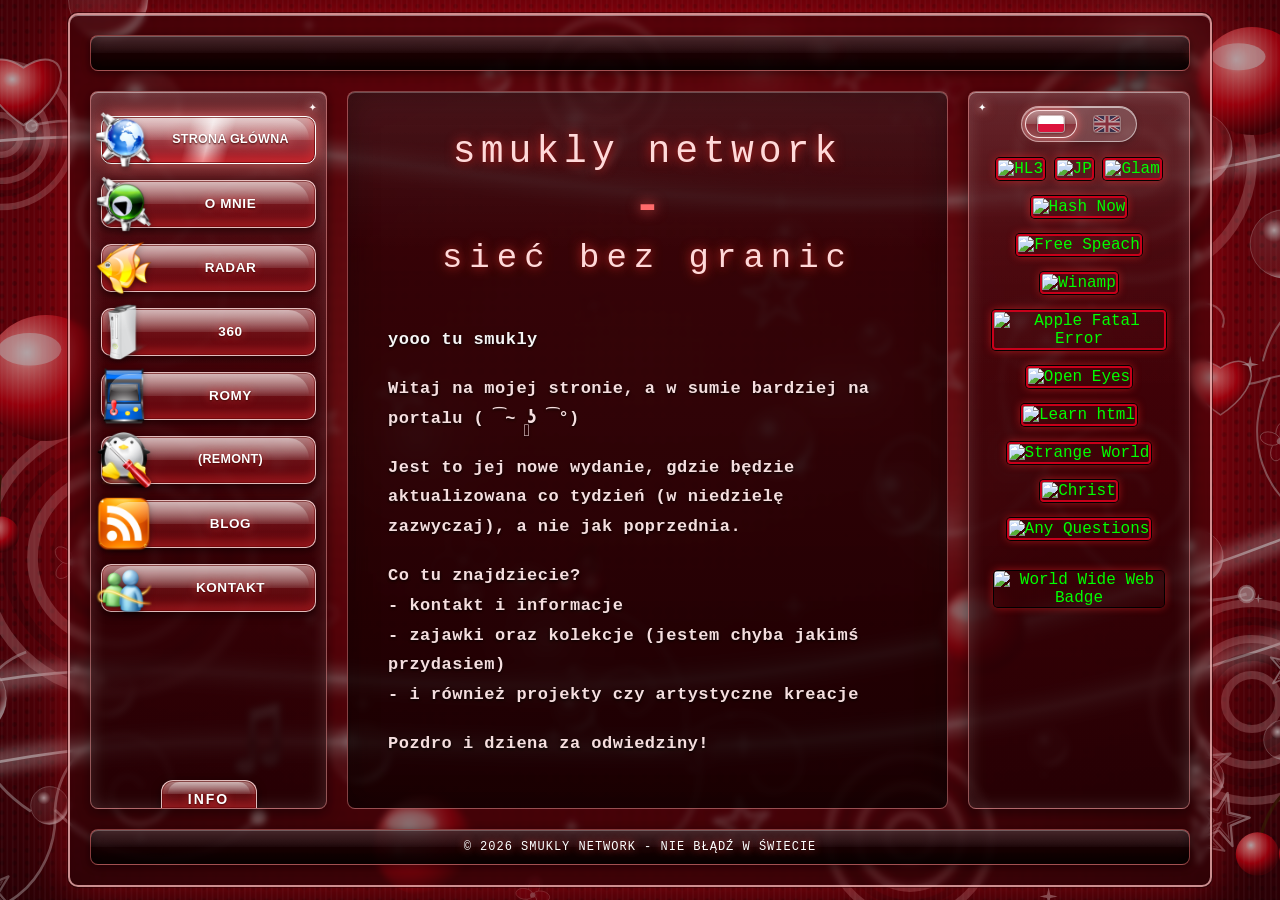
==== commit 64796058: "Update index.html" ====
--- a/index.html
+++ b/index.html
@@ -19,7 +19,7 @@
             <div class="menu">
                 <a href="index.html" class="active"><img src="stronaglowna_icon.png" alt=""><span class="nav-label nav-label-long" data-i18n="nav_home">STRONA GŁÓWNA</span></a>
                 <a href="o-mnie.html"><img src="omnie_icon.png" alt=""><span class="nav-label" data-i18n="nav_about">O MNIE</span></a>
-                <a href="radar.html"><img src="radai_icon.png" alt=""><span class="nav-label" data-i18n="nav_gear">RADAR</span></a>
+                <a href="sprzet.html"><img src="radai_icon.png" alt=""><span class="nav-label" data-i18n="nav_gear">RADAR</span></a>
                 <a href="muzyka.html"><img src="360_icon.ico" alt=""><span class="nav-label" data-i18n="nav_music">360</span></a>
                 <a href="studio-sul.html"><img src="romy_icon.png" alt=""><span class="nav-label" data-i18n="nav_studio">ROMY</span></a>
                 <a href="sztuka.html"><img src="(remont)_icon.png" alt=""><span class="nav-label nav-label-long" data-i18n="nav_art">(REMONT)</span></a>
--- a/style.css
+++ b/style.css
@@ -1141,3 +1141,429 @@
     .zkt-title { font-size: 1.4rem; letter-spacing: 3px; }
     .zkt-image { max-width: 100%; }
 }
+
+
+/* ============================================================
+   360 - KOLEKCJA XBOX 360 (dodane na końcu)
+   ============================================================ */
+.x360 { text-align: center; }
+.x360 * { box-sizing: border-box; }
+
+.x360-title {
+    margin: 0.2rem 0 1rem;
+    font-size: 1.7rem;
+    letter-spacing: 5px;
+    text-transform: uppercase;
+    color: #ffffff;
+    text-shadow: 0 0 10px rgba(255, 80, 80, 0.65), 0 2px 5px rgba(0, 0, 0, 0.9);
+}
+.x360-sep {
+    margin: 1.3rem auto;
+    width: 72%;
+    height: 1px;
+    border: 0;
+    background: linear-gradient(90deg, transparent, rgba(255, 90, 90, 0.85), transparent);
+}
+.x360-lead {
+    max-width: 560px;
+    margin: 0 auto;
+    font-size: 0.92rem;
+    line-height: 1.75;
+    color: #ffffff;
+    opacity: 0.94;
+    text-shadow: 0 1px 3px rgba(0, 0, 0, 0.9);
+}
+
+/* KONSOLKI */
+.x360-consoles {
+    display: flex;
+    justify-content: center;
+    align-items: stretch;
+    gap: 18px;
+    margin: 1.5rem 0 0;
+    flex-wrap: wrap;
+}
+.x360-console {
+    flex: 1 1 220px;
+    max-width: 260px;
+    display: flex;
+    flex-direction: column;
+    padding: 12px;
+    border: 1px solid rgba(255, 255, 255, 0.35);
+    border-radius: 8px;
+    background: rgba(255, 255, 255, 0.06);
+    backdrop-filter: blur(6px);
+    -webkit-backdrop-filter: blur(6px);
+    transition: border-color 0.2s ease, background 0.2s ease;
+}
+.x360-console:hover {
+    border-color: rgba(255, 255, 255, 0.7);
+    background: rgba(255, 255, 255, 0.1);
+}
+.x360-console-name {
+    margin: 0 0 10px;
+    font-size: 0.82rem;
+    font-weight: bold;
+    letter-spacing: 3px;
+    text-transform: uppercase;
+    color: #ffffff;
+    text-shadow: 0 1px 3px rgba(0, 0, 0, 0.9);
+}
+.x360-image {
+    width: 100%;
+    aspect-ratio: 4 / 3;
+    display: flex;
+    align-items: center;
+    justify-content: center;
+    overflow: hidden;
+    border: 2px solid #c8001a;
+    border-radius: 6px;
+    background: rgba(20, 0, 3, 0.45);
+    box-shadow: 0 0 0 1px #000, 0 0 10px rgba(255, 40, 40, 0.5);
+}
+.x360-image img {
+    width: 100%;
+    height: 100%;
+    object-fit: cover;
+    display: block;
+}
+.x360-caption {
+    margin: 8px 0 0;
+    font-size: 0.82rem;
+    letter-spacing: 1px;
+    color: #ffffff;
+    opacity: 1;
+    text-shadow: 0 1px 3px rgba(0, 0, 0, 0.95), 0 0 6px rgba(255, 255, 255, 0.3);
+}
+/* gdy brak pliku - pokazuje samą ramkę bez ikonki "zepsutego obrazka" */
+.x360-image img[src="main360icon.png"]:not([data-ok]),
+.x360-image img[src="mod360icon.png"]:not([data-ok]) { opacity: 0; }
+
+/* PRZYCISK + STRZAŁKA */
+.x360-open {
+    margin: 2rem 0 0.5rem;
+    transition: opacity 0.35s ease, transform 0.35s ease;
+}
+.x360-open.hidden {
+    opacity: 0;
+    transform: translateY(-8px);
+    pointer-events: none;
+}
+.x360-open-btn {
+    display: block;
+    margin: 0 auto;
+    padding: 13px 32px;
+    font-family: inherit;
+    font-size: 0.88rem;
+    font-weight: bold;
+    letter-spacing: 3px;
+    text-transform: uppercase;
+    color: #ffffff;
+    cursor: pointer;
+    border: 1px solid rgba(255, 200, 200, 0.6);
+    border-radius: 8px;
+    background: linear-gradient(180deg, rgba(200, 0, 26, 0.55) 0%, rgba(110, 0, 14, 0.6) 100%);
+    box-shadow: inset 0 1px 0 rgba(255, 255, 255, 0.35), 0 4px 14px rgba(0, 0, 0, 0.4);
+    transition: transform 0.2s ease, box-shadow 0.2s ease, border-color 0.2s ease;
+}
+.x360-open-btn:hover {
+    transform: translateY(-2px);
+    border-color: #ffffff;
+    box-shadow: inset 0 1px 0 rgba(255, 255, 255, 0.5), 0 6px 18px rgba(0, 0, 0, 0.45), 0 0 18px rgba(255, 60, 60, 0.75);
+}
+.x360-open-btn:active { transform: translateY(1px) scale(0.98); }
+.x360-arrow {
+    margin-top: 12px;
+    line-height: 0;
+    animation: x360-bounce 1.6s ease-in-out infinite;
+}
+@keyframes x360-bounce {
+    0%, 100% { transform: translateY(0); opacity: 0.75; }
+    50% { transform: translateY(6px); opacity: 1; }
+}
+
+/* ROZWIJANA KOLEKCJA */
+.x360-collection {
+    max-height: 0;
+    overflow: hidden;
+    opacity: 0;
+    transition: max-height 0.9s ease, opacity 0.6s ease, margin-top 0.6s ease;
+    margin-top: 0;
+}
+.x360-collection.open {
+    max-height: 6000px;
+    opacity: 1;
+    margin-top: 1.6rem;
+}
+.x360-sub {
+    margin: 0 0 0.3rem;
+    font-size: 1rem;
+    letter-spacing: 3px;
+    text-transform: uppercase;
+    color: #ffffff;
+    text-shadow: 0 0 8px rgba(255, 90, 90, 0.55), 0 1px 3px rgba(0, 0, 0, 0.95);
+}
+.x360-count {
+    margin: 0 0 1.1rem;
+    font-size: 0.75rem;
+    letter-spacing: 1px;
+    opacity: 0.65;
+    text-shadow: 0 1px 2px rgba(0, 0, 0, 0.9);
+}
+
+/* TABELA: 3 kolumny po 3 tytuły w rzędzie */
+.x360-grid-wrap {
+    max-width: 720px;
+    margin: 0 auto;
+    overflow-x: hidden;
+}
+.x360-grid {
+    width: 100%;
+    border-collapse: collapse;
+    table-layout: fixed;
+    font-size: 0.8rem;
+    color: #ffffff;
+}
+.x360-grid td {
+    padding: 6px 10px;
+    height: 30px;
+    border-bottom: 1px solid rgba(255, 255, 255, 0.12);
+    border-right: 1px solid rgba(255, 255, 255, 0.08);
+    text-align: left;
+    vertical-align: middle;
+    white-space: nowrap;
+    overflow: hidden;
+    text-overflow: ellipsis;
+    text-shadow: 0 1px 2px rgba(0, 0, 0, 0.85);
+}
+.x360-grid tr:hover td { background: rgba(255, 255, 255, 0.06); }
+.x360-grid td:last-child { border-right: 0; }
+
+.x360-toggle {
+    display: block;
+    margin: 1.4rem auto 0.4rem;
+    padding: 9px 22px;
+    font-family: inherit;
+    font-size: 0.8rem;
+    font-weight: bold;
+    letter-spacing: 2px;
+    text-transform: uppercase;
+    color: #ffffff;
+    cursor: pointer;
+    border: 1px solid rgba(255, 200, 200, 0.5);
+    border-radius: 8px;
+    background: rgba(120, 0, 14, 0.45);
+    backdrop-filter: blur(6px);
+    -webkit-backdrop-filter: blur(6px);
+    transition: transform 0.2s ease, border-color 0.2s ease, background 0.2s ease;
+}
+.x360-toggle:hover {
+    transform: translateY(-2px);
+    border-color: #ffffff;
+    background: rgba(165, 10, 30, 0.6);
+}
+.x360-toggle:active { transform: translateY(1px) scale(0.98); }
+
+@media (max-width: 768px) {
+    .x360-title { font-size: 1.2rem; letter-spacing: 3px; }
+    .x360-console { max-width: 100%; }
+    .x360-grid { font-size: 0.7rem; }
+    .x360-grid td { padding: 5px 6px; }
+}
+
+
+/* ============================================================
+   ROMY - GRY OD KOLEGOW I MOJE (dodane na koncu)
+   ============================================================ */
+.romy { text-align: center; }
+.romy * { box-sizing: border-box; }
+.romy-title {
+    margin: 0.2rem 0 0.9rem;
+    font-size: 1.6rem;
+    letter-spacing: 4px;
+    text-transform: uppercase;
+    color: #ffffff;
+    text-shadow: 0 0 10px rgba(255, 80, 80, 0.65), 0 2px 5px rgba(0, 0, 0, 0.9);
+}
+.romy-lead {
+    max-width: 560px;
+    margin: 0 auto;
+    font-size: 0.92rem;
+    line-height: 1.7;
+    color: #ffffff;
+    opacity: 0.94;
+    text-shadow: 0 1px 3px rgba(0, 0, 0, 0.9);
+}
+.romy-sep {
+    margin: 1.3rem auto;
+    width: 72%;
+    height: 1px;
+    border: 0;
+    background: linear-gradient(90deg, transparent, rgba(255, 90, 90, 0.85), transparent);
+}
+
+/* OKNO Z GRAMI */
+.rg-box {
+    max-width: 640px;
+    margin: 0 auto 1.4rem;
+    padding: 1rem;
+    border: 1px solid rgba(255, 255, 255, 0.45);
+    border-radius: 8px;
+    background: rgba(255, 255, 255, 0.08);
+    box-shadow: 0 4px 14px rgba(0, 0, 0, 0.25);
+    backdrop-filter: blur(6px);
+    -webkit-backdrop-filter: blur(6px);
+    text-align: left;
+}
+.rg-title {
+    margin: 0 0 1rem;
+    font-size: 1.2rem;
+    font-weight: bold;
+    letter-spacing: 3px;
+    text-transform: uppercase;
+    color: #ffffff;
+    text-align: center;
+    text-shadow: 0 0 8px rgba(255, 90, 90, 0.55), 0 1px 3px rgba(0, 0, 0, 0.95);
+}
+.rg-title-sm { font-size: 1rem; }
+.rg-list { display: flex; flex-direction: column; gap: 16px; }
+
+/* POJEDYNCZA GRA */
+.rg-item {
+    display: flex;
+    gap: 14px;
+    align-items: flex-start;
+    padding: 12px;
+    border: 1px solid rgba(255, 255, 255, 0.22);
+    border-radius: 8px;
+    background: rgba(255, 255, 255, 0.04);
+    transition: border-color 0.2s ease, background 0.2s ease;
+}
+.rg-item:hover {
+    border-color: rgba(255, 255, 255, 0.55);
+    background: rgba(255, 255, 255, 0.09);
+}
+/* naprzemiennie: zdjecie raz po lewej, raz po prawej */
+.rg-item:nth-child(even) { flex-direction: row-reverse; }
+
+.rg-thumb {
+    flex: 0 0 120px;
+    width: 120px;
+    aspect-ratio: 1 / 1;
+    display: flex;
+    align-items: center;
+    justify-content: center;
+    overflow: hidden;
+    border: 2px solid #c8001a;
+    border-radius: 6px;
+    background: rgba(20, 0, 3, 0.45);
+    box-shadow: 0 0 0 1px #000, 0 0 8px rgba(255, 40, 40, 0.45);
+}
+.rg-thumb img { width: 100%; height: 100%; object-fit: cover; display: block; }
+
+.rg-body { flex: 1 1 auto; min-width: 0; }
+.rg-name {
+    margin: 0;
+    font-size: 1.05rem;
+    letter-spacing: 1px;
+    color: #ffffff;
+    text-shadow: 0 0 7px rgba(255, 90, 90, 0.5), 0 1px 3px rgba(0, 0, 0, 0.95);
+}
+.rg-date {
+    margin: 4px 0 0;
+    font-size: 0.75rem;
+    letter-spacing: 1px;
+    opacity: 0.7;
+    text-shadow: 0 1px 2px rgba(0, 0, 0, 0.9);
+}
+.rg-desc {
+    margin: 8px 0 0;
+    font-size: 0.85rem;
+    line-height: 1.6;
+    color: #ffffff;
+    opacity: 0.95;
+    text-shadow: 0 1px 3px rgba(0, 0, 0, 0.9);
+}
+/* link - ze strzalka idaca w dol i w prawo */
+.rg-link {
+    display: inline-flex;
+    align-items: center;
+    gap: 8px;
+    margin-top: 12px;
+    padding: 7px 14px;
+    font-size: 0.75rem;
+    font-weight: bold;
+    letter-spacing: 2px;
+    text-transform: uppercase;
+    text-decoration: none;
+    color: #ffffff;
+    border: 1px solid rgba(255, 200, 200, 0.5);
+    border-radius: 8px;
+    background: rgba(120, 0, 14, 0.45);
+    transition: transform 0.2s ease, border-color 0.2s ease, background 0.2s ease;
+}
+.rg-link::before {
+    content: "";
+    width: 22px;
+    height: 22px;
+    flex-shrink: 0;
+    background: url("data:image/svg+xml,%3Csvg xmlns='http://www.w3.org/2000/svg' viewBox='0 0 24 24'%3E%3Cpath d='M4 3 L4 11 Q4 16 10 16 L17 16' fill='none' stroke='%23ff4d4d' stroke-width='2.2' stroke-linecap='round'/%3E%3Cpath d='M13 11 L19 16 L13 21' fill='none' stroke='%23ff4d4d' stroke-width='2.2' stroke-linecap='round' stroke-linejoin='round'/%3E%3C/svg%3E") center / contain no-repeat;
+}
+.rg-link:hover {
+    transform: translateY(-2px);
+    border-color: #ffffff;
+    background: rgba(165, 10, 30, 0.6);
+    box-shadow: 0 0 14px rgba(255, 60, 60, 0.7);
+}
+.rg-link:active { transform: translateY(1px) scale(0.98); }
+
+@media (max-width: 768px) {
+    .romy-title { font-size: 1.15rem; letter-spacing: 2px; }
+    .rg-item, .rg-item:nth-child(even) { flex-direction: column; }
+    .rg-thumb { width: 100%; flex: none; aspect-ratio: 16 / 9; }
+}
+
+
+/* ============================================================
+   SRODEK STRONY - mniej bialo, cieplejszy czerwony odcien
+   ============================================================ */
+/* naglowek na stronie glownej */
+body .main-header .top-line,
+body .main-header .bottom-line {
+    color: #ffd9d9;
+    text-shadow: 0 0 12px rgba(255, 60, 60, 0.85), 0 2px 6px rgba(60, 0, 0, 0.95);
+}
+body .main-header .dash { color: #ff6b6b; }
+
+/* akapity na stronie glownej */
+body .content p {
+    color: #ffe8e8;
+    opacity: 0.96;
+    line-height: 1.75;
+}
+body .content p[data-i18n="p1"] { color: #ffffff; font-weight: bold; }
+
+/* tabelka na o-mnie - mniej bieli */
+body .profile-table td { color: #ffe4e4; }
+body .profile-table td:first-child {
+    color: #ffb3b3;
+    letter-spacing: 0.5px;
+}
+
+/* szklo w srodku - ciemniejsze, mniej biale tlo */
+body .profile-card,
+.more-media,
+.rg-box,
+.zkt-card {
+    background: rgba(40, 0, 6, 0.42);
+    border-color: rgba(255, 160, 160, 0.4);
+    box-shadow: inset 0 1px 0 rgba(255, 200, 200, 0.14), 0 4px 14px rgba(0, 0, 0, 0.35);
+}
+
+/* przyciski INFO i inne jasne elementy */
+.more-media h2 { color: #ffd9d9; }
+.zkt-count, .rg-date { color: #ffcccc; }
+
+/* linki w tresci */
+body .content a { color: #ffd0d0; }
+body .content a:hover { color: #ffffff; }
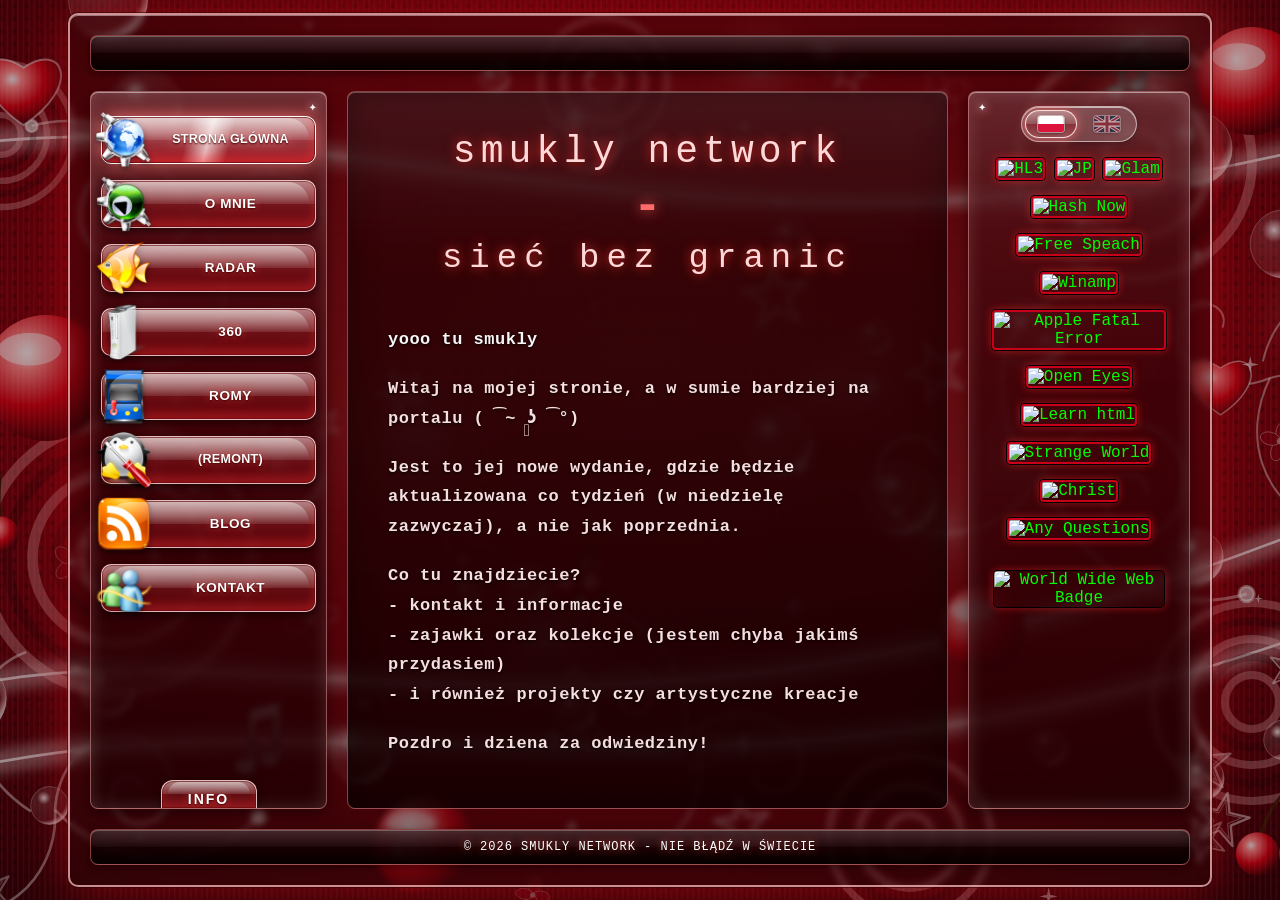
==== commit 01bfa78e: "Update index.html" ====
--- a/index.html
+++ b/index.html
@@ -13,15 +13,15 @@
     <div class="bg-fx" aria-hidden="true"><span></span><span></span><span></span><span></span><span></span><span></span><span></span><span></span><span></span><span></span><span></span><span></span></div>
     <div class="container">
         <div class="ticker-wrapper">
-            <div class="ticker" data-i18n="ticker">wkrótce nowe wpisy na stronie: smukly network</div>
+            <div class="ticker" data-i18n="ticker">nowa edycja - smukly network</div>
         </div>
         <div class="main">
             <div class="menu">
                 <a href="index.html" class="active"><img src="stronaglowna_icon.png" alt=""><span class="nav-label nav-label-long" data-i18n="nav_home">STRONA GŁÓWNA</span></a>
                 <a href="o-mnie.html"><img src="omnie_icon.png" alt=""><span class="nav-label" data-i18n="nav_about">O MNIE</span></a>
-                <a href="sprzet.html"><img src="radai_icon.png" alt=""><span class="nav-label" data-i18n="nav_gear">RADAR</span></a>
-                <a href="muzyka.html"><img src="360_icon.ico" alt=""><span class="nav-label" data-i18n="nav_music">360</span></a>
-                <a href="studio-sul.html"><img src="romy_icon.png" alt=""><span class="nav-label" data-i18n="nav_studio">ROMY</span></a>
+                <a href="radar.html"><img src="radai_icon.png" alt=""><span class="nav-label" data-i18n="nav_gear">RADAR</span></a>
+                <a href="360.html"><img src="360_icon.ico" alt=""><span class="nav-label" data-i18n="nav_music">360</span></a>
+                <a href="romy.html"><img src="romy_icon.png" alt=""><span class="nav-label" data-i18n="nav_studio">ROMY</span></a>
                 <a href="sztuka.html"><img src="(remont)_icon.png" alt=""><span class="nav-label nav-label-long" data-i18n="nav_art">(REMONT)</span></a>
                 <a href="blog.html"><img src="blog_icon.png" alt=""><span class="nav-label" data-i18n="nav_blog">BLOG</span></a>
                 <a href="kontakt.html"><img src="kontakt_icon.ico" alt=""><span class="nav-label" data-i18n="nav_contact">KONTAKT</span></a>
@@ -89,7 +89,7 @@
     <script>
         const i18n = {
             pl: {
-                ticker: "wkrótce nowe wpisy na stronie: smukly network",
+                ticker: "nowa edycja - smukly network",
                 nav_home: "STRONA GŁÓWNA",
                 nav_about: "O MNIE",
                 nav_gear: "RADAR",
@@ -109,7 +109,7 @@
                 footer: "© 2026 SMUKLY NETWORK - NIE BŁĄDŹ W ŚWIECIE"
             },
             en: {
-                ticker: "new posts coming soon on: smukly network",
+                ticker: "new edition of - smukly network",
                 nav_home: "HOME",
                 nav_about: "ABOUT ME",
                 nav_gear: "RADAR",
@@ -122,7 +122,7 @@
                 top_line: "smukly network",
                 bottom_line: "network without limits",
                 p1: "yooo it's smukly",
-                p2: "Welcome to my site, or rather to my portal ( ͡~ ͜ʖ ͡°)",
+                p2: "Welcome to my site, or rather to my portal ;]",
                 p3: "This is its new edition, where it will be updated every week (usually on Sunday), unlike the previous one.",
                 p4: "What will you find here?<br>- contact and information<br>- sneak peeks and collections (I'm probably some kind of hoarder)<br>- and also projects and artistic creations",
                 p5: "Peace and thanks for stopping by!",
--- a/style.css
+++ b/style.css
@@ -1567,3 +1567,141 @@
 /* linki w tresci */
 body .content a { color: #ffd0d0; }
 body .content a:hover { color: #ffffff; }
+
+
+/* ============================================================
+   MAGIC TOUCH - subtelne efekty na podstronach (dodane na koncu)
+   ============================================================ */
+/* delikatne przesuwajace sie tlo wewnatrz kart */
+.profile-card::before,
+.more-media::before,
+.rg-box::before,
+.zkt-card::before,
+.x360-console::before {
+    content: "";
+    position: absolute;
+    left: 0; right: 0; top: 0;
+    height: 90px;
+    background: radial-gradient(120% 90% at 50% -30%, rgba(255, 120, 120, 0.22), transparent 70%);
+    pointer-events: none;
+    z-index: 0;
+}
+.profile-card, .more-media, .rg-box, .zkt-card, .x360-console { position: relative; overflow: hidden; }
+.profile-card > *, .more-media > *, .rg-box > *, .zkt-card > *, .x360-console > * { position: relative; z-index: 1; }
+
+/* delikatny odblask na ramkach ze zdjeciami */
+.zkt-image::after,
+.x360-image::after,
+.rg-thumb::after {
+    content: "";
+    position: absolute;
+    inset: 0;
+    background: linear-gradient(120deg, rgba(255,255,255,0.28) 0%, rgba(255,255,255,0) 45%);
+    pointer-events: none;
+}
+.zkt-image, .x360-image, .rg-thumb { position: relative; }
+
+/* wpisy gier - delikatny czerwony akcent po lewej */
+.rg-item { position: relative; }
+.rg-item::before {
+    content: "";
+    position: absolute;
+    left: 0; top: 10px; bottom: 10px;
+    width: 2px;
+    background: linear-gradient(180deg, transparent, rgba(255, 70, 70, 0.75), transparent);
+    opacity: 0;
+    transition: opacity 0.25s ease;
+}
+.rg-item:hover::before { opacity: 1; }
+
+/* tabela na 360 - delikatne podswietlenie rzedu */
+.x360-grid tr { transition: background 0.2s ease; }
+
+/* tytuly z lekkim oddechem swiatla */
+.zkt-title, .romy-title, .x360-title, .rg-title, .more-media h2 {
+    animation: soft-glow 5s ease-in-out infinite;
+}
+@keyframes soft-glow {
+    0%, 100% { text-shadow: 0 0 8px rgba(255, 70, 70, 0.55), 0 2px 5px rgba(0, 0, 0, 0.9); }
+    50% { text-shadow: 0 0 16px rgba(255, 110, 110, 0.8), 0 2px 5px rgba(0, 0, 0, 0.9); }
+}
+
+@media (prefers-reduced-motion: reduce) {
+    .zkt-title, .romy-title, .x360-title, .rg-title, .more-media h2 { animation: none; }
+}
+
+
+/* ============================================================
+   ROMY - jeden rzad na grupe gier, mniej ramek (dodane na koncu)
+   ============================================================ */
+/* wewnatrz okna nie ma juz osobnych ramek na kazda gre */
+.rg-box .rg-item {
+    border: 0;
+    border-radius: 0;
+    background: transparent;
+    padding: 12px 0;
+    border-bottom: 1px solid rgba(255, 255, 255, 0.14);
+}
+.rg-box .rg-item:last-child { border-bottom: 0; padding-bottom: 0; }
+.rg-box .rg-item:first-child { padding-top: 0; }
+.rg-box .rg-item:hover { background: transparent; }
+.rg-box .rg-item::before { display: none; }
+
+/* lista w srodku okna - rowna linia jak tabela */
+.rg-list { gap: 0; }
+
+/* mniejszy naglowek "MOJE GRY" */
+.rg-box-sm .rg-title { font-size: 0.95rem; letter-spacing: 2px; opacity: 0.92; }
+
+
+/* ============================================================
+   ROMY - poprawiony uklad wpisow gier (dodane na koncu)
+   ============================================================ */
+/* wpis: zdjecie po lewej na stale, tekst obok - bez naprzemiennosci */
+.rg-box .rg-item,
+.rg-box .rg-item:nth-child(even) {
+    flex-direction: row;
+    align-items: center;
+    gap: 18px;
+    padding: 16px 0;
+}
+/* zdjecie mniejsze i kwadratowe, nie rozciaga wiersza */
+.rg-box .rg-thumb {
+    flex: 0 0 92px;
+    width: 92px;
+    height: 92px;
+    aspect-ratio: auto;
+    border-radius: 6px;
+}
+.rg-box .rg-thumb img { object-fit: cover; }
+
+/* tekst po prawej, ulozony rowno */
+.rg-box .rg-body { flex: 1 1 auto; }
+.rg-box .rg-name { font-size: 1rem; margin-bottom: 2px; }
+.rg-box .rg-date {
+    margin: 0 0 8px;
+    font-size: 0.72rem;
+    opacity: 0.65;
+    letter-spacing: 0.5px;
+}
+.rg-box .rg-desc {
+    margin: 0;
+    font-size: 0.82rem;
+    line-height: 1.55;
+    opacity: 0.92;
+}
+/* link mniejszy, nie rozciaga wiersza */
+.rg-box .rg-link {
+    margin-top: 10px;
+    padding: 6px 12px;
+    font-size: 0.68rem;
+    letter-spacing: 1.5px;
+}
+.rg-box .rg-link::before { width: 18px; height: 18px; }
+
+/* na waskim ekranie zdjecie nad tekstem */
+@media (max-width: 768px) {
+    .rg-box .rg-item,
+    .rg-box .rg-item:nth-child(even) { flex-direction: column; align-items: flex-start; }
+    .rg-box .rg-thumb { flex: none; width: 100%; height: 150px; }
+}
